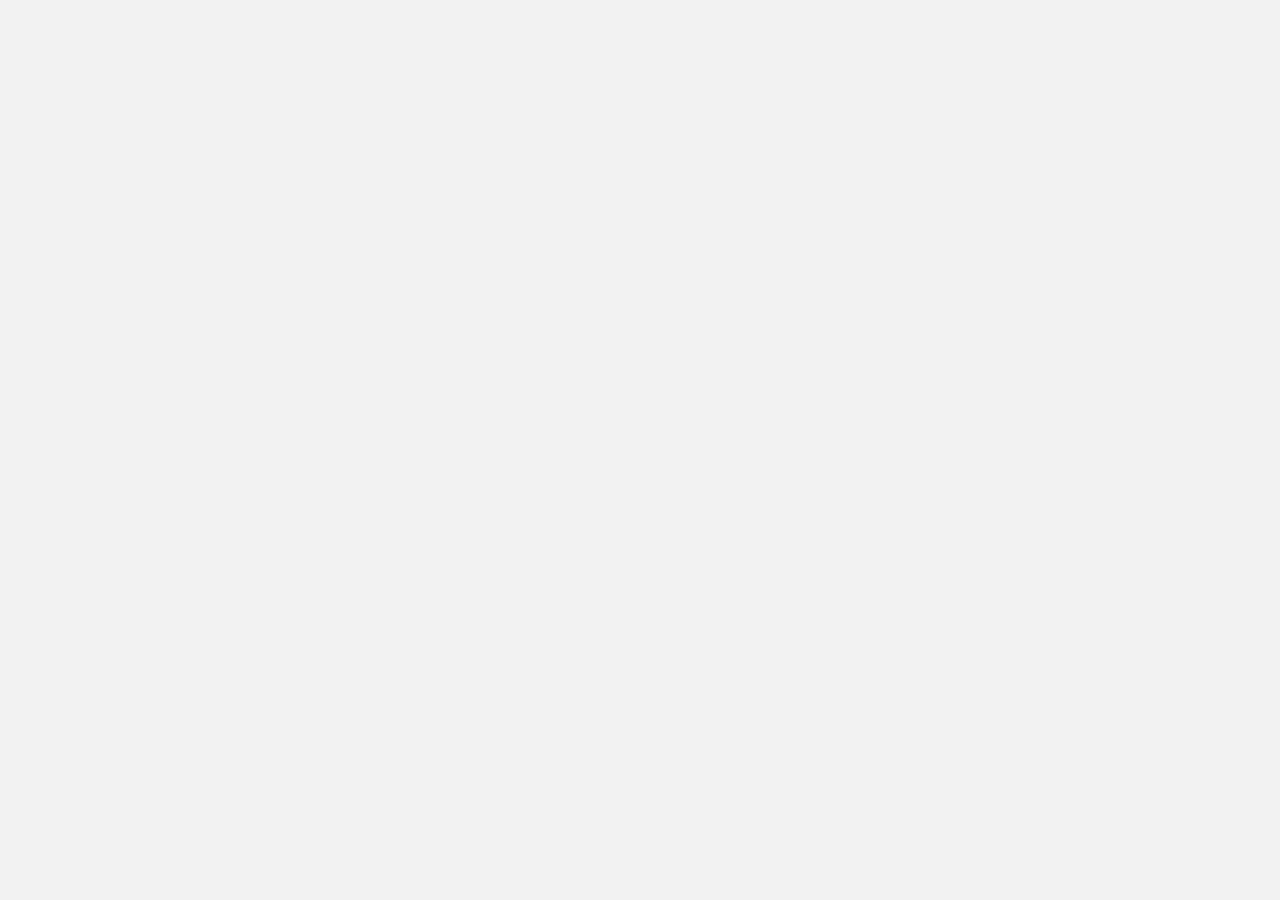
==== index.html @ d8f7013b "Update index.html" ====
<!--
Author: W3layouts
Author URL: http://w3layouts.com
License: Creative Commons Attribution 3.0 Unported
License URL: http://creativecommons.org/licenses/by/3.0/
-->
<!DOCTYPE HTML>
<html>
	<head>
		<title>Tempo run</title>
		<link href="css/style.css" rel="stylesheet" type="text/css" media="all" />
		<script src="http://ajax.googleapis.com/ajax/libs/jquery/1.8.3/jquery.min.js"></script>
		<link href='http://fonts.googleapis.com/css?family=Open+Sans' rel='stylesheet' type='text/css'>
		 <meta name="viewport" content="width=device-width, initial-scale=1">
		 <link rel="stylesheet" href="css/jquery.sidr.light.css">
		 <script type="application/x-javascript"> addEventListener("load", function() { setTimeout(hideURLbar, 0); }, false); function hideURLbar(){ window.scrollTo(0,1); } </script>
		 </script>
		  <link rel="stylesheet" href="css/style.css">
		 <script src="js/jquery.sidr.min.js"></script>
		 <script type="text/javascript" src="js/login.js"></script>
		  <!----Calender -------->
		  <link rel="stylesheet" href="css/clndr.css" type="text/css" />
		  <script src="js/underscore-min.js"></script>
		  <script src= "js/moment-2.2.1.js"></script>
		  <script src="js/clndr.js"></script>
		  <script src="js/site.js"></script>
		  <!----End Calender -------->
		  <!----images-text-sliedr---->
		 <link rel="stylesheet" href="css/responsiveslides.css">
		<script src="js/responsiveslides.min.js"></script>
		  <script>
		    // You can also use "$(window).load(function() {"
			    $(function () {
			      // Slideshow 1
			      $("#slider1").responsiveSlides({
			        maxwidth: 1600,
			        speed: 600
			      });
			});
		  </script>
		  <!---starrt-bx-slider---->
		  <!-- bxSlider Javascript file -->
			<script src="js/jquery.bxslider.min.js"></script>
			<!-- bxSlider CSS file -->
			<link href="css/jquery.bxslider.css" rel="stylesheet" />
			<script>
				$(document).ready(function(){
					  $('.bxslider').bxSlider();
				});
			</script>
			<!----progress-meter---->
			<script>
				$(function() {
					$(".meter > span").each(function() {
						$(this)
							.data("origWidth", $(this).width())
							.width(0)
							.animate({
								width: $(this).data("origWidth")
							}, 1200);
					});
				});
			</script>
			<!----//progress-meter---->
		</head>
		
		<body>
	
		</body>
</html>
---- css/style.css ----
/* reset */
html,body,div,span,applet,object,iframe,h1,h2,h3,h4,h5,h6,p,blockquote,pre,a,abbr,acronym,address,big,cite,code,del,dfn,em,img,ins,kbd,q,s,samp,small,strike,strong,sub,sup,tt,var,b,u,i,dl,dt,dd,ol,nav ul,nav li,fieldset,form,label,legend,table,caption,tbody,tfoot,thead,tr,th,td,article,aside,canvas,details,embed,figure,figcaption,footer,header,hgroup,menu,nav,output,ruby,section,summary,time,mark,audio,video{margin:0;padding:0;border:0;font-size:100%;font:inherit;vertical-align:baseline;}
article, aside, details, figcaption, figure,footer, header, hgroup, menu, nav, section {display: block;}
ol,ul{list-style:none;margin:0px;padding:0px;}
blockquote,q{quotes:none;}
blockquote:before,blockquote:after,q:before,q:after{content:'';content:none;}
table{border-collapse:collapse;border-spacing:0;}
/* start editing from here */
a{text-decoration:none;}
.txt-rt{text-align:right;}/* text align right */
.txt-lt{text-align:left;}/* text align left */
.txt-center{text-align:center;}/* text align center */
.float-rt{float:right;}/* float right */
.float-lt{float:left;}/* float left */
.clear{clear:both;}/* clear float */
.pos-relative{position:relative;}/* Position Relative */
.pos-absolute{position:absolute;}/* Position Absolute */
.vertical-base{	vertical-align:baseline;}/* vertical align baseline */
.vertical-top{	vertical-align:top;}/* vertical align top */
nav.vertical ul li{	display:block;}/* vertical menu */
nav.horizontal ul li{	display: inline-block;}/* horizontal menu */
img{max-width:100%;}
/*end reset*/
body{
	font-family: 'Open Sans', sans-serif;
	background:#F2F2F2;
}
/*---start-wrap-----*/
.wrap{
	padding:0 10px;
}
.wrap input[type="text"],input[type="button"],input[type="submit"]{
	-webkit-appearance:none;
}
/*----start-title------*/
.title{
	text-align: center;
	margin-top: -2.2em;
	margin-left: 1em;
}
.title h1{
	font-size:1em;
	color: #2B2937;
	margin:0.5em;
	font-weight: 400;
}
/*---start-header-----*/
/*---start-frist-nav----*/
.frist-top-nav ul li{
	display: inline-block;
	float: left;
}
#mobile-header {
     display: block;
     margin-top: 0.5em;
   }
.frist-top-nav ul li a{
	color: #9095AA;
	padding:0.9em 1.5em;
	display: block;
	-webkit-transition: all 0.5s ease-in-out;
	-moz-transition: all 0.5s ease-in-out;
	-o-transition: all 0.5s ease-in-out;
	transition: all 0.5s ease-in-out;
}
.qurter-icon1{
	background: url(../images/imgs-sprit.png) no-repeat -36px -11px;
	width: 32px;
	height: 32px;
	display: inline-block;
	vertical-align: middle;
}
.mess-icon1{
	background: url(../images/imgs-sprit.png) no-repeat 4px -11px;
	width: 32px;
	height: 32px;
	display: inline-block;
	vertical-align: middle;
	margin-right: 3px;
}
.bref-icon1{
	background: url(../images/imgs-sprit.png) no-repeat -67px -11px;
	width: 32px;
	height: 32px;
	display: inline-block;
	vertical-align: middle;
	margin-right: 3px;
}
.c1{
	background: url(../images/imgs-sprit.png) no-repeat -100px 3px #FFF;
	width: 43px;
	height: 43px;
	display: inline-block;
	vertical-align: middle;
	margin-right: 3px;
	border: 2px solid #fff;
}
.menu .profile_img {
	margin-top: 3px;
}
.sub-menu ul li a{
	margin-right:3px;
}
.frist-top-nav{
	float: left;
}
.frist-top-nav ul li:first-child a{
	border-top-left-radius: 5px;
	-webkit-border-top-left-radius: 5px;
	-moz-border-top-left-radius: 5px;
	-o-border-top-left-radius: 5px;
	border-bottom-left-radius: 5px;
	-webkit-border-bottom-left-radius: 5px;
	-moz-border-bottom-left-radius: 5px;
	-o-border-bottom-left-radius: 5px;
}
.top-nav-right{
	float:right;
}
#navigation {
	background: #2B2937;
	border-radius: 5px;
	-webkit-border-radius: 5px;
	-moz-border-radius: 5px;
	-o-border-radius: 5px;
	position: relative;
	border-bottom: 3px solid #1A1822;
}
#navigation h1{
	font-family: 'Open Sans', sans-serif;
	color: #2B2937;
}
.frist-top-nav li.active a,.frist-top-nav li a:hover {
	background: #394264;
	color: #fff;
}
.mess{
	position: relative;
}
.frist-top-nav li a label{
	position: absolute;
	top:5px;
	right:9px;
	color: #FFF;
	background: #F02148;
	padding: 1px 0px 5px 7px;
	width: 13px;
	height:13px;
	border-radius: 0.8em;
	font-size: 0.8em;
	-webkit-border-radius: 0.8em;
	-moz-border-radius: 0.8em;
	-o-border-radius: 0.8em;
}
/********* profile details **********/
.profile_details{
	float:right;
	margin:0px 25px;
}
/*-------LOGIN STARTS HERE -------*/
#loginContainer {
    position:relative;
    float:left;
    padding-right:10px;
    padding-top: 19px;
}
/* Login Button */
#loginButton { 
    display:inline-block;  
    position:relative;
    z-index:30;
    cursor:pointer;
}
/* Login Button Text */
#loginButton span {
    color:#FFF; 
    font-size:1em; 
    background:url(../images/loginArrow.png) no-repeat 26px 8px;
    display:block;
    padding: 0 30px 0 0;
    font-family: 'Open Sans', sans-serif;

}
#loginButton.active span {
    background-position:26px -20px;
}
/* Login Box */
#loginBox {
    position:absolute;
    top:53px;
    right:10px;
    display:none;
    z-index:1;
}
/* Login Form */
#loginForm {
    width:200px; 
    background:#394264;
    border-radius:5px;
    -webkit-border-radius:5px;
    border-radius:5px;
    border-radius:5px;
    position:relative;
}
#loginForm:after {
	content: '';
	position: absolute;
	right: 40px;
	top: -6px;
	border-left: 6px solid rgba(0, 0, 0, 0);
	border-right: 6px solid rgba(0, 0, 0, 0);
	border-bottom: 6px solid #394264;
}
fieldset#body {
    padding:15px;
}
.profile_img{
	float:right;
}
.profile_img img{
	display:block;
	border-radius:3em;
	-webkit-border-radius:3em;
	-moz-border-radius:3em;
	-o-border-radius:3em;
	border:3px solid #50597b;
}

/*---//End-frist-nav----*/
/*---start-top-nav----*/
	.menu, .menu ul {
		margin: 0;
		padding: 0;
		list-style: none;
		font-family: 'Open Sans', sans-serif;
		font-weight:400;
	}
	.top-menu {
		background: #2DA5DA;
		border: 1px solid rgba(95, 95, 95, 0.08);
		border-radius: 0.1em;
		margin-bottom: 1.8%;
	}
	.top-left-grid{
		float: left;
		width: 63%;
	}
	.menu:before,
	.menu:after {
		content: "";
		display: table;
	}
	
	.menu:after {
		clear: both;
	}
	
	.menu {
		zoom:1;
	}
	
	.menu li {
		float: left;
		position: relative;
		border-right: 1px ridge #46B9EC;
	}
	.menu li:last-child{
		border-right:none;
	}
	.menu a {
		float: left;
		color: #010613;
		text-transform: uppercase;
		font-size:0.875em;
		text-decoration: none;
		-webkit-transition: all 0.5s ease-out;
		-moz-transition: all 0.5s ease-out;
		-ms-transition: all 0.5s ease-out;
		-o-transition: all 0.5s ease-out;
		transition: all 0.5s ease-out;
	}
	
	.menu li:hover > a {
		color: #fafafa;
	}
	
	*html .menu li a:hover { /* IE6 only */
		color: #fafafa;
	}
	
	.menu ul {
		margin: 20px 0 0 0;
		_margin: 0;
		opacity: 0;
		visibility: hidden;
		position: absolute;
		top: 82px;
		z-index: 1;
		right: -23px;
		background: #323757;
		-webkit-transition: all .2s ease-in-out;
		-moz-transition: all .2s ease-in-out;
		-ms-transition: all .2s ease-in-out;
		-o-transition: all .2s ease-in-out;
		transition: all .2s ease-in-out;
		-webkit-border-radius: 5px;
		-moz-border-radius: 5px;
		-o-border-radius: 5px;
		border-bottom: 3px solid #1A1822;
	}

	.menu li:hover > ul {
		opacity: 1;
		visibility: visible;
		margin: 0;
	}
	
	.menu ul ul {
		top: 6px;
		left: 158px;
		margin: 0 0 0 20px;
		border-radius: 5px;
		-webkit-border-radius: 5px;
		-moz-border-radius: 5px;
		-o-border-radius: 5px;
	}
	
	.menu ul li {
		float: none;
		display: block;
		border: 0;
	}
	.menu ul li:first-child{
		border-top:none;
	}
	.menu ul li:first-child a{
		border-top-left-radius: 5px;
		-webkit-border-top-left-radius: 5px;
		-moz-border-top-left-radius: 5px;
		-o-border-top-left-radius: 5px;
	}
	.menu ul li:last-child {   
		-moz-box-shadow: none;
		-webkit-box-shadow: none;
		box-shadow: none;    
	}
	.sub-menu ul li a{
		background: #323757;
		font-size: 0.8em;
		font-weight:bold;
	}
	.sub-menu ul li a span{
		margin-right:3px;
	}
	.menu ul a {    
		padding: 8px 15px;
		width: 108px;
		_height: 10px; /*IE6 only*/
		display: block;
		white-space: nowrap;
		float: none;
		text-transform: none;
	}
	
	.menu ul a:hover {
		background: #394165;
		color:#FFF;
	}
	
	.menu ul li:first-child > a {
	}
	.active-icon{
		display: block;
	}
	.menu ul li:first-child > a:after {
		content: '';
		position: absolute;
		left: 80px;
		top: -6px;
		border-left: 10px solid transparent;
		border-right:10px solid transparent;
		border-bottom:10px solid #323757;
	}
	
	.menu ul ul li:first-child a:after {
		left: -100px;
		top: 50%;
		margin-top: -6px;
		border-left: 0;	
		border-bottom:20px solid transparent;
		border-top: 20px solid transparent;
		border-right:20px solid #323757;
	}
	
	.menu ul li:first-child a:hover:after {
		border-bottom-color:#323757; 
	}
	
	.menu ul ul li:first-child a:hover:after {
		border-right-color: #323757; 
		border-bottom-color: transparent; 	
	}
	
	.menu ul li:last-child > a {
		-moz-border-radius: 0 0 3px 3px;
		-webkit-border-radius: 0 0 3px 3px;
		border-radius: 0 0 3px 3px;
	}
	
	/* Mobile */
	.menu-trigger {
		display: none;
	}
	.sub-menu img{
		border:none;
		display:inline-block;
		vertical-align:middle;
	}
	.sub-menu li a{
		color:#9095AA;
	}
	.active-icon{
		padding:3px;
		border-radius: 3em;
		-webkit-border-radius: 3em;
		-moz-border-radius: 3em;
		-o-border-radius: 3em;
		margin-top: 0.3em;
	}
	
/*---start-top-menus-----*/
.top-menus h1,.buttons h2,.check-radio-progress h2,.input-boxs h3,.text-image-carousel h3,.message-status h3,.various-grids h3,.payment-prices h3,.blog-comments-news h3,.modal-window h3,.heading-paragraphs-heading h3,.icons-list h3{
	font-size: 1.2em;
	margin: 0.5em 0;
}
/*---start-top-nav2-----*/
.top-nav2 ul li{
	display:block;
}
.top-nav2{
	width: 100%;
	background: #2B2937;
	border-radius: 5px;
	-webkit-border-radius: 5px;
	-moz-border-radius: 5px;
	-o-border-radius: 5px;
	position: relative;
	margin-top: 1.8%;
}
.top-nav2 ul li a{
	color: #9095AA;
	padding: 0.8em 1em;
	font-size:0.875em;
	display: block;
	-webkit-transition: all 0.5s ease-in-out;
	-moz-transition: all 0.5s ease-in-out;
	-o-transition: all 0.5s ease-in-out;
	transition: all 0.5s ease-in-out;
}
.top-nav2 ul li:first-child a{
	border-top-left-radius: 5px;
	-webkit-border-top-left-radius: 5px;
	-moz-border-top-left-radius: 5px;
	-o-border-top-left-radius: 5px;
	border-bottom-left-radius: 5px;
	-webkit-border-bottom-left-radius: 5px;
	-moz-border-bottom-left-radius: 5px;
	-o-border-bottom-left-radius: 5px;
}
.top-nav2 ul li:last-child a{
	border-top-right-radius: 5px;
	-webkit-border-top-right-radius: 5px;
	-moz-border-top-right-radius: 5px;
	-o-border-top-right-radius: 5px;
	border-bottom-right-radius: 5px;
	-webkit-border-bottom-right-radius: 5px;
	-moz-border-bottom-right-radius: 5px;
	-o-border-bottom-right-radius: 5px;
}
.top-nav2 li.active a, .top-nav2 li a:hover {
	background: #394264;
	color: #fff;
}
/*! Freebie Structure */
.top-nav3 {
	margin-top: 1.5em;
}
	ul.menu3
	{
		background: #2B2937;
		border-radius: 5px;
		-webkit-border-radius: 5px;
		-moz-border-radius: 5px;
		-o-border-radius: 5px;
		position: relative;
	}

	ul.menu3 li:first-child
	{
		-webkit-border-top-left-radius: 3px;
		-webkit-border-bottom-left-radius: 3px;
		-moz-border-radius-topleft: 3px;
		-moz-border-radius-bottomleft: 3px;
		border-top-left-radius: 3px;
		border-bottom-left-radius: 3px;
	}
	ul.menu3 li:last-child a
	{
		-webkit-border-top-right-radius: 3px;
		-webkit-border-bottom-right-radius: 3px;
		-moz-border-radius-topright: 3px;
		-moz-border-radius-bottomright: 3px;
		border-top-right-radius: 3px;
		border-bottom-right-radius: 3px;
	}

	ul.menu3 li
	{
		float: left;
		margin: 0;
		position: relative;
		/* Gradient */
		background:#2B2937; /* Old browsers */
	}
	ul.menu3 li:last-child{
		-webkit-border-top-right-radius: 5px;
		-webkit-border-bottom-right-radius: 5px;
		-moz-border-radius-topright: 5px;
		-moz-border-radius-bottomright: 5px;
		border-top-right-radius: 5px;
		border-bottom-right-radius: 3px;
	}
	ul.menu3 li span:not(.arrow)
	{
		display: table;
		padding: 10px 1em 8px 2em;
	}
	ul.menu3 li:first-child span:not(.arrow)
	{
		padding-left: 17px;
	}
	ul.menu3 li.active{
		background:#394264;
		border-bottom: 4px solid #252C45;
	}
	ul.menu3 li.active:hover{
		background:#2B2937;
	}
	ul.menu3 li:last-child span:not(.arrow)
	{
		display: table;
		padding: 17px;
		padding-left: 37px;
	}

	ul.menu3 li .arrow
	{
		position: absolute;
		top: 0;
		right: -23px;
		display: block;
		background: url(../images/imgs-sprit.png) no-repeat -0px -58px;
		width: 23px;
		height: 37px;
		z-index: 5;
	}
	ul.menu3 li a
	{
		color: #9095AA;
		font-size: 0.875em;
	}
		/* Mouse Events */
		ul.menu3 li:hover
		{
			color: #fff;
			background: #394264;
		}
		ul.menu3 li:active
		{
			background: #394264;
			color: #fff;
		}
		ul.menu3 li:hover .arrow
		{
			background: url(../images/imgs-sprit.png) no-repeat -0px -96px;
		}
		ul.menu3 li:active .arrow
		{
			background: url(../images/imgs-sprit.png) no-repeat -0px -96px;
		}
/*---start-top-nav4-----*/
.top-nav4 ul li{
	display:inline-block;
}
.top-nav4 ul li a{
	font-size: 0.875em;
	color: #9095AA;
	-webkit-transition: all 0.5s ease-in-out;
	-moz-transition: all 0.5s ease-in-out;
	-o-transition: all 0.5s ease-in-out;
	transition: all 0.5s ease-in-out;
	font-weight: 400;
}
.top-nav4 ul li a span{
	background: url(../images/imgs-sprit.png) no-repeat -66px -134px;
	height: 20px;
	width: 20px;
	display: inline-block;
}
.top-nav4 li.active a{ 
	background:none;
	color: #F02148;
}
.top-nav4 li a:hover{
	color: #F02148;
} 
.top-nav4 {
	margin: 0.5em 0;
}
/*---End-top-nav4-----*/
/*---start-pagenate-row-----*/
/*---start--left-pagenate-----*/
.left-pagenate {
	width:100%;
	margin-right: 2%;
	background: #2B2937;
	-webkit-border-radius: 5px;
	-moz-border-radius: 5px;
	-o-border-radius: 5px;
}
.left-frist{
	float: left;
	background: #313855;
	border-top-left-radius: 5px;
	border-bottom-left-radius: 5px;
	padding: 10px;
}
.left-frist span{
	background: url(../images/imgs-sprit.png) no-repeat 4px -136px #313855;
	height: 20px;
	width: 20px;
	display: block;
}
.left-pagenate ul li{
	display: inline-block;
	float: left;
	margin: 0 0.34em;
}
.left-pagenate ul{
	margin-top: 0.5em;
	float:left;
	margin: 0px 0.677em;
}
.left-pagenate ul li a{
	display: block;
	color: #9095AA;
	height:25px;
	line-height: 1.9em;
	width: 25px;
	text-align: center;
	font-size:0.875em;
	border-radius:30em;
	-webkit-border-radius:30em;
	-moz-border-radius:30em;
	-o-border-radius:30em;
	margin-top: 0.5em;
	
}
.left-pagenate li.active a ,.left-pagenate li a:hover{
	background: #394264;
	color: #fff;
	border-radius:30em;
	
}
.right-frist{
	float: left;
	background: #313855;
	border-top-right-radius: 5px;
	border-bottom-right-radius: 5px;
	padding: 10px;
}
.right-frist span{
	background: url(../images/imgs-sprit.png) no-repeat -22px -136px #313855;
	height: 20px;
	width: 20px;
	display: block;
}
/*---start--right-pagenate-----*/
.right-pagenate {
	width: 100%;
	margin-right: 0%;
	margin-top:1em;
}
.right-left-frist{
	background:#2B2937;
	border-top-left-radius: 5px;
	border-bottom-left-radius: 5px;
	float: left;
	padding:7px  10px;
	-webkit-border-radius: 5px;
	-moz-border-radius: 5px;
	-o-border-radius: 5px;
	border-bottom: 3px solid #1A1822;
	color: #9095AA;
	-webkit-transition: all 0.5s ease-in-out;
	-moz-transition: all 0.5s ease-in-out;
	-o-transition: all 0.5s ease-in-out;
	transition: all 0.5s ease-in-out;
}
.right-left-frist span{
	background: url(../images/imgs-sprit.png) no-repeat -41px -138px;
	height: 20px;
	width:15px;
	display: inline-block;
	vertical-align: middle;
}
.right-pagenate ul li{
	display: inline-block;
	float: left;
	margin: 0 0.33em;
}
.right-pagenate ul{
	float:left;
	margin: 0 1.5em;
}
.right-pagenate ul li a{
	display: block;
	color: #9095AA;
	padding: 7px 10px;
	background: #2B2937;
	-webkit-border-radius: 5px;
	-moz-border-radius: 5px;
	-o-border-radius: 5px;
	-webkit-transition: all 0.5s ease-in-out;
	-moz-transition: all 0.5s ease-in-out;
	-o-transition: all 0.5s ease-in-out;
	transition: all 0.5s ease-in-out;
}
.right-pagenate li.active a ,.right-pagenate li a:hover{
	background: #394264;
	color: #fff;
}
.right-frist-right{
	background: #2B2937;
	border-top-right-radius: 5px;
	border-bottom-right-radius: 5px;
	float: left;
	padding:7px 10px;
	-webkit-border-radius: 5px;
	-moz-border-radius: 5px;
	-o-border-radius: 5px;
	border-bottom: 3px solid #1A1822;
	color: #9095AA;
	-webkit-transition: all 0.5s ease-in-out;
	-moz-transition: all 0.5s ease-in-out;
	-o-transition: all 0.5s ease-in-out;
	transition: all 0.5s ease-in-out;
}
.right-frist-right span{
	background: url(../images/imgs-sprit.png) no-repeat -65px -137px;
	height: 20px;
	width: 18px;
	display: inline-block;
	vertical-align: middle;
}
.right-frist-right:hover,.right-left-frist:hover{
	color:#fff;
	background: #394264;
	border-bottom: 3px solid #252C45;
}
/*---End-pagenate-row-----*/

/*---End-header-----*/
/*---start-tabs-calender-row-----*/

/*---start-calender-----*/
/* start calender and stories */
.cal_of_storie{
	margin-top: 2.777777%;
}
.column_right_grid {
	padding: 0em 0 1em 0;
	background: #2B2937;
	background: #2B2937;
	border-radius: 5px;
	-webkit-border-radius: 5px;
	-moz-border-radius: 5px;
	-o-border-radius: 5px;
	border-bottom: 3px solid #1A1822;
	margin: 1.2em 0;
	padding-top: 0.3em;
}
.calender{
	float: none;
	width: 100%;
}
.stories{
	float:right;
	width:42.33333%;
}
.stories_text{
	padding: 21.33333% 10%;
	background: #EA6060;
}
.stories_text h3{
	width: 80%;
	margin: 0 auto;
	font-size:3em;
	color: #ffffff;
	text-transform:uppercase;
}
.btn1{
	margin-top:8%;
	text-align:center;
}
/*---//END-calender-----*/
/*----End-navigatiios-part----->
 /*---start-buttons-----*/
.big-buttons-col1{
	width: 100%;
	margin-right: 0%;
	float:none;
}
.big-buttons-col1:last-child{
	margin:0;
}
.big-buttons-col1 li{
	margin-bottom:0.5em;
}
.big-buttons input[type="button"]{
	width:100%;
}
/*---start-green-btns-----*/
.buttons input[type="button"]{
	font-family: 'Open Sans', sans-serif;
}
.g-btngreen{
	font-size: 1em;
	background: #1ABC9C;
	color: #fff;
	padding: 1em 0;
	display: inline-block;
	text-align: center;
	font-weight: 400;
	-webkit-border-radius: 5px;
	-moz-border-radius: 5px;
	-o-border-radius: 5px;
	cursor: pointer;
	box-shadow: 0 4px #18937B;
	border:none;
	outline:none;
	cursor:pointer;
}
.g-btngreen:hover{
	background: #18937B;
	box-shadow: 0 4px #0C5D4D;
}
.g-btngreen:active{
	background: #0C5D4D;
	box-shadow: 0 4px #053E33;
}
.g-btngreen:disabled{
	background: #AACFCD;
	box-shadow: 0 4px #A6C2C0;
}
.g-btnn{
	font-size: 1em;
	background: #1ABC9C;
	color: #fff;
	padding: 1em 0;
	width:240px;
	display: inline-block;
	text-align: center;
	font-weight: 400;
	-webkit-border-radius: 5px;
	-moz-border-radius: 5px;
	-o-border-radius: 5px;
	cursor: pointer;
	box-shadow: 0 4px #18937B;
	border:none;
	outline:none;
	cursor:pointer;
}
.g-btnh{
	font-size: 1em;
	background: #18937B;
	color: #fff;
	padding: 1em 0;
	width:240px;
	display: inline-block;
	text-align: center;
	font-weight: 400;
	-webkit-border-radius: 5px;
	-moz-border-radius: 5px;
	-o-border-radius: 5px;
	box-shadow: 0 4px #0C5D4D;
	border:none;
	outline:none;
	cursor:pointer;
}
.g-btna{
	font-size: 1em;
	background: #0C5D4D;
	color: #fff;
	padding: 1em 0;
	width:240px;
	display: inline-block;
	text-align: center;
	font-weight: 400;
	-webkit-border-radius: 5px;
	-moz-border-radius: 5px;
	-o-border-radius: 5px;
	box-shadow: 0 4px #053E33;
	border:none;
	outline:none;
	cursor:pointer;
}
.g-btnd{
	font-size: 1em;
	background: #AACFCD;
	color: #fff;
	padding: 1em 0;
	width:240px;
	display: inline-block;
	text-align: center;
	font-weight: 400;
	-webkit-border-radius: 5px;
	-moz-border-radius: 5px;
	-o-border-radius: 5px;
	box-shadow: 0 4px #A6C2C0;
	border:none;
	outline:none;
	cursor:pointer;
}
/*---start-Yellow-btns-----*/
.l-btnyellow{
	font-size: 1em;
	background: #EAC80D;
	color: #fff;
	padding: 1em 0;
	width:240px;
	display: inline-block;
	text-align: center;
	font-weight: 400;
	-webkit-border-radius: 5px;
	-moz-border-radius: 5px;
	-o-border-radius: 5px;
	box-shadow: 0 4px #BFA30C;
	border:none;
	outline:none;
	cursor:pointer;
}
.l-btnyellow:hover{
	background: #BFA30C;
	box-shadow: 0 4px #8C7708;
}
.l-btnyellow:active{
	background: #8C7708;
	box-shadow: 0 4px #655604;
}
.l-btnyellow:disabled{
	background: #E4D78F;
	box-shadow: 0 4px #D0C483;
}
.l-btnn{
	font-size: 1em;
	background: #EAC80D;
	color: #fff;
	padding: 1em 0;
	width:240px;
	display: inline-block;
	text-align: center;
	font-weight: 400;
	-webkit-border-radius: 5px;
	-moz-border-radius: 5px;
	-o-border-radius: 5px;
	box-shadow: 0 4px #BFA30C;
	border:none;
	outline:none;
	cursor:pointer;
}
.l-btnh{
	font-size: 1em;
	background: #BFA30C;
	color: #fff;
	padding: 1em 0;
	width:240px;
	display: inline-block;
	text-align: center;
	font-weight: 400;
	-webkit-border-radius: 5px;
	-moz-border-radius: 5px;
	-o-border-radius: 5px;
	box-shadow: 0 4px #8C7708;
	border:none;
	outline:none;
	cursor:pointer;
}
.l-btna{
	font-size: 1em;
	background: #8C7708;
	color: #fff;
	padding: 1em 0;
	width:240px;
	display: inline-block;
	text-align: center;
	font-weight: 400;
	-webkit-border-radius: 5px;
	-moz-border-radius: 5px;
	-o-border-radius: 5px;
	box-shadow: 0 4px #655604;
	border:none;
	outline:none;
	cursor:pointer;
}
.l-btnd{
	font-size: 1em;
	background: #E4D78F;
	color: #fff;
	padding: 1em 0;
	width:240px;
	display: inline-block;
	text-align: center;
	font-weight: 400;
	-webkit-border-radius: 5px;
	-moz-border-radius: 5px;
	-o-border-radius: 5px;
	box-shadow: 0 4px #D0C483;
	border:none;
	outline:none;
	cursor:pointer;
}
/*---start-blue-btns-----*/
.b-btnblue{
	font-size: 1em;
	background: #5D6A99;
	color: #fff;
	padding: 1em 0;
	width:240px;
	display: inline-block;
	text-align: center;
	font-weight: 400;
	-webkit-border-radius: 5px;
	-moz-border-radius: 5px;
	-o-border-radius: 5px;
	box-shadow: 0 4px #3D4A79;
	border:none;
	outline:none;
	cursor:pointer;
}
.b-btnblue:hover{
	background:#3D4A79;
	box-shadow: 0 4px #293357;
}
.b-btnblue:active{
	background: #293357;
	box-shadow: 0 4px #12182F;
}
.b-btnblue:disabled{
	background:#A8AFC5;
	box-shadow: 0 4px #969DB3;
}
.b-btnn{
	font-size: 1em;
	background: #5D6A99;
	color: #fff;
	padding: 1em 0;
	width:240px;
	display: inline-block;
	text-align: center;
	font-weight: 400;
	-webkit-border-radius: 5px;
	-moz-border-radius: 5px;
	-o-border-radius: 5px;
	box-shadow: 0 4px #3D4A79;
	border:none;
	outline:none;
	cursor:pointer;
}
.b-btnh{
	font-size: 1em;
	background: #3D4A79;
	color: #fff;
	padding: 1em 0;
	width:240px;
	display: inline-block;
	text-align: center;
	font-weight: 400;
	-webkit-border-radius: 5px;
	-moz-border-radius: 5px;
	-o-border-radius: 5px;
	box-shadow: 0 4px #293357;
	border:none;
	outline:none;
	cursor:pointer;
}
.b-btna{
	font-size: 1em;
	background: #293357;
	color: #fff;
	padding: 1em 0;
	width:240px;
	display: inline-block;
	text-align: center;
	font-weight: 400;
	-webkit-border-radius: 5px;
	-moz-border-radius: 5px;
	-o-border-radius: 5px;
	box-shadow: 0 4px #12182F;
	border:none;
	outline:none;
	cursor:pointer;
}
.b-btnd{
	font-size: 1em;
	background: #A8AFC5;
	color: #fff;
	padding: 1em 0;
	width:240px;
	display: inline-block;
	text-align: center;
	font-weight: 400;
	-webkit-border-radius: 5px;
	-moz-border-radius: 5px;
	-o-border-radius: 5px;
	box-shadow: 0 4px #969DB3;
	border:none;
	outline:none;
	cursor:pointer;
}
/*---start-red-btns-----*/
.r-btnred{
	font-size: 1em;
	background: #E52C39;
	color: #fff;
	padding: 1em 0;
	width:240px;
	display: inline-block;
	text-align: center;
	font-weight: 400;
	-webkit-border-radius: 5px;
	-moz-border-radius: 5px;
	-o-border-radius: 5px;
	box-shadow: 0 4px #AA1A24;
	border:none;
	outline:none;
	cursor:pointer;
}
.r-btnred:hover{
	background:#AA1A24;
	box-shadow: 0 4px #760D15;
}
.r-btnred:active{
	background: #760D15;
	box-shadow: 0 4px #4B050B;
}
.r-btnred:disabled{
	background:#E59197;
	box-shadow: 0 4px #D47D83;
}
.r-btnn{
	font-size: 1em;
	background: #E52C39;
	color: #fff;
	padding: 1em 0;
	width:240px;
	display: inline-block;
	text-align: center;
	font-weight: 400;
	-webkit-border-radius: 5px;
	-moz-border-radius: 5px;
	-o-border-radius: 5px;
	box-shadow: 0 4px #AA1A24;
	border:none;
	outline:none;
	cursor:pointer;
}
.r-btnh{
	font-size: 1em;
	background: #AA1A24;
	color: #fff;
	padding: 1em 0;
	width:240px;
	display: inline-block;
	text-align: center;
	font-weight: 400;
	-webkit-border-radius: 5px;
	-moz-border-radius: 5px;
	-o-border-radius: 5px;
	box-shadow: 0 4px #760D15;
	border:none;
	outline:none;
	cursor:pointer;
}
.r-btna{
	font-size: 1em;
	background: #760D15;
	color: #fff;
	padding: 1em 0;
	width:240px;
	display: inline-block;
	text-align: center;
	font-weight: 400;
	-webkit-border-radius: 5px;
	-moz-border-radius: 5px;
	-o-border-radius: 5px;
	box-shadow: 0 4px #4B050B;
	border:none;
	outline:none;
	cursor:pointer;
}
.r-btnd{
	font-size: 1em;
	background: #E59197;
	color: #fff;
	padding: 1em 0;
	width:240px;
	display: inline-block;
	text-align: center;
	font-weight: 400;
	-webkit-border-radius: 5px;
	-moz-border-radius: 5px;
	-o-border-radius: 5px;
	box-shadow: 0 4px #D47D83;
	border:none;
	outline:none;
	cursor:pointer;
}
 /*---End-buttons-----*/
/*---start-connect-social------*/
.connect-social{
	margin: 1em 0 2em 0;
}
.connect-social ul li{
	display: block;
	margin-right: 0%;
}
.connect-social ul li:last-child{
	margin:0;
}
.connect-social ul li a{
	-webkit-border-radius: 5px;
	-moz-border-radius: 5px;
	-o-border-radius: 5px;
	color: #FFF;
	font-size: 0.89em;
	display: block;
	line-height: 2em;
	width:70%;
	margin: 1em auto;
	padding: 4.5px 0 4.5px 20px;
}
/*----*/
.cface img{
	vertical-align: middle;
	border-right: 1px solid #054383;
	padding: 0.45em 0.6em;
	margin-right: 9px;
}
.cface{
	background-color: #014B96;
	font-family: 'Open Sans', sans-serif;
	font-size: 12px;
	text-decoration: none;
	color: #fff;
	position: relative;
	padding:0px 20px;
	border-left: solid 1px #034497;
	-webkit-border-top-right-radius: 5px;
	-webkit-border-bottom-right-radius: 5px;
	-moz-border-radius-topright: 5px;
	-moz-border-radius-bottomright: 5px;
	border-top-right-radius: 5px;
	border-bottom-right-radius: 5px;
	-webkit-box-shadow: inset 0px 1px 0px #014B96, 0px 5px 0px 0px #113153, 0px 10px 5px #777;
	-moz-box-shadow: inset 0px 1px 0px #014B96, 0px 5px 0px 0px #113153, 0px 10px 5px #777;
	-o-box-shadow: inset 0px 1px 0px #014B96, 0px 5px 0px 0px #113153, 0px 10px 5px #777;
	box-shadow: inset 0px 1px 0px #014B96, 0px 5px 0px 0px #113153, 0px 10px 5px #777;
	/*----*/
	/* Note: This gradient may render differently in browsers that don't support the unprefixed gradient syntax */

	/* IE10 Consumer Preview */ 
	background-image: -ms-linear-gradient(top left, #014B96 0%, #014B96 100%);
	
	/* Mozilla Firefox */ 
	background-image: -moz-linear-gradient(top left, #014B96 0%, #014B96 100%);
	
	/* Opera */ 
	background-image: -o-linear-gradient(top left, #014B96 0%, #014B96 100%);
	
	/* Webkit (Safari/Chrome 10) */ 
	background-image: -webkit-gradient(linear, left top, right bottom, color-stop(0, #014B96), color-stop(1, #014B96));
	
	/* Webkit (Chrome 11+) */ 
	background-image: -webkit-linear-gradient(top left, #014B96 0%, #014B96 100%);
	
	/* W3C Markup, IE10 Release Preview */ 
	background-image: linear-gradient(to bottom right, #014B96 0%, #014B96 100%);
	margin-left: 37px;
}
.cface:active{
	top: 3px;
	background: #014b96; /* Old browsers */
	background: -moz-linear-gradient(top,  #014b96 0%, #024b93 100%); /* FF3.6+ */
	background: -webkit-gradient(linear, left top, left bottom, color-stop(0%,#014b96), color-stop(100%,#024b93)); /* Chrome,Safari4+ */
	background: -webkit-linear-gradient(top,  #014b96 0%,#024b93 100%); /* Chrome10+,Safari5.1+ */
	background: -o-linear-gradient(top,  #014b96 0%,#024b93 100%); /* Opera 11.10+ */
	background: -ms-linear-gradient(top,  #014b96 0%,#024b93 100%); /* IE10+ */
	background: linear-gradient(to bottom,  #014b96 0%,#024b93 100%); /* W3C */
	filter: progid:DXImageTransform.Microsoft.gradient( startColorstr='#014b96', endColorstr='#024b93',GradientType=0 ); /* IE6-9 */
	-webkit-box-shadow: inset 0px 1px 0px #014b96, 0px 2px 0px 0px #014b96, 0px 5px 3px #999;
}
.cface::before {
	background-color: #2561b4;
	content:url(../images/cfacebook.png) no-repeat;
	width: 35px;
	max-height: 29px;
	height: 100%;
	position: absolute;
	display: block;
	padding: 4px 1px;
	top: 0px;
	left: -33px;
	font-size: 16px;
	font-weight: bold;
	color: #8fd1ea;
	text-shadow: 1px 1px 0px #07526e;
	border-right: solid 1px #034497;
	/* IE10 Consumer Preview */ 
	background-image: -ms-linear-gradient(top left, #014B96 0%, #014B96 100%);
	
	/* Mozilla Firefox */ 
	background-image: -moz-linear-gradient(top left, #014B96 0%, #014B96 100%);
	
	/* Opera */ 
	background-image: -o-linear-gradient(top left, #014B96 0%, #014B96 100%);
	
	/* Webkit (Safari/Chrome 10) */ 
	background-image: -webkit-gradient(linear, left top, right bottom, color-stop(0, #014B96), color-stop(1, #014B96));
	
	/* Webkit (Chrome 11+) */ 
	background-image: -webkit-linear-gradient(top left, #014B96 0%, #014B96 100%);
	
	/* W3C Markup, IE10 Release Preview */ 
	background-image: linear-gradient(to bottom right, #014B96 0%, #014B96 100%);;
	-webkit-border-top-left-radius: 5px;
	-webkit-border-bottom-left-radius: 5px;
	-moz-border-radius-topleft: 5px;
	-moz-border-radius-bottomleft: 5px;
	border-top-left-radius: 5px;
	border-bottom-left-radius: 5px;
	-webkit-box-shadow: inset 0px 1px 0px #014B96, 0px 5px 0px 0px #113153, 0px 10px 5px #777;
	-moz-box-shadow: inset 0px 1px 0px #014B96, 0px 5px 0px 0px #113153, 0px 10px 5px #777;
	-o-box-shadow: inset 0px 1px 0px #014B96, 0px 5px 0px 0px #113153, 0px 10px 5px #777;
	box-shadow: inset 0px 1px 0px #014B96, 0px 5px 0px 0px #113153, 0px 10px 5px #777;
}
.cface:active::before {
	top: -3px;
	-webkit-box-shadow: inset 0px 1px 0px #014B96, 0px 5px 0px 0px #113153, 0px 10px 5px #777;
	-moz-box-shadow: inset 0px 1px 0px #014B96, 0px 5px 0px 0px #113153, 0px 10px 5px #777;
	-o-box-shadow: inset 0px 1px 0px #014B96, 0px 5px 0px 0px #113153, 0px 10px 5px #777;
	box-shadow: inset 0px 1px 0px #014B96, 0px 5px 0px 0px #113153, 0px 10px 5px #777;
}
/*----*/
.ctwitt{
	background-color: #31AAE1;
	font-family: 'Open Sans', sans-serif;
	font-size: 12px;
	text-decoration: none;
	color: #fff;
	position: relative;
	padding:0px 20px;
	border-left: solid 1px #31AAE1;
	-webkit-border-top-right-radius: 5px;
	-webkit-border-bottom-right-radius: 5px;
	-moz-border-radius-topright: 5px;
	-moz-border-radius-bottomright: 5px;
	border-top-right-radius: 5px;
	border-bottom-right-radius: 5px;
	-webkit-box-shadow: inset 0px 1px 0px #32A8DE, 0px 5px 0px 0px #006594, 0px 10px 5px #777;
	-moz-box-shadow: inset 0px 1px 0px #32A8DE, 0px 5px 0px 0px #006594, 0px 10px 5px #777;
	-o-box-shadow: inset 0px 1px 0px #32A8DE, 0px 5px 0px 0px #006594, 0px 10px 5px #777;
	box-shadow: inset 0px 1px 0px #32A8DE, 0px 5px 0px 0px #006594, 0px 10px 5px #777;
	/*----*/
	/* Note: This gradient may render differently in browsers that don't support the unprefixed gradient syntax */
	/* IE10 Consumer Preview */ 
	background-image: -ms-linear-gradient(top left, #31AAE1 0%, #31AAE1 100%);
	
	/* Mozilla Firefox */ 
	background-image: -moz-linear-gradient(top left, #31AAE1 0%, #31AAE1 100%);
	
	/* Opera */ 
	background-image: -o-linear-gradient(top left, #31AAE1 0%, #31AAE1 100%);
	
	/* Webkit (Safari/Chrome 10) */ 
	background-image: -webkit-gradient(linear, left top, right bottom, color-stop(0, #31AAE1), color-stop(1, #31AAE1));
	
	/* Webkit (Chrome 11+) */ 
	background-image: -webkit-linear-gradient(top left, #31AAE1 0%, #31AAE1 100%);
	
	/* W3C Markup, IE10 Release Preview */ 
	background-image: linear-gradient(to bottom right, #31AAE1 0%, #31AAE1 100%);
	margin-left: 37px;
	
}
.ctwitt:active{
	top: 3px;
	background: #31AAE1; /* Old browsers */
	/* Note: This gradient may render differently in browsers that don't support the unprefixed gradient syntax */
	/* IE10 Consumer Preview */ 
	background-image: -ms-linear-gradient(bottom right, #31AAE1 0%, #31AAE1 100%);
	
	/* Mozilla Firefox */ 
	background-image: -moz-linear-gradient(bottom right, #31AAE1 0%, #31AAE1 100%);
	
	/* Opera */ 
	background-image: -o-linear-gradient(bottom right, #31AAE1 0%, #31AAE1 100%);
	
	/* Webkit (Safari/Chrome 10) */ 
	background-image: -webkit-gradient(linear, right bottom, left top, color-stop(0, #31AAE1), color-stop(1, #31AAE1));
	
	/* Webkit (Chrome 11+) */ 
	background-image: -webkit-linear-gradient(bottom right, #31AAE1 0%, #31AAE1 100%);
	
	/* W3C Markup, IE10 Release Preview */ 
	background-image: linear-gradient(to top left, #31AAE1 0%, #31AAE1 100%);
	-webkit-box-shadow: inset 0px 1px 0px #31AAE1 , 0px 2px 0px 0px #31AAE1, 0px 5px 3px #999;
	-moz-box-shadow: inset 0px 1px 0px #31AAE1 , 0px 2px 0px 0px #31AAE1, 0px 5px 3px #999;
	-o-box-shadow: inset 0px 1px 0px #31AAE1 , 0px 2px 0px 0px #31AAE1, 0px 5px 3px #999;
	box-shadow: inset 0px 1px 0px #31AAE1 , 0px 2px 0px 0px #31AAE1, 0px 5px 3px #999;
}
.ctwitt:before{
	background-color: #2561b4;
	content:url(../images/ctwitter.png) no-repeat;
	width: 35px;
	max-height: 29px;
	height: 100%;
	position: absolute;
	display: block;
	padding: 4px 1px;
	top: 0px;
	left: -33px;
	font-size: 16px;
	font-weight: bold;
	color: #8fd1ea;
	text-shadow: 1px 1px 0px #31AAE1;
	border-right: solid 1px #138AC0;
	-webkit-box-shadow: inset 0px 1px 0px #32A8DE, 0px 5px 0px 0px #006594, 0px 10px 5px #777;
	-moz-box-shadow: inset 0px 1px 0px #32A8DE, 0px 5px 0px 0px #006594, 0px 10px 5px #777;
	-o-box-shadow: inset 0px 1px 0px #32A8DE, 0px 5px 0px 0px #006594, 0px 10px 5px #777;
	box-shadow: inset 0px 1px 0px #32A8DE, 0px 5px 0px 0px #006594, 0px 10px 5px #777;
	/*----*/
	/* Note: This gradient may render differently in browsers that don't support the unprefixed gradient syntax */
	/* IE10 Consumer Preview */ 
	background-image: -ms-linear-gradient(top left, #31AAE1 0%, #31AAE1 100%);
	
	/* Mozilla Firefox */ 
	background-image: -moz-linear-gradient(top left, #31AAE1 0%, #31AAE1 100%);
	
	/* Opera */ 
	background-image: -o-linear-gradient(top left, #31AAE1 0%, #31AAE1 100%);
	
	/* Webkit (Safari/Chrome 10) */ 
	background-image: -webkit-gradient(linear, left top, right bottom, color-stop(0, #31AAE1), color-stop(1, #31AAE1));
	
	/* Webkit (Chrome 11+) */ 
	background-image: -webkit-linear-gradient(top left, #31AAE1 0%, #31AAE1 100%);
	
	/* W3C Markup, IE10 Release Preview */ 
	background-image: linear-gradient(to bottom right, #31AAE1 0%, #31AAE1 100%);
	-webkit-border-top-left-radius: 5px;
	-webkit-border-bottom-left-radius: 5px;
	-moz-border-radius-topleft: 5px;
	-moz-border-radius-bottomleft: 5px;
	border-top-left-radius: 5px;
	border-bottom-left-radius: 5px;
}
.ctwitt:active::before {
	top: -3px;
	-webkit-box-shadow: inset 0px 1px 0px #32A8DE, 0px 5px 0px 0px #006594, 0px 10px 5px #777;
	-moz-box-shadow: inset 0px 1px 0px #32A8DE, 0px 5px 0px 0px #006594, 0px 10px 5px #777;
	-o-box-shadow: inset 0px 1px 0px #32A8DE, 0px 5px 0px 0px #006594, 0px 10px 5px #777;
	box-shadow: inset 0px 1px 0px #32A8DE, 0px 5px 0px 0px #006594, 0px 10px 5px #777;
}
.ctwitt img{
	vertical-align: middle;
	border-right: 1px solid #006594;
	padding: 0.45em 0.6em;
	margin-right: 9px;
}
/*----*/
.cgoogle{
	background-color: #DF4A33;
	font-family: 'Open Sans', sans-serif;
	font-size: 12px;
	text-decoration: none;
	color: #fff;
	position: relative;
	padding: 0px 20px;
	border-left: solid 1px #cf4a36;
	-webkit-border-top-right-radius: 5px;
	-webkit-border-bottom-right-radius: 5px;
	-moz-border-radius-topright: 5px;
	-moz-border-radius-bottomright: 5px;
	border-top-right-radius: 5px;
	border-bottom-right-radius: 5px;
	-webkit-box-shadow: inset 0px 1px 0px #CF4A36, 0px 5px 0px 0px #8B4237, 0px 10px 5px #777;
	-moz-box-shadow: inset 0px 1px 0px #CF4A36, 0px 5px 0px 0px #8B4237, 0px 10px 5px #777;
	-o-box-shadow: inset 0px 1px 0px #CF4A36, 0px 5px 0px 0px #8B4237, 0px 10px 5px #777;
	box-shadow: inset 0px 1px 0px #CF4A36, 0px 5px 0px 0px #8B4237, 0px 10px 5px #777;
	background-image: -ms-linear-gradient(top left, #DF4A33 0%, #DF4A33 100%);
	background-image: -moz-linear-gradient(top left, #DF4A33 0%, #DF4A33 100%);
	background-image: -o-linear-gradient(top left, #DF4A33 0%, #DF4A33 100%);
	background-image: -webkit-gradient(linear, left top, right bottom, color-stop(0, #DF4A33), color-stop(1, #DF4A33));
	background-image: -webkit-linear-gradient(top left, #DF4A33 0%, #DF4A33 100%);
	background-image: linear-gradient(to bottom right, #DF4A33 0%, #DF4A33 100%);
	margin-left: 37px;
}
.cgoogle:active{
	top: 3px;
	background: #DF4A33; /* Old browsers */
	/* Note: This gradient may render differently in browsers that don't support the unprefixed gradient syntax */
	/* IE10 Consumer Preview */ 
	background-image: -ms-linear-gradient(top left, #DF4A33 0%, #DF4A33 100%);
	
	/* Mozilla Firefox */ 
	background-image: -moz-linear-gradient(top left, #DF4A33 0%, #DF4A33 100%);
	
	/* Opera */ 
	background-image: -o-linear-gradient(top left, #DF4A33 0%, #DF4A33 100%);
	
	/* Webkit (Safari/Chrome 10) */ 
	background-image: -webkit-gradient(linear, left top, right bottom, color-stop(0, #DF4A33), color-stop(1, #DF4A33));
	
	/* Webkit (Chrome 11+) */ 
	background-image: -webkit-linear-gradient(top left, #DF4A33 0%, #DF4A33 100%);
	
	/* W3C Markup, IE10 Release Preview */ 
	background-image: linear-gradient(to bottom right, #DF4A33 0%, #DF4A33 100%);
	-webkit-box-shadow: inset 0px 1px 0px #DF4A33 , 0px 2px 0px 0px #DF4A33, 0px 5px 3px #999;
	-moz-box-shadow: inset 0px 1px 0px #DF4A33 , 0px 2px 0px 0px #DF4A33, 0px 5px 3px #999;
	-o-box-shadow: inset 0px 1px 0px #DF4A33 , 0px 2px 0px 0px #DF4A33, 0px 5px 3px #999;
	box-shadow: inset 0px 1px 0px #DF4A33 , 0px 2px 0px 0px #DF4A33, 0px 5px 3px #999;
}
.cgoogle:before{
	background-color:#CF4A36;
	content:url(../images/cgoogle.png) no-repeat;
	width: 35px;
	max-height: 29px;
	height: 100%;
	position: absolute;
	display: block;
	padding: 4px 1px;
	top: 0px;
	left: -33px;
	font-size: 16px;
	font-weight: bold;
	color: #8fd1ea;
	text-shadow: 1px 1px 0px #CF4A36;
	border-right: solid 1px #CF4A36;
	-webkit-box-shadow: inset 0px 1px 0px #CF4A36, 0px 5px 0px 0px #8B4237, 0px 10px 5px #777;
	-moz-box-shadow: inset 0px 1px 0px #CF4A36, 0px 5px 0px 0px #8B4237, 0px 10px 5px #777;
	-o-box-shadow: inset 0px 1px 0px #CF4A36, 0px 5px 0px 0px #8B4237, 0px 10px 5px #777;
	box-shadow: inset 0px 1px 0px #CF4A36, 0px 5px 0px 0px #8B4237, 0px 10px 5px #777;
	background-image: -ms-linear-gradient(top left, #DF4A33 0%, #DF4A33 100%);
	background-image: -moz-linear-gradient(top left, #DF4A33 0%, #DF4A33 100%);
	background-image: -o-linear-gradient(top left, #DF4A33 0%, #DF4A33 100%);
	background-image: -webkit-gradient(linear, left top, right bottom, color-stop(0, #DF4A33), color-stop(1, #DF4A33));
	background-image: -webkit-linear-gradient(top left, #DF4A33 0%, #DF4A33 100%);
	background-image: linear-gradient(to bottom right, #DF4A33 0%, #DF4A33 100%);
	-webkit-border-top-left-radius: 5px;
	-webkit-border-bottom-left-radius: 5px;
	-moz-border-radius-topleft: 5px;
	-moz-border-radius-bottomleft: 5px;
	border-top-left-radius: 5px;
	border-bottom-left-radius: 5px;
}
.cgoogle:active::before {
	top: -3px;
	-webkit-box-shadow: inset 0px 1px 0px #CF4A36, 0px 5px 0px 0px #8B4237, 0px 10px 5px #777;
	-moz-box-shadow: inset 0px 1px 0px #CF4A36, 0px 5px 0px 0px #8B4237, 0px 10px 5px #777;
	-o-box-shadow: inset 0px 1px 0px #CF4A36, 0px 5px 0px 0px #8B4237, 0px 10px 5px #777;
	box-shadow: inset 0px 1px 0px #CF4A36, 0px 5px 0px 0px #8B4237, 0px 10px 5px #777;
}

.cgoogle img{
	vertical-align: middle;
	border-right: 1px solid #961500;
	padding: 0.45em 0.6em;
	margin-right: 9px;
}
/*----*/
/*----*/
.cin{
	background-color: #0076B3;
	font-family: 'Open Sans', sans-serif;
	font-size: 12px;
	text-decoration: none;
	color: #fff;
	position: relative;
	padding: 0px 20px;
	border-left: solid 1px #0076B3;
	-webkit-border-top-right-radius: 5px;
	-webkit-border-bottom-right-radius: 5px;
	-moz-border-radius-topright: 5px;
	-moz-border-radius-bottomright: 5px;
	border-top-right-radius: 5px;
	border-bottom-right-radius: 5px;
	-webkit-box-shadow: inset 0px 1px 0px #0076B3, 0px 5px 0px 0px #1B455A, 0px 10px 5px #777;
	-moz-box-shadow: inset 0px 1px 0px #0076B3, 0px 5px 0px 0px #1B455A, 0px 10px 5px #777;
	-o-box-shadow: inset 0px 1px 0px #0076B3, 0px 5px 0px 0px #1B455A, 0px 10px 5px #777;
	box-shadow: inset 0px 1px 0px #0076B3, 0px 5px 0px 0px #1B455A, 0px 10px 5px #777;
	/* Note: This gradient may render differently in browsers that don't support the unprefixed gradient syntax */

	/* IE10 Consumer Preview */ 
	background-image: -ms-linear-gradient(top left, #0076B3 0%, #0076B3 100%);
	
	/* Mozilla Firefox */ 
	background-image: -moz-linear-gradient(top left, #0076B3 0%, #0076B3 100%);
	
	/* Opera */ 
	background-image: -o-linear-gradient(top left, #0076B3 0%, #0076B3 100%);
	
	/* Webkit (Safari/Chrome 10) */ 
	background-image: -webkit-gradient(linear, left top, right bottom, color-stop(0, #0076B3), color-stop(1, #0076B3));
	
	/* Webkit (Chrome 11+) */ 
	background-image: -webkit-linear-gradient(top left, #0076B3 0%, #0076B3 100%);
	
	/* W3C Markup, IE10 Release Preview */ 
	background-image: linear-gradient(to bottom right, #0076B3 0%, #0076B3 100%);
	margin-left: 37px;
}
.cin:active{
	top: 3px;
	background: #0076B3; /* Old browsers */
	/* IE10 Consumer Preview */ 
	background-image: -ms-linear-gradient(top left, #0076B3 0%, #0076B3 100%);
	
	/* Mozilla Firefox */ 
	background-image: -moz-linear-gradient(top left, #0076B3 0%, #0076B3 100%);
	
	/* Opera */ 
	background-image: -o-linear-gradient(top left, #0076B3 0%, #0076B3 100%);
	
	/* Webkit (Safari/Chrome 10) */ 
	background-image: -webkit-gradient(linear, left top, right bottom, color-stop(0, #0076B3), color-stop(1, #0076B3));
	
	/* Webkit (Chrome 11+) */ 
	background-image: -webkit-linear-gradient(top left, #0076B3 0%, #0076B3 100%);
	
	/* W3C Markup, IE10 Release Preview */ 
	background-image: linear-gradient(to bottom right, #0076B3 0%, #0076B3 100%);
	-webkit-box-shadow: inset 0px 1px 0px #0076B3 , 0px 2px 0px 0px #0076B3, 0px 5px 3px #999;
	-moz-box-shadow: inset 0px 1px 0px #0076B3 , 0px 2px 0px 0px #0076B3, 0px 5px 3px #999;
	-o-box-shadow: inset 0px 1px 0px #0076B3 , 0px 2px 0px 0px #0076B3, 0px 5px 3px #999;
	box-shadow: inset 0px 1px 0px #0076B3 , 0px 2px 0px 0px #0076B3, 0px 5px 3px #999;
}
.cin:before{
	background-color:#0076B3;
	content:url(../images/cin.png) no-repeat;
	width: 35px;
	max-height: 29px;
	height: 100%;
	position: absolute;
	display: block;
	padding: 4px 1px;
	top: 0px;
	left: -33px;
	font-size: 16px;
	font-weight: bold;
	color: #8fd1ea;
	text-shadow: 1px 1px 0px #0076B3;
	border-right:solid 1px #3B8EB9;
	--webkit-box-shadow: inset 0px 1px 0px #0076B3, 0px 5px 0px 0px #1B455A, 0px 10px 5px #777;
	-moz-box-shadow: inset 0px 1px 0px #0076B3, 0px 5px 0px 0px #1B455A, 0px 10px 5px #777;
	-o-box-shadow: inset 0px 1px 0px #0076B3, 0px 5px 0px 0px #1B455A, 0px 10px 5px #777;
	box-shadow: inset 0px 1px 0px #0076B3, 0px 5px 0px 0px #1B455A, 0px 10px 5px #777;
	/* Note: This gradient may render differently in browsers that don't support the unprefixed gradient syntax */

	/* IE10 Consumer Preview */ 
	background-image: -ms-linear-gradient(top left, #0076B3 0%, #0076B3 100%);
	
	/* Mozilla Firefox */ 
	background-image: -moz-linear-gradient(top left, #0076B3 0%, #0076B3 100%);
	
	/* Opera */ 
	background-image: -o-linear-gradient(top left, #0076B3 0%, #0076B3 100%);
	
	/* Webkit (Safari/Chrome 10) */ 
	background-image: -webkit-gradient(linear, left top, right bottom, color-stop(0, #0076B3), color-stop(1, #0076B3));
	
	/* Webkit (Chrome 11+) */ 
	background-image: -webkit-linear-gradient(top left, #0076B3 0%, #0076B3 100%);
	
	/* W3C Markup, IE10 Release Preview */ 
	background-image: linear-gradient(to bottom right, #0076B3 0%, #0076B3 100%);
	-webkit-border-top-left-radius: 5px;
	-webkit-border-bottom-left-radius: 5px;
	-moz-border-radius-topleft: 5px;
	-moz-border-radius-bottomleft: 5px;
	border-top-left-radius: 5px;
	border-bottom-left-radius: 5px;
}
.cin:active::before {
	top: -3px;
	-webkit-box-shadow: inset 0px 1px 0px #0076B3, 0px 5px 0px 0px #1B455A, 0px 10px 5px #777;
	-moz-box-shadow: inset 0px 1px 0px #0076B3, 0px 5px 0px 0px #1B455A, 0px 10px 5px #777;
	-o-box-shadow: inset 0px 1px 0px #0076B3, 0px 5px 0px 0px #1B455A, 0px 10px 5px #777;
	box-shadow: inset 0px 1px 0px #0076B3, 0px 5px 0px 0px #1B455A, 0px 10px 5px #777;
}
/*----*/
.cin img{
	vertical-align: middle;
	border-right: 1px solid #035985;
	padding: 0.45em 0.6em;
	margin-right: 9px;
}
/*---startr-like-social------*/
.like-social{
	margin:1em 0;
}
.like-social ul li{
	display:block;
	margin-right:0%;
	margin-bottom:0.5em;
}
.like-social li a img{
	vertical-align: middle;
	padding: 0.5em;
	display: inline-block;
	padding-left: 1em;
}
.like-social li a{
	width: 100%;
}
.lface{
	font-size: 0.89em;
	background: #014B96;
	border-bottom: 3px solid #002C59;
	height: 33px;
	-webkit-border-radius: 5px;
	-moz-border-radius: 5px;
	-o-border-radius: 5px;
	padding-top: 1px;
	color: #FFF;
	display: block;
}
.lface img{
	padding:0.5em;
}
.lface span{
	font-weight:bold;
	margin-left: 1em;
}
.lface label{
	border-left: 1px solid #054383;
	text-align: right;
	padding: .4em 1em;
	margin-left: 1em;
}
/*----*/
.ltweet{
	font-size: 0.89em;
	background: #31AAE1;
	border-bottom: 3px solid #006594;
	height: 33px;
	-webkit-border-radius: 5px;
	-moz-border-radius: 5px;
	-o-border-radius: 5px;
	padding-top: 1px;
	color: #FFF;
	display: block;
}
.ltweet img{
	padding:0.5em;
}
.ltweet span{
	font-weight:bold;
	margin-left: 1em;
}
.ltweet label{
	text-align: right;
	padding: .4em 1em;
	margin-left: 1em;
	border-left: 1px solid #188BC0;
}
/*----*/
.lgoogle{
	font-size: 0.89em;
	background: #DF4A32;
	border-bottom: 3px solid #961500;
	height: 33px;
	-webkit-border-radius: 5px;
	-moz-border-radius: 5px;
	-o-border-radius: 5px;
	padding-top: 1px;
	color: #FFF;
	display: block;
}
.lgoogle img{
	padding:0.5em;
}
.lgoogle span{
	font-weight:bold;
	margin-left: 1em;
}
.lgoogle label{
	border-left: 1px solid #961500;
	text-align: right;
	padding: .4em 1em;
	margin-left: 1em;
}
/*----*/
.lin{
	font-size: 0.89em;
	background: #0076B3;
	border-bottom: 3px solid #003D5C;
	height: 33px;
	-webkit-border-radius: 5px;
	-moz-border-radius: 5px;
	-o-border-radius: 5px;
	padding-top: 1px;
	color: #FFF;
	display: block;
}
.lin img{
	padding:0.5em;
}
.lin span{
	font-weight:bold;
	margin-left: 1em;
}
.lin label{
	border-left: 1px solid #003D5C;
	text-align: right;
	padding: .4em 1em;
	margin-left: 1em;
}
/*----*/
.lpin{
	font-size: 0.89em;
	background: #C91517;
	border-bottom: 3px solid #67090A;
	height: 33px;
	-webkit-border-radius: 5px;
	-moz-border-radius: 5px;
	-o-border-radius: 5px;
	padding-top: 1px;
	color: #FFF;
	display: block;
}
.lpin img{
	padding:0.5em;
}
.lpin span{
	font-weight:bold;
	margin-left: 1em;
}
.lpin label{
	border-left: 1px solid #67090A;
	text-align: right;
	padding: .4em 1em;
	margin-left: 1em;
}
/*-----start-checkboxs-----*/
.uncheked{
	height:20px;
	width:20px;
	display:block;
	background:url(../images/check-sprit.png) no-repeat;
}
.cheked{
	height:20px;
	width:20px;
	display:block;
	background:url(../images/check-sprit.png) no-repeat 50% 50%;
}
.disabled{
	height:20px;
	width:20px;
	display:block;
	background:url(../images/check-sprit.png) no-repeat 0% 100%;
}
.checkbox-grid-left input[type="checkbox"]{
	display:none;
}
.checkbox-grid-left input[type="checkbox"]+label{
	display:inline-block;
}
.checkbox-grid-left p{
	display:block;
}
.checkbox-grid-left a{
	vertical-align: super;
	margin-left: 10px;
	color: #222;
	font-size: 1em;
}
input[type=checkbox].css-checkbox10 + label.css-label10 {
	height: 22px;
	width: 21px;
	display: inline-block;
	line-height: 18px;
	background-repeat: no-repeat;
	background-position: 0 0px;
	cursor: pointer;
	background-image: url(../images/check-sprit.png);
}
input[type=checkbox].css-checkbox10:checked + label.css-label10 {
	background-position: 0px -30px;
}
input[type=checkbox].css-checkbox11 + label.css-label11 {
	height: 22px;
	width: 21px;
	display: inline-block;
	line-height: 18px;
	background-repeat: no-repeat;
	background-position: 0 -30px;
	cursor: pointer;
	background-image: url(../images/check-sprit.png);
}
input[type=checkbox].css-checkbox11:checked + label.css-label11 {
	background-position: 0px 0px;
}
input[type=checkbox].css-checkbox12 + label.css-label12 {
	height: 22px;
	width: 21px;
	display: inline-block;
	line-height: 18px;
	background-repeat: no-repeat;
	background-position: 0 -59px;
	cursor: pointer;
	background-image: url(../images/check-sprit.png);
}
input[type=checkbox].css-checkbox12:checked + label.css-label12 {
	background-position: 0px -30px;
}
input[type=checkbox].css-checkbox13 + label.css-label13 {
	height: 22px;
	width: 21px;
	display: inline-block;
	line-height: 18px;
	background-repeat: no-repeat;
	background-position: 0 0px;
	cursor: pointer;
	background-image: url(../images/check-sprit1.png);
}
input[type=checkbox].css-checkbox13:checked + label.css-label13 {
	background-position: 0px -30px;
}
input[type=checkbox].css-checkbox14 + label.css-label14 {
	height: 22px;
	width: 21px;
	display: inline-block;
	line-height: 18px;
	background-repeat: no-repeat;
	background-position: 0 -30px;
	cursor: pointer;
	background-image: url(../images/check-sprit1.png);
}
input[type=checkbox].css-checkbox14:checked + label.css-label14 {
	background-position: 0px 0px;
}
input[type=checkbox].css-checkbox15 + label.css-label15 {
	height: 22px;
	width: 21px;
	display: inline-block;
	line-height: 18px;
	background-repeat: no-repeat;
	background-position: 0 -59px;
	cursor: pointer;
	background-image: url(../images/check-sprit1.png);
}
input[type=checkbox].css-checkbox15:checked + label.css-label15{
	background-position: 0px -30px;
}
/*-----*/
.checkbox-grid-right{
	float:left;
}
.uncheked-circle{
	height:20px;
	width:20px;
	display:block;
	background:url(../images/check-sprit1.png) no-repeat;
}
.cheked-circle{
	height:20px;
	width:20px;
	display:block;
	background:url(../images/check-sprit1.png) no-repeat 50% 50%;
}
.disabled-circle{
	height:20px;
	width:20px;
	display:block;
	background:url(../images/check-sprit1.png) no-repeat 0% 100%;
}
.checkbox-grid-right input[type="checkbox"]{
	display:none;
}
.checkbox-grid-right input[type="checkbox"]+label{
	display:inline-block;
}
.checkbox-grid-right p{
	display:block;
}
.checkbox-grid-right a{
	vertical-align: super;
	margin-left: 10px;
	color: #222;
	font-size: 1em;
}
.checkbox-grid {
	width:100%;
	float: none;
	margin-right:0%;
	margin-bottom: 1em;
}
.checkbox-grid-left {
	float: left;
	width: 50%;
}
/*-----radio-switch-buttons-----*/
.switech-grid {
	float:left;
	width:50%;
}
.radio-switch-grids {
	width:100%;
	float: none;
}
.switch {
 	margin: 5px auto 30px auto;
	position: relative;
}
.switch label {
  width: 100%;
  height: 100%;
  position: relative;
  display: block;
}

.switch input {
  top: 0; 
  right: 0; 
  bottom: 0; 
  left: 0;
  opacity: 0;
  z-index: 100;
  position: absolute;
  width: 100%;
  height: 100%;
  cursor: pointer;
}
/* DEMO 3 */

.switch.demo3 {
  width: 100px;
  height: 29px;
  font-size:0.875em;
}

.switch.demo3 label {
  display: block;
  width: 100%;
  height: 100%;
  -webkit-border-radius: 5px;
	-moz-border-radius: 5px;
	-o-border-radius: 5px;
}

.switch.demo3 label:after {
  content: "";
  position: absolute;
  z-index: -1;
  top: -8px; right: -8px; bottom: -8px; left: -8px;
  border-radius: inherit;
  background: #394264;
  text-align: center;
}
.switch.demo3 label i {
 	display: block;
	height: 100%;
	width: 50%;
	border-radius: inherit;
	position: absolute;
	z-index: 2;
	right: 50%;
	top: 0;
	text-align: center;
	background: #1ABC9C;
}
.switch.demo3 label i:before {
 	content: "off";
	text-transform: uppercase;
	font-style: normal;
	position: absolute;
	top: 50%;
	margin-top: -12px;
	right: -60%;
	color: #fff;
}
.switch.demo3 input:checked ~ label {
  background: #394264;
}
.switch.demo3 input:checked ~ label i {
  right: -1%;
}
.switch.demo3 input:checked ~ label i:before {
  content: "on";
  right: 115%;
  color: #FFF;
  text-align: center;
}
/*-----start-progress-bar-----*/
.progress-grid{
	float:none;
	width:100%;
	margin-right:0;
	position: relative;
}
/*----progress-meter----*/
.meter { 
			height: 17px;
			position: relative;
			margin: 0px 0 10px 0;
			background:#2B2937;
			-moz-border-radius: 25px;
			-webkit-border-radius: 25px;
			border-radius: 25px;
			-webkit-box-shadow: inset 0 -1px 1px rgba(255,255,255,0.3);
			-moz-box-shadow: inset 0 -1px 1px rgba(255,255,255,0.3);
			box-shadow: inset 0 -1px 1px rgba(255,255,255,0.3);
		}
		.meter > span {
			display: block;
			height: 100%;
			   -webkit-border-top-right-radius: 8px;
			-webkit-border-bottom-right-radius: 8px;
			       -moz-border-radius-topright: 8px;
			    -moz-border-radius-bottomright: 8px;
			           border-top-right-radius: 8px;
			        border-bottom-right-radius: 8px;
			    -webkit-border-top-left-radius: 20px;
			 -webkit-border-bottom-left-radius: 20px;
			        -moz-border-radius-topleft: 20px;
			     -moz-border-radius-bottomleft: 20px;
			            border-top-left-radius: 20px;
			         border-bottom-left-radius: 20px;
			background-color: #1ABC9C;
			-webkit-box-shadow: 
			  inset 0 2px 9px  rgba(255,255,255,0.3),
			  inset 0 -2px 6px rgba(0,0,0,0.4);
			-moz-box-shadow: 
			  inset 0 2px 9px  rgba(255,255,255,0.3),
			  inset 0 -2px 6px rgba(0,0,0,0.4);
			box-shadow: 
			  inset 0 2px 9px  rgba(255,255,255,0.3),
			  inset 0 -2px 6px rgba(0,0,0,0.4);
			position: relative;
			overflow: hidden;
		}
		.meter > span:after, .animate > span > span {
			content: "";
			position: absolute;
			top: 0; left: 0; bottom: 0; right: 0;
			background-image: 
			   -webkit-gradient(linear, 0 0, 100% 100%, 
			      color-stop(.25, rgba(255, 255, 255, .2)), 
			      color-stop(.25, transparent), color-stop(.5, transparent), 
			      color-stop(.5, rgba(255, 255, 255, .2)), 
			      color-stop(.75, rgba(255, 255, 255, .2)), 
			      color-stop(.75, transparent), to(transparent)
			   );
			background-image: 
				-moz-linear-gradient(
				  -45deg, 
			      rgba(255, 255, 255, .2) 25%, 
			      transparent 25%, 
			      transparent 50%, 
			      rgba(255, 255, 255, .2) 50%, 
			      rgba(255, 255, 255, .2) 75%, 
			      transparent 75%, 
			      transparent
			   );
			z-index: 1;
			-webkit-background-size: 50px 50px;
			-moz-background-size: 50px 50px;
			background-size: 50px 50px;
			-webkit-animation: move 2s linear infinite;
			-moz-animation: move 2s linear infinite;
			   -webkit-border-top-right-radius: 8px;
			-webkit-border-bottom-right-radius: 8px;
			       -moz-border-radius-topright: 8px;
			    -moz-border-radius-bottomright: 8px;
			           border-top-right-radius: 8px;
			        border-bottom-right-radius: 8px;
			    -webkit-border-top-left-radius: 20px;
			 -webkit-border-bottom-left-radius: 20px;
			        -moz-border-radius-topleft: 20px;
			     -moz-border-radius-bottomleft: 20px;
			            border-top-left-radius: 20px;
			         border-bottom-left-radius: 20px;
			overflow: hidden;
		}
		
		.animate > span:after {
			display: none;
		}
		
		@-webkit-keyframes move {
		    0% {
		       background-position: 0 0;
		    }
		    100% {
		       background-position: 50px 50px;
		    }
		}
		
		@-moz-keyframes move {
		    0% {
		       background-position: 0 0;
		    }
		    100% {
		       background-position: 50px 50px;
		    }
		}
		
		
		.orange > span {
			background-color:#F02148;
		}
		
		.red > span {
			background-color: #F02148;
		}
		
		.nostripes > span > span, .nostripes > span:after {
			-webkit-animation: none;
			-moz-animation: none;
			background-image: none;
		}
/*----//progress-meter----*/
/*---//End-wrap-----*/
/*---start-input-boxs----*/
.input-boxs{
	font-family: 'Open Sans', sans-serif;
}
.input-box-grid{
	width:100%;
	float: none;
	margin-right:0%;
}
.last-input-box-grid{
	margin:0;
}
.input-box-grid input[type="text"]{
	width: 87%;
	font-family: 'Open Sans', sans-serif;
	font-size: 1.2em;
	outline: none;
}
.normal-input-white{
	color: #777;
	border: 1px solid #B3B3B3;
}
.focused-input-white{
	color: #222;
	border: 1px solid #1ABC9C;
}
.alert-input-white{
	color: #E52C39;
	border: 1px solid #E52C39;
}
.deactive-input-white{
	color: #E6E6E6;
	border: 1px solid #CCCCCC;
	background:#F2F2F2;
}
.input-box-grid-white input[type="text"],.input-box-grid-dark input[type="text"]{
	padding: 0.5em 0.8em;
	margin: 0.4em 0;
	-webkit-border-radius: 5px;
	-moz-border-radius: 5px;
	-o-border-radius: 5px;
	border-radius: 5px;
}
/*-----*/
.normal-input-dark{
	color:#9095AA;
	border: 1px solid #394264;
	background:#394264;
}
.focused-input-dark{
	color: #FFF;
	border: 1px solid #1ABC9C;
	background:#394264;
}
.alert-input-dark{
	color: #E52C39;
	border: 1px solid #E52C39;
	background:#394264;
}
.deactive-input-dark{
	color: #E6E6E6;
	background:#9095AA;
	border: 1px solid #CCCCCC;
}
/*-----*/
.input-box-grid-dark-search1{
	background: #394264;
	border: 1px solid #333B58;
	-webkit-border-radius: 5px;
	-moz-border-radius: 5px;
	-o-border-radius: 5px;
	border-radius: 5px;
	position: relative;
	width: 97%;
	border:1px solid #272E48;
	margin-bottom: 1.2em;
}
.input-box-grid-dark-search1 input[type="text"]{
	background: none;
	border: none;
	color: #9095AA;
	padding: 0.8em;
	font-size:0.875em;
	position:relative;
}
.input-box-grid-dark-search1 input[type="submit"]{
	background: url(../images/search-icon1.png) no-repeat 50% #394264;
	border: none;
	height: 19px;
	width: 32px;
	outline: none;
	position: absolute;
	top: 14px;
	right: 9px;
	cursor:pointer;
}
.textbox-search{
	margin-top:0.5em;
}
/*-----*/
.input-box-grid-dark-search2{
	background: #394264;
	border: 1px solid #333B58;
	-webkit-border-radius: 5px;
	-moz-border-radius: 5px;
	-o-border-radius: 5px;
	border-radius: 5px;
	position: relative;
	width: 97%;
	border:1px solid #1ABC9C;
	margin-top:0.5em;
	margin-bottom: 1.2em;
}
.input-box-grid-dark-search2 input[type="text"]{
	background: none;
	border: none;
	color: #fff;
	padding: 0.8em;
	font-size:0.875em;
	position:relative;
	width:97%;
}
.input-box-grid-dark-search2 input[type="submit"]{
	background: url(../images/search-icon1h.png) no-repeat 50% #394264;
	border: none;
	height: 19px;
	width: 32px;
	outline: none;
	position: absolute;
	top: 14px;
	right: 9px;
	cursor:pointer;
}
.textbox-search{
	margin-top:0.5em;
}
/*----*/
.input-box-grid-white-search1{
	background: #CCCCCC;
	-webkit-border-radius: 5px;
	-moz-border-radius: 5px;
	-o-border-radius: 5px;
	border-radius: 5px;
	position: relative;
	width: 97%;
	border:1px solid #CCCCCC;
	margin-top:0.5em;
	margin-bottom: 1.2em;
	padding-bottom: 1px;
}
.input-box-grid-white-search1 input[type="text"]{
	background: none;
	border: none;
	color: #9095AA;
	padding: 0.8em;
	font-size:0.875em;
	position:relative;
	background:#fff;
	margin-left: 2px;
	width:78%;
}
.input-box-grid-white-search1 input[type="submit"]{
	background: url(../images/search-icon1h.png) no-repeat 50%;
	border: none;
	height: 19px;
	width: 32px;
	outline: none;
	cursor:pointer;
	position: absolute;
	top: 14px;
	right: 3px;
}
.textbox-search{
	margin-top:0.5em;
}
/*----*/
.input-box-grid-white-search2{
	background: #1ABC9C;
	-webkit-border-radius: 5px;
	-moz-border-radius: 5px;
	-o-border-radius: 5px;
	border-radius: 5px;
	position: relative;
	width: 97%;
	border:1px solid #CCCCCC;
	margin-top:0.5em;
	padding-bottom: 1px;
}
.input-box-grid-white-search2 input[type="text"]{
	background: none;
	border: none;
	color: #222;
	padding: 0.8em;
	font-size:0.875em;
	position:relative;
	background:#fff;
	margin-left: 2px;
	width:78%;
}
.input-box-grid-white-search2 input[type="submit"]{
	background: url(../images/search-icon1h.png) no-repeat 50%;
	border: none;
	height: 19px;
	width: 32px;
	outline: none;
	position: absolute;
	top: 14px;
	right: 3px;
	cursor:pointer;
}
.textbox-search{
	margin-top:0.5em;
}
/*---increment------*/
.incerment label {
  font: bold 20px Helvetica, sans-serif;
  display: block;
  float: left;
  text-align: right;
  padding: 5px 10px 0 0;
  width: 140px;
}
.incerment input[type=text] {
  float: left;
  width: 40px;
  font: bold 20px Helvetica, sans-serif;
  padding: 3px 0 0 0;
  text-align: center;
}
.incerment form div {
  overflow: hidden;
}
.incerment button{
  margin: 0 0 0 5px;
  text-indent: -9999px;
  cursor: pointer;
  width: 29px;
  height: 29px;
  float: left;
  text-align: center;
  background:url(../images/buttons.png) no-repeat;
}
.inc,.dec{
	background:#9095AA;
	padding: 1px 11px;
}
.incerment.dec {
  background-position: 0 -29px;
}

.incerment.buttons {
  padding: 20px 0 0 140px;
}
/*---start-textareaboxs-----*/
.textarea-box1{
	float:left;
	width:100%;
	margin-right:0%;
	margin: 1em 0;
}
.textarea-box1 textarea{
	width: 87%;
	height: 100px;
	border: 1px solid #CCCCCC;
	color: #222;
	font-family: 'Open Sans', sans-serif;
	padding: 1em;
	font-size:0.875em;
	line-height: 1.8em;
	-webkit-border-radius: 5px;
	-moz-border-radius: 5px;
	-o-border-radius: 5px;
	border-radius: 5px;
} 
.textarea-box2{
	float:none;
	width:100%;
	margin-right:0%;
	margin-top:1em;
}
.textarea-box2 textarea{
	width: 87%;
	height: 100px;
	border: 1px solid #222;
	color: #FFF;
	font-family: 'Open Sans', sans-serif;
	background:#394264;
	padding: 1em;
	font-size:0.875em;
	line-height: 1.8em;
	-webkit-border-radius: 5px;
	-moz-border-radius: 5px;
	-o-border-radius: 5px;
	border-radius: 5px;
} 
/*---slider-----*/
/*---start-message-box-staus-----*/
.message-box{
	background:#2B2937;
	border-bottom: 3px solid #1A1822;
	-webkit-border-radius: 5px;
	-moz-border-radius: 5px;
	-o-border-radius: 5px;
	border-radius: 5px;
	margin-bottom: 2em;
}
.message-box-header-left{
	float: left;
	width: 50%;
	padding: .2em  0  0 .5em;
}
.message-box-header-left img{
	vertical-align:middle;
	margin-right:5px;
}
.message-box-header-left a{
	font-size:1em;
	color:#9095AA;
}
.message-box-header-left a span{
	color: #FFF;
	background: #F02148;
	padding: 1px 7px 2px 7px;
	width: 22px;
	height: 16px;
	border-radius: 0.7em;
	font-size: 0.8em;
	-webkit-border-radius: 0.8em;
	-moz-border-radius: 0.8em;
	-o-border-radius: 0.8em;
}
.message-box-header-right{
	float: right;
	width: 37%;
}
.message-box-header-right p{
	font-size:0.8em;
	color:#9095AA;
	display: inline-table;
}
.message-box-header-right label{
	color: #9095AA;
	font-weight: bold;
	border-left: 1px solid rgba(144, 149, 170, 0.22);
	padding: 0 2em;
	margin: 0 0.5em;
}
.message-box-header-right-left{
	float: left;
	margin-top: 16px;
}
.message-box-header-right-right{
	float:right;
	width:90%;
}
.message-box-header-right-right ul li{
	display:inline-block;
	float: left;
}
.message-box-header-right-right ul li a{
	padding:0.5em  0.8em;
	display: block;
	transition: 0.5s all;
	-webkit-transition: 0.5s all;
	-moz-transition: 0.5s all;
	-o-transition: 0.5s all;
}
.message-box-header-right-right ul li:nth-child(2) a{
	border-top-right-radius:0.3em;
}
.message-box-header-right-right ul li a:hover{
	background:#394264;
}
.message-box-header-right-right ul li a img{
	vertical-align:middle;
}
.left-msg{
	border:1px solid rgba(144, 149, 170, 0.22);
	border-top:none;
	border-bottom:none;
}
.message-box-header {
	border-bottom: 1px solid rgba(144, 149, 170, 0.22);
}
/*---start-msg-row-----*/
.messge-row-col1{
	width:27%;
	float:left;
}
.messge-row{
	border-bottom: 1px solid rgba(144, 149, 170, 0.22);
}
.messge-row-col1 ul li{
	display:inline-block;
	padding: 17px 8px;
	border-right: 1px solid rgba(144, 149, 170, 0.22);
	float: left;
}
.messge-row {
	height: 56px;
	overflow: hidden;
}
.messge-row:hover{
	background:#2E3146;
}
.messge-row-col3{
	float: left;
	width:33%;
	border-right: 1px solid rgba(144, 149, 170, 0.22);
	padding: 6px 5px;
}
.messge-row-col4{
	float: right;
	width:28%;
	padding: 5px 0;
	text-align: center;
}
.messge-row-col2 span{
	font-size:0.8em;
	color:#9095AA;
}
.messge-row-col3 p{
	font-size: 0.875em;
	color: #9095AA;
	line-height: 1.5em;
	padding: 0 0px;
}
.messge-row-col4 p{
	font-size: 0.875em;
	color:#9095AA;
	line-height:1.5em;
}
.yewllow-notification{
	background:#EAC80D;
}
.green-right{
	background:#1ABC9C;
}
.red-alert{
	background:#F02148;
}
/*----skills-row----*/
/*---strat-personal-skills-left------*/
.personal-skills-left{
}
.left-chart{
	float:none;
	width:100%;
	background: #2B2937;
	border-bottom: 3px solid #1A1822;
	-webkit-border-radius: 5px;
	-moz-border-radius: 5px;
	-o-border-radius: 5px;
	border-radius: 5px;
	padding-top: 2em;
}
.left-chart p{
	text-align: center;
	margin: 1em 0 2em 0;
}
.left-chart p img{
	vertical-align:middle;
	cursor:pointer;
}
.left-chart p span{
	margin: 1em 1em 0 1em;
	color: #9095AA;
	display: inline-block;
}
.left-chart-skils-row li{
	width: 33%;
	text-align: center;
	display: inline-block;
	padding: 0.8em 0;
	border-right: 1px solid #9095AA;
	float:left;
}
.left-chart-skils-row li:last-child{
	border-right:none;
}
.left-chart-skils-row li label{
	color: #9095AA;
	font-size:0.8em;
}
.left-chart-skils-row li h5{
	color:#FFF;
	font-size:1.2em;
}
.left-chart-skils-row li:first-child{
	border-top:5px solid #EAC80D;
	transition:0.5s all;
	-webkit-transition:0.5s all;
	-moz-transition:0.5s all;
	-o-transition:0.5s all;
}
.left-chart-skils-row li:nth-child(2){
	border-top:5px solid #1ABC9C;
	transition:0.5s all;
	-webkit-transition:0.5s all;
	-moz-transition:0.5s all;
	-o-transition:0.5s all;
}
.left-chart-skils-row li:nth-child(2):hover,.left-chart-skils-row li:first-child:hover,.left-chart-skils-row li:nth-child(3):hover,.accout-profile-info ul li:hover{
	background: #2B2937;
	cursor:pointer;
}
.left-chart-skils-row li:nth-child(3){
	border-top:5px solid #E52C39;
	border-right:none;
	transition:0.5s all;
	-webkit-transition:0.5s all;
	-moz-transition:0.5s all;
	-o-transition:0.5s all;
}
.left-chart-skils-row{
	background:#394264;
}
.right-chart{
	float:none;
	width:100%;
	background: #2B2937;
	border-bottom: 3px solid #1A1822;
	-webkit-border-radius: 5px;
	-moz-border-radius: 5px;
	-o-border-radius: 5px;
	border-radius: 5px;
	padding-top: 1em;
}
/*-----*/
/* various containers */
.container {
    width: 100%;
    margin: 0 auto;
}
.canvas-container {
    min-height: 300px;
    max-height: 600px;
    position: relative;
}
.widget {
    position: relative;
    margin-bottom: 80px;
    margin-bottom: 30px;
    -webkit-box-sizing: border-box;
    -moz-box-sizing: border-box;
    box-sizing: border-box;
}
.widget p {
    margin-top: 0;
    text-align: center;
}
.widget h3 {
    margin: -12px 0 12px -12px;
    padding: 12px;
    width: 100%;
    text-align: center;
    color: #627b86;
    line-height: 2em;
    background: #d0dde3;
}


/* Doughnut-specific */
.widget.doughnut .canvas-container {
    min-height: 250px;
    max-height: 550px;
}
.canvas-container {
	position: relative;
}
.widget.doughnut .status {
    display: none;
}
.right-chart-header{
	padding: 0em 1em 1em 1em;
}
.right-chart-header-left{
	float:left;
}
.right-chart-header-left h5{
	color:#9095AA;
	font-size:1.5em;
}
.right-chart-header-right{
	float:right;
	margin-top: 14px;
}
.right-chart-header-right ul li{
	display:inline-block;
}
.right-chart-header-right ul li img{
	vertical-align:middle;
	cursor:pointer;
}
.date-notifi li a{
	background:#394264;
	color:#9095AA;
	font-size:0.875em;
	padding:0.4em 0.5em;
	-webkit-border-radius: 5px;
	-moz-border-radius: 5px;
	-o-border-radius: 5px;
	border-radius: 5px;
	-webkit-transition: all 0.5s ease-in-out;
	-moz-transition: all 0.5s ease-in-out;
	-o-transition: all 0.5s ease-in-out;
	transition: all 0.5s ease-in-out;
}
.date-notifi{
	float:left;
}
.main{
	float:right;
}
.right-chart-header-right ul li a:hover{
	color: #FFF;
	background: #1ABC9C;
}
/* Line-specific */
.widget.line p span {
    color: #dbba34;
}
.widget.line p strong {
    color: #637b85;
    font-weight: 400;
}
.chart-legend ul {
    list-style: none;
    width: 100%;
    margin: 30px auto 0;
}
.chart-legend li {
    text-indent: 16px;
    line-height: 24px;
    position: relative;
    font-weight: 200;
    display: block;
    float: left;
    width: 50%;
    font-size: 0.8em;
}
.chart-legend  li:before {
    display: block;
    width: 10px;
    height: 16px;
    position: absolute;
    left: 0;
    top: 3px;
    content: "";
}
.ship:before { background-color: #637b85; }
.rework:before { background-color: #2c9c69; }
.admin:before { background-color: #dbba34; }
.prod:before { background-color: #c62f29; }
.stauts-chart2-staus ul li{
	display:inline-block;
}
.stauts-chart2-staus ul li span{
	font-size: 0.875em;
	color: #9095AA;
	margin:0 0.5em;
}
.stauts-chart2-staus ul li a{
	display:inline-block;
	-webkit-border-radius: 2px;
	-moz-border-radius: 2px;
	-o-border-radius: 2px;
	border-radius: 2px;
}
.fire{
	padding:0.3em 1em;
	background:#EAC80D;
}
.chor{
	padding:0.3em 1em;
	background:#1ABC9C;
}
.ie{
	padding:0.3em 1em;
	background:#E52C39;
}
.stauts-chart2-staus {
	margin-left: 4%;
	margin-top: 1%;
}
/*-----social-triger----*/

/* DEMO 1 */

.wrapper-dropdown-1 {
    /* Size and position */
    position: relative; /* Enable absolute positionning for children and pseudo elements */
    width:55px;
    padding: 10px;
    margin: 0 auto;
	top: 10px;
    /* Styles */
    color: #fff;
    outline: none;
    cursor: pointer;
    /* Font settings */
    font-weight: bold;
}

.wrapper-dropdown-1:after {
    content:" ";
	position: absolute;
	right: 16px;
	top: 5%;
	margin-top: -14px;
	background: url(../images/icon3.png) no-repeat;
	width: 32px;
	height: 32px;
}

.wrapper-dropdown-1 .dropdown {
    /* Size & position */
    position: absolute;
    top: 100%;
    left: 0;
    right: 0;
	text-align: center;
    /* Styles */
    list-style: none;
    font-weight: normal; /* Cancels previous font-weight: bold; */

    /* Hiding */
    opacity: 0;
}

.wrapper-dropdown-1 .dropdown li a {
    display: block;
    text-decoration: none;
    color:#9095AA;
    padding:10px;
    font-size:0.8em;
}
/* Active state */
.wrapper-dropdown-1.active .dropdown {
    opacity: 1;
    pointer-events: auto;
    z-index: 999;
}
/* No CSS3 support */

.no-opacity       .wrapper-dropdown-1 .dropdown,
.no-pointerevents .wrapper-dropdown-1 .dropdown {
    display: none;
    opacity: 1; /* If opacity support but no pointer-events support */
    pointer-events: auto; /* If pointer-events support but no pointer-events support */
}

.no-opacity       .wrapper-dropdown-1.active .dropdown,
.no-pointerevents .wrapper-dropdown-1.active .dropdown {
    display: block;
}
/*---start-various-----*/
.accout-login{
	float: none;
	width: 100%;
	background: #2B2937;
	border-bottom: 5px solid #1A1822;
	-webkit-border-radius: 5px;
	-moz-border-radius: 5px;
	-o-border-radius: 5px;
	border-radius: 5px;
	padding: 2em 0em 0 0;
	margin-right: 0%;
}
.accout-login h4{
	font-size: 1.2em;
	color: #fff;
	padding: 0px 1em;
	text-align: center;
	margin-bottom: 0em;
}
.accout-login input[type="text"]{
	padding: 0.8em 1em;	
	-webkit-border-radius: 5px;
	-moz-border-radius: 5px;
	-o-border-radius: 5px;
	border-radius: 5px;
	font-family: 'Open Sans', sans-serif;
	color: #9095AA;
	width: 89.8%;
	margin:1em 0;
	border: 1px solid;
	outline: none;
	border: 1px solid #222;
	transition: border-color 0.3s;
	-o-transition: border-color 0.3s;
	-ms-transition: border-color 0.3s;
	-moz-transition: border-color 0.3s;
	-webkit-transition: border-color 0.3s;
}
.accout-login input[type="text"]:active,.accout-login input[type="text"]:hover{
	border-color:;
	color:#FFF;
	border:1px solid #1ABC9C;
}
.ac-mail{
	background: url(../images/ac-msg.png) no-repeat 1% 50% #394264;
	text-indent: 25px;
	display:block;
}
.ac-pass{
	background: url(../images/ac-lock.png) no-repeat 1% 50% #394264;
	text-indent: 23px;
	display:block;
}
.accout-login input[type="submit"]{
	background: #1ABC9C;
	padding: 0.6em 1.5em;
	-webkit-border-radius: 3px;
	-moz-border-radius: 3px;
	-o-border-radius: 3px;
	border-radius: 3px;
	font-family: 'Open Sans', sans-serif;
	color: #FFF;
	border: none;
	cursor: pointer;
	font-size: 1.1em;
	outline: none;
	margin: 1em auto;
	display: block;
	-webkit-transition: all 0.5s ease-in-out;
	-moz-transition: all 0.5s ease-in-out;
	-o-transition: all 0.5s ease-in-out;
	transition: all 0.5s ease-in-out;
}
.accout-login input[type="submit"]:hover{
	color:#eee;
	background: #394264;
}
.accout-login form{
	padding:0.5em 1em;
}
.accout-login p a{
	color: #9095AA;
	font-size: 0.8em;
	text-align: center;
	margin: 0 auto;
	display: block;
}
.accout-login p a:hover{
	text-decoration:underline;
}
.ac-facebook{
	padding: 1.2em 1em;
	background: #014B96;
	display: block;
	margin-top: 0.8em;
	-webkit-transition: all 0.5s ease-in-out;
	-moz-transition: all 0.5s ease-in-out;
	-o-transition: all 0.5s ease-in-out;
	transition: all 0.5s ease-in-out;
}
.ac-facebook:hover{
	background:#024589;
	color:#3C85D0;
}
.ac-twitter{
	padding: 0.9em 1em;
	background: #31AAE1;
	display: block;
	-webkit-transition: all 0.5s ease-in-out;
	-moz-transition: all 0.5s ease-in-out;
	-o-transition: all 0.5s ease-in-out;
	transition: all 0.5s ease-in-out;
}
.ac-twitter:hover{
	background:#31A5DA;
	color:#8CD0EF;
}
.ac-social-login li a{
	color:#FFF;
	font-size:0.875em;
	text-align:center;
}
.ac-social-login li a img{
	vertical-align:middle;
}
/*---start-accout-profile-----*/
.accout-profile{
	background: #2B2937;
	float: none;
	width: 100%;
	margin-left:0%;
	-webkit-border-radius: 3px;
	-moz-border-radius: 3px;
	-o-border-radius: 3px;
	border-bottom: 5px solid #1A1822;
	margin-top: 1em;
}
.accout-profile-header-left{
	float: left;
	width: 36%;
	text-align: right;
	margin-top: 121px;
}
.accout-profile-header-right{
	float: right;
	width:60%;
	margin-top: 145px;
}
.accout-profile-header-right h5{
	color:#FFF;
	font-size: 1.1em;
}
.accout-profile-header-right span{
	font-size: 0.875em;
	color: #9095AA;
	margin: 0.1em 0.3em 0.5em 0.3em;
	display:block;
}
.accout-profile-header-right a{
	display: inline-block;
	background: #1ABC9C;
	padding: 4px 10px;
	color: #fff;
	font-size: 0.8em;
	-webkit-border-radius: 3px;
	-moz-border-radius: 3px;
	-o-border-radius: 3px;
	border-bottom: 2px solid #146F5D;
	-webkit-transition: all 0.5s ease-in-out;
	-moz-transition: all 0.5s ease-in-out;
	-o-transition: all 0.5s ease-in-out;
	transition: all 0.5s ease-in-out;
}
.accout-profile-header-right a:hover{
	background: #3C7E71;
	color: #eee;
}
.accout-profile-header {
	background: url(../images/profile-bg.png) no-repeat 100% 0%;
	background-size: 100% 64%;
	-webkit-border-radius: 5px;
	-moz-border-radius: 5px;
	-o-border-radius: 5px;
	border-radius: 5px;
}
.accout-profile-header-left{
	background: #FFF;
	padding: 3px;
	border-radius:30em;
	
	-webkit-border-radius:30em;
	
	-moz-border-radius:30em;
	
	-o-border-radius:30em;
	
	height:80px;
	width:80px;
	margin-left: 3%;
}
.accout-profile-info p{
	font-size:0.875em;
	color: #9095AA;
	width:90%;
	margin:1em auto;
}
.accout-profile-info ul li{
	display: inline-block;
	width: 32.9%;
	text-align: center;
	float: left;
	border-right: 1px solid #505F8A;
	padding: 0.3em 0;
	transition:0.5s all;
	-webkit-transition:0.5s all;
	-moz-transition:0.5s all;
	-o-transition:0.5s all;
	cursor:pointer;
}
.accout-profile-info ul li:nth-child(3){
	border:none;
}
.accout-profile-info ul li:last-child{
	border-right:0px;
}
.accout-profile-info ul li a{
	color:#FFF;
}
.accout-profile-info ul li a span{
	font-size:0.8em;
	color: #9095AA;
	margin:0.3em 0;
	display:block;
}
.accout-profile-info ul{
	background:#394264;
}
.accout-profile-info ul li a label{
	font-size: 1.2em;
	cursor:pointer;
}
/*---End-accout-profile-----*/
/*---start-video-players------*/
.video-players{
	width: 100%;
	float: none	;
	margin: 1.8em 0;
	background: #2B2937;
	border-bottom: 3px solid #1A1822;
	-webkit-border-radius: 5px;
	-moz-border-radius: 5px;
	-o-border-radius: 5px;
	border-radius: 5px;
}
.various-grids-left{
	float: none;
	width: 100%%;
	margin-right:0%;
}
/*---start-various-grids-right------*/
.various-grids-right{
	float:none;
	width:100%;
}
.various-grids-right-grid{
	background: url(../images/pin-pic.png) no-repeat;
	background-size:100%;
	height:300px;
	-webkit-border-radius: 5px;
	-moz-border-radius: 5px;
	-o-border-radius: 5px;
	border-radius: 5px;
}
.various-grids-right-grid a{
	color:#FFF;
	background:#1ABC9C;
	text-transform:uppercase;
	display:block;
	padding:1em;
	width:50%;
	font-size:0.875em;
	border-top-left-radius: 5px;
	-webkit-border-top-left-radius: 5px;
	-moz-border-top-left-radius: 5px;
	-o-border-top-left-radius: 5px;
	-webkit-transition: all 0.5s ease-in-out;
	-moz-transition: all 0.5s ease-in-out;
	-o-transition: all 0.5s ease-in-out;
	transition: all 0.5s ease-in-out;
}
.various-grids-right-grid a:hover{
	color:#E5E5E5;
	background:#21A58B;
}
.various-grids-right-grid p{
	color:#FFF;
	background:#2B2937;
	padding:1em;
}
/*---start-calender------*/
.calender-head{
	background: url(../images/cal-pic.png) no-repeat 6% 11%;
	background-size:100%;
	border-top-left-radius: 5px;
	-webkit-border-top-left-radius: 5px;
	-moz-border-top-left-radius: 5px;
	-o-border-top-left-radius: 5px;
	-webkit-border-top-right-radius: 5px;
	-moz-border-top-right-radius: 5px;
	-o-border-top-right-radius: 5px;
	border-top-right-radius: 5px;
}
.calender-header{
	padding:0.5em 1em;
}
.calender-header-left{
	float:left;
}
.calender-header-left a{
	color:#FFF;
	font-size: 0.875em;
}
.calender-header-left a span{
	font-weight:bold;
}
.calender-header-right{
	float:right;
}
.calender-header-right ul li{
	display:inline-block;
}
.calender-header-right li a{
	color:#FFF;
	font-size:0.875em;
	text-transform:uppercase;
}
.calender-header-right li a span{
	vertical-align:top;
	font-size:0.7em;
	margin-right:2px;
}
.calender-sub-header-left{
	float:left;
}
.calender-sub-header-left a{
	color: #FFF;
	
}
.calender-sub-header-left a label{
	font-size: 3.2em;
	font-weight: 700;
	background: url(../images/cloud-icon1.png) no-repeat 0% 50%;
	padding: 0px 0px 0px 60px;
}
.calender-sub-header-left a span{
	font-size: 0.4em;
	vertical-align: top;
	margin-left: 2px;
}
.calender-sub-header-right{
	float:right;
	margin-top: 0.5em;
}
.calender-sub-header-right a{
	display:block;
	color:#fff;
	font-size:1.2em;
}
.calender-sub-header-right  span{
	font-size: 0.875em;
	color: #9095AA;
}
.calender-sub-header {
	padding: 2em 14px 0;
}
.calender-header-current{
	background:#2B2937;
	padding: 0.8em 0;
}
.calender-header-current-left{
	float: left;
	border-right: 1px solid rgba(144, 149, 170, 0.38);
	width: 48%;
	text-align: center;
}
.calender-header-current-left a{
	background: url(../images/cal-icon1.png) no-repeat 7% 50%;
	color: #FFF;
	padding: 0px 0px 0px 65px;
	font-size: 1.5em;
}
.calender-header-current-left a span{
	font-size: 0.4em;
	vertical-align: top;
}
.calender-header-current-right a{
	background: url(../images/cal-icon2.png) no-repeat 7% 50%;
	color: #FFF;
	padding: 0px 0px 0px 38px;
	font-size: 1.2em;
	margin-top: 10px;
	display: block;
}
.calender-header-current-right a span{
	margin-left: 6px;
	font-size: 0.875em;
}
.calender-header-current-right{
	float: right;
	width: 47%;
	text-align: center;
}
.day-to-day-update{
	background:#394264;
}
.day-to-day-update ul{
	width: 8.8%;
	float: left;
	padding: 0 11px;
	-webkit-transition: all 0.5s ease-in-out;
	-moz-transition: all 0.5s ease-in-out;
	-o-transition: all 0.5s ease-in-out;
	transition: all 0.5s ease-in-out;
}
.day-to-day-update ul li{
	display:block;
	text-align:center;
	padding: 7px 3px;
}
.day-to-day-update ul li h4{
	color:#FFF;
	font-size:0.875em;
}
.day-to-day-update ul li label{
	color:#9095AA;
}
.day-to-day-update ul li:nth-child(3){
	border-top: 1px solid rgba(144, 149, 170, 0.32);
}
.day-to-day-update ul li:nth-child(3),.day-to-day-update ul li:nth-child(4){
	border-bottom: 1px solid rgba(144, 149, 170, 0.32);
}
.day-to-day-update ul li span{
	color:#9095AA;
	font-size:0.3em;
	vertical-align:top;
}
.day-to-day-update ul li p{
	color:#9095AA;
	font-size:0.8em;
}
.day-to-day-update ul:hover{
	opacity:0.9;
	background:#3F4665;
	cursor:pointer;
}
.drk{
	background:#313855;
}
.various-grids-right-grid-calender {
	margin-top: 2em;
	-webkit-border-radius: 3px;
	-moz-border-radius: 3px;
	-o-border-radius: 3px;
	border-bottom: 5px solid #1A1822;
}
/*---start-pricing-tabels-----*/
.payment-online-form-left{
	width: 100%;
	margin-right: 0%;
	background: #2B2937;
	-webkit-border-radius: 5px;
	-moz-border-radius: 5px;
	-o-border-radius: 5px;
	border-radius: 5px;
	border-bottom: 4px solid #1A1822;
	float: none;
}
.payment-online-form-left h4{
	font-size: 1.3em;
	color: #FFF;
	padding: 0.5em 0;	
}
.payment-online-form-left span{
	vertical-align: middle;
	margin-right: 5px;
}
.payment-online-form-left form{
	padding:0 3%;
}
.payment-online-form-left input[type="text"]{
	padding: 0.7em 0.8em;
	-webkit-border-radius: 5px;
	-moz-border-radius: 5px;
	-o-border-radius: 5px;
	border-radius: 5px;
	font-family: 'Open Sans', sans-serif;
	color: #9095AA;
	width: 90%;
	margin: 1em 0;
	border: 1px solid;
	outline: none;
	border: 1px solid #222;
	transition: border-color 0.3s;
	-o-transition: border-color 0.3s;
	-ms-transition: border-color 0.3s;
	-moz-transition: border-color 0.3s;
	-webkit-transition: border-color 0.3s;
	float:left;
}
.text-box-dark{
	background:#394264;
}
.text-box-light{
	background: url(../images/calender.png) #394264 no-repeat 95% 50%;
	cursor:pointer;
}
.payment-online-form-left  input[type="text"]:active, .payment-online-form-left input[type="text"]:hover {
	border-color: ;
	color: #FFF;
	border: 1px solid #1ABC9C;
}
.shipping{
	width: 32px;
	height: 32px;
	display: inline-block;
	background: url(../images/shipping-icon.png) no-repeat 50%;
}
.payment{
	width: 32px;
	height: 32px;
	display: inline-block;
	background: url(../images/doller-small.png) no-repeat 50%;
}
.payment-date-section{
	background: url(../images/calender.png) no-repeat #fff 50%;
}
.payment-sendbtns{
	float:right;
	margin: 0.5em 0 1em;
}
.payment-sendbtns input[type="reset"]{
	background: #394264;
	padding: 0.5em 0.8em;
	font-family: 'Open Sans', sans-serif;
	border: none;
	color: #9095AA;
	cursor: pointer;
	font-size:0.875em;
	display: block;
	-webkit-border-radius: 5px;
	-moz-border-radius: 5px;
	-o-border-radius: 5px;
	border-radius: 5px;
	-webkit-transition: all 0.5s ease-in-out;
	-moz-transition: all 0.5s ease-in-out;
	-o-transition: all 0.5s ease-in-out;
	transition: all 0.5s ease-in-out;
	outline:none;
}
.payment-sendbtns input[type="reset"]:hover{
	color:#FFF;
	background: #1ABC9C;
}
.payment-sendbtns input[type="submit"]{
	background: #1ABC9C;
	padding: 0.5em 0.8em;
	font-family: 'Open Sans', sans-serif;
	border: none;
	color: #fff;
	cursor: pointer;
	font-size:0.875em;
	display: block;
	-webkit-border-radius: 5px;
	-moz-border-radius: 5px;
	-o-border-radius: 5px;
	border-radius: 5px;
	-webkit-transition: all 0.5s ease-in-out;
	-moz-transition: all 0.5s ease-in-out;
	-o-transition: all 0.5s ease-in-out;
	transition: all 0.5s ease-in-out;
	outline:none;
}
.payment-sendbtns input[type="submit"]:hover{
	color:#eee;
	background: #394264;
}
.payment-sendbtns li{
	display:inline-block;
}
.payment-type li{
	display:inline-block;
}
/*---start-checkbox----*/
input[type=checkbox].css-checkbox1,input[type=checkbox].css-checkbox2{
	display: none;
}
input[type=checkbox].css-checkbox1 + label.css-label1 {
	height: 20px;
	width:21px;
	display: inline-block;
	line-height: 18px;
	background-repeat: no-repeat;
	background-position: 0 0;
	vertical-align: super;
	cursor: pointer;
	background-image: url(../images/pay-check.png);
}
input[type=checkbox].css-checkbox1:checked + label.css-label1 {
	background-position: -20px 0px;
}
input[type=checkbox].css-checkbox2 + label.css-label2 {
	height: 20px;
	width: 23px;
	display: inline-block;
	line-height: 18px;
	background-repeat: no-repeat;
	background-position: -20px 0px;
	vertical-align: super;
	cursor: pointer;
	background-image: url(../images/pay-check.png);
}
input[type=checkbox].css-checkbox2:checked + label.css-label2 {
	background-position: 0px 0px;
}
.payment-type a{
	display: inline-block;
}
.payment-online-form-right{
	margin-top:1em;
	float: none;
	width: 100%;
	background: #2B2937;
	-webkit-border-radius: 5px;
	-moz-border-radius: 5px;
	-o-border-radius: 5px;
	border-radius: 5px;
	border-bottom: 4px solid #1A1822;
	padding-bottom: 2em;
}
.payment-online-form-right a{
	-webkit-transition: all 0.5s ease-in-out;
	-moz-transition: all 0.5s ease-in-out;
	-o-transition: all 0.5s ease-in-out;
	transition: all 0.5s ease-in-out;
}
.payment-online-form-right a:hover{
	color:#1ABC9C;
}
.payment-online-form-right ul li{
	display:block;
	padding: 0.5em;
}
.payment-online-form-right ul li a{
	color:#9095AA;
}
.payment-online-form-right h4{
	color: #FFF;
	font-size: 1em;
	text-transform: uppercase;
	border-bottom: 1px solid rgba(144, 149, 170, 0.22);
	padding: 0.8em;
}
.payment-online-form-right ul {
	padding: 0px 1em;
}
.payment-online-form-right h5{
	color: #FFF;
	padding: 0.5em 0.8em 0.4em;
	font-size: 1em;
}
.payment-type {
	border-top: 1px solid rgba(144, 149, 170, 0.22);
	margin-top: 1.5em;
}
input[type=checkbox].css-checkbox3,input[type=checkbox].css-checkbox4,input[type=checkbox].css-checkbox5,input[type=checkbox].css-checkbox6{
	display: none;
}
input[type=checkbox].css-checkbox3 + label.css-label3 {
	height: 22px;
	width: 21px;
	display: inline-block;
	line-height: 18px;
	background-repeat: no-repeat;
	background-position: 0 -38px;
	vertical-align: middle;
	cursor: pointer;
	background-image: url(../images/filter-bg.png);
}
input[type=checkbox].css-checkbox3:checked + label.css-label3 {
	background-position: 0px 0px;
}
input[type=checkbox].css-checkbox4 + label.css-label4 {
	height: 22px;
	width: 21px;
	display: inline-block;
	line-height: 18px;
	background-repeat: no-repeat;
	background-position: 0 0px;
	vertical-align: middle;
	cursor: pointer;
	background-image: url(../images/filter-bg.png);
}
input[type=checkbox].css-checkbox4:checked + label.css-label4 {
	background-position: 0px -38px;
}
input[type=checkbox].css-checkbox5 + label.css-label5 {
	height: 22px;
	width: 21px;
	display: inline-block;
	line-height: 18px;
	background-repeat: no-repeat;
	background-position: 0 -38px;
	vertical-align: middle;
	cursor: pointer;
	background-image: url(../images/filter-bg.png);
}
input[type=checkbox].css-checkbox5:checked + label.css-label5 {
	background-position: 0px 0px;
}
input[type=checkbox].css-checkbox6 + label.css-label6 {
	height: 22px;
	width: 21px;
	display: inline-block;
	line-height: 18px;
	background-repeat: no-repeat;
	background-position: 0 0px;
	vertical-align: middle;
	cursor: pointer;
	background-image: url(../images/filter-bg.png);
}
input[type=checkbox].css-checkbox6:checked + label.css-label6 {
	background-position: 0px -38px;
}
/*----start-rating-----*/
/*-----*/
.priceing-tabels {
	margin-top: 1em;
}
.priceing-tabel1{
 	width:100%;
	float: none;
	background: #2B2937;
	text-align: center;
	margin-right: 0%;
	-webkit-border-radius: 5px;
	-moz-border-radius: 5px;
	-o-border-radius: 5px;
	border-radius: 5px;
	border-bottom: 4px solid #1A1822;
}
.priceing-tabel1:last-child{
	margin-right:0;
}
.priceing-tabel1 ul li{
  	list-style-type:none;
}
.priceing-header a{
	color: #C1C0C3;
	font-size:2em;
	padding: 0.3em 0;
	display: block;
	padding: 0.3em 0;
}
.priceing-header a span{
	font-size: 0.6em;
	vertical-align:top;
}
.priceing-header a label{
	font-size: 0.3em;
	color: #9095AA;
}
.priceing-header h4{
	background: #EAC80D;
	color: #FFF;
	text-transform: uppercase;
	border-bottom: 5px solid #BFA30C;
	padding: 0.5em 0;
	font-size: 1em;
	border-top-left-radius: 4px;
	-webkit-border-top-left-radius: 4px;
	-moz-border-top-left-radius: 4px;
	-o-border-top-left-radius: 4px;
	border-top-right-radius: 4px;
	-webkit-border-top-right-radius: 4px;
	-moz-border-top-right-radius: 4px;
	-o-border-top-right-radius: 4px;
	font-weight:bold;
}
.priceing-tabel1 ul li a{
	color: #9095AA;
	font-size: 0.875em;
	padding: 0.5em 0;
	display: block;
	border-top: 1px solid rgba(144, 149, 170, 0.22);
	-webkit-transition: all 0.5s ease-in-out;
	-moz-transition: all 0.5s ease-in-out;
	-o-transition: all 0.5s ease-in-out;
	transition: all 0.5s ease-in-out;
}
.priceing-tabel1 ul li a:hover{
	color:#FFF;
	background:#394264;
}
.price-btn{
	color: #FFF;
	border-top: 1px solid rgba(144, 149, 170, 0.22);
	display: block;
	padding: 0.3em 0;
	font-size: 1.2em;
	background: url(../images/cart.png) no-repeat 24% 50%;
	-webkit-transition: all 0.5s ease-in-out;
	-moz-transition: all 0.5s ease-in-out;
	-o-transition: all 0.5s ease-in-out;
	transition: all 0.5s ease-in-out;
}
.price-btn:hover{
	color:#EAC80D;
	background: url(../images/carth.png) no-repeat 24% 50%;
}
.priceing-tabel1-green h4{
	background:#1ABC9C;
	border-bottom: 5px solid #18937B;
}
.price-btn-green:hover{
	color:#1ABC9C;
}
.priceing-tabel1-dark h4{
	background:#5D6A99;
	border-bottom: 5px solid #474F6F;
}
.price-btn-dark:hover{
	color:#5D6A99;
}
.priceing-tabel1-yellow,.priceing-tabel1-dark{
	margin:1em 0;
}
/*---start-Blog comments and news-----*/
.blog-section{
	float:none;
	width:100%;
	margin-right:0%;
}
.blog-artical{
	background:#2B2937;
	border-top-left-radius: 4px;
	-webkit-border-top-left-radius: 4px;
	-moz-border-top-left-radius: 4px;
	-o-border-top-left-radius: 4px;
	border-top-right-radius: 4px;
	-webkit-border-top-right-radius: 4px;
	-moz-border-top-right-radius: 4px;
	-o-border-top-right-radius: 4px;
	-webkit-border-radius: 5px;
	-moz-border-radius: 5px;
	-o-border-radius: 5px;
	border-radius: 5px;
	border-bottom: 4px solid #1A1822;
}
.blog-artical-head,.blog-artical-head img{
	position:relative;
}
.artical-date{
	background: url(../images/news-date-icon.png) no-repeat;
	width: 75px;
	height: 75px;
	display: block;
	position: absolute;
	top: -11px;
	left: 3%;
}
.artical-date{
	color:#FFF;
	text-align:center;
	-webkit-transition: all 0.5s ease-in-out;
	-moz-transition: all 0.5s ease-in-out;
	-o-transition: all 0.5s ease-in-out;
	transition: all 0.5s ease-in-out;
	cursor:pointer;
}
.artical-date:hover{
	color:#2B2937;
}
.artical-date span{
	display: block;
	margin-top: 9px;
	font-size: 1.3em;
}
.artical-info{
	padding: 2% 4% 5%;
}
.artical-info a h4{
	color:#FFF;
	font-size:1.2em;
	-webkit-transition: all 0.5s ease-in-out;
	-moz-transition: all 0.5s ease-in-out;
	-o-transition: all 0.5s ease-in-out;
	transition: all 0.5s ease-in-out;
}
.artical-info a h4:hover{
	color:#1ABC9C;
}
.artical-info p{
	font-size: 0.875em;
	color: #9095AA;
	line-height: 1.5em;
	margin-top:0.5em;
}
.artical-related-info-row-left{
	float:left;	
	padding: 0.9em 0.5em 0.5em 1.5em;
}
.artical-related-info-row-left li,.artical-related-info-row-right li{
	display:inline-block;
}
.artical-related-info-row-left li a{
	font-size: 0.875em;
	color: #9095AA;
	line-height: 1.5em;
	margin-top:0.5em;
}
.artical-related-info-row-right{
	float:right;
}
.spech{
	background: url(../images/spech.png) no-repeat 10% 50%;
	padding: 0px 0px 0px 30px;
}
.author{
	background: url(../images/pencile.png) no-repeat 10% 50%;
	padding: 0px 0px 0px 40px;
	color: #FFF;
	font-size: 1em;
	-webkit-transition: all 0.5s ease-in-out;
	-moz-transition: all 0.5s ease-in-out;
	-o-transition: all 0.5s ease-in-out;
	transition: all 0.5s ease-in-out;
}
.author:hover{
	color: #9095AA;
}
.articl-readmore{
	background: url(../images/readmore.png) no-repeat 4% 50%;
	padding: 4px 7px 0px 40px;
	font-size: 1em;
	display: block;
	height: 27px;
	color:#1ABC9C;
	-webkit-transition: all 0.5s ease-in-out;
	-moz-transition: all 0.5s ease-in-out;
	-o-transition: all 0.5s ease-in-out;
	transition: all 0.5s ease-in-out;
}
.articl-readmore:hover{
	color:#FFF;
	background:url(../images/readmoreh.png) no-repeat 4% 50%;
}
.artical-related-info {
	border-top: 1px solid rgba(144, 149, 170, 0.22);
}
.artical-related-info-row-right li {
	border-left: 1px solid rgba(144, 149, 170, 0.22);
	padding: 0.5em;
}
.artical-img{
	border-top-left-radius: 4px;
	-webkit-border-top-left-radius: 4px;
	-moz-border-top-left-radius: 4px;
	-o-border-top-left-radius: 4px;
	border-top-right-radius: 4px;
	-webkit-border-top-right-radius: 4px;
	-moz-border-top-right-radius: 4px;
	-o-border-top-right-radius: 4px;
}
/*---start-comment-section----*/
.comment-box{
	background: #2B2937;
	-webkit-border-radius: 5px;
	-moz-border-radius: 5px;
	-o-border-radius: 5px;
	border-radius: 5px;
	border-bottom: 4px solid #1A1822;
	margin: 1em 0;
	padding: 0px 0px 0.6em 0;
}
.comment-people-pic{
	float: left;
	width:22%;
	text-align: center;
	margin-top: 18px;
	margin-left:3%;
}
.comment-people-pic img{
	border-radius:30em;
	
	-webkit-border-radius:30em;
	
	-moz-border-radius:30em;
	
	-o-border-radius:30em;
	
	background:#FFF;
	padding:3px;
}
.comment-info{
	float:right;
	width:70%;
}
.comment-info-head-left{
	float:none;
	padding:1em 0 0.5em 0;
}
.comment-info-head-left a{
	color:#FFF;
	font-size:1.2em;
}
.comment-info-head-right{
	float:none;
	padding: 0em 1em 0.5em 0;
}
.comment-info-head-right ul li{
	display:inline-block;
}
.date-of-post{
	font-size: 0.875em;
	color: #62646D;
	line-height: 1.5em;
}
.replay{
	font-size: 0.875em;
	color: #9095AA;
	line-height: 1.5em;
	-webkit-transition: all 0.5s ease-in-out;
	-moz-transition: all 0.5s ease-in-out;
	-o-transition: all 0.5s ease-in-out;
	transition: all 0.5s ease-in-out;
}
.replay:hover{
	color:#FFF;
}
.comment-place p{
	font-size: 0.8em;
	color: #9095AA;
	line-height: 1.5em;
	overflow:hidden;
}
.comment-box-replay-icon{
	float: left;
	width: 10%;
	text-align: right;
	margin-top: 5%;
}
.comment-box-replay-box{
	float: right;
	width: 88%;
	background: #32364E;
	-webkit-border-radius: 5px;
	-moz-border-radius: 5px;
	-o-border-radius: 5px;
	border-radius: 5px;
	border-bottom: 4px solid #1A1822;
	margin: 1em 0;
	padding: 0px 0px 0.6em 0;
}
.replay-pic{
	margin: 21px 0 0 9px;
}
.replay-comment-info{
	width:70%;
	margin-right:0%;
}
.comment-box-replay-box-replay-to{
	background:#2E3146;
}
.comment-box-replay-icon-right{
	float:right;
	text-align:left;
}
.comment-box-replay-box-left{
	float:left;
	background:#2B2937;
}
/*---start-latest-news-grids----*/
.news-latter-box{
	background: #2B2937;
	-webkit-border-radius: 5px;
	-moz-border-radius: 5px;
	-o-border-radius: 5px;
	border-radius: 5px;
	border-bottom: 4px solid #1A1822;
}
.news-latter-box h4{
	color: #FFF;
	font-size: 1.2em;
	border-bottom: 1px solid rgba(144, 149, 170, 0.22);
	padding: 0.8em;
	text-transform: uppercase;
}
.news-latter-box form{
	padding:0 0.8em 1em;
}
.news-latter-box input[type="text"]{
	padding:0.8em 0.8em;
	-webkit-border-radius: 5px;
	-moz-border-radius: 5px;
	-o-border-radius: 5px;
	border-radius: 5px;
	font-family: 'Open Sans', sans-serif;
	color: #9095AA;
	width:60	%;
	margin-right: 13px;
	border: 1px solid;
	outline: none;
	border: 1px solid #222;
	transition: border-color 0.3s;
	-o-transition: border-color 0.3s;
	-ms-transition: border-color 0.3s;
	-moz-transition: border-color 0.3s;
	-webkit-transition: border-color 0.3s;
	background:#394264;
}
.news-latter-box input[type="text"]:active, .news-latter-box input[type="text"]:hover {
	color: #FFF;
	border: 1px solid #1ABC9C;
}
.news-latter-box input[type="submit"]{
	background: #1ABC9C;
	padding: 0.6em 1em;
	-webkit-border-radius: 3px;
	-moz-border-radius: 3px;
	-o-border-radius: 3px;
	border-radius: 3px;
	font-family: 'Open Sans', sans-serif;
	color: #FFF;
	border: none;
	cursor: pointer;
	text-transform: uppercase;
	font-size:0.875em;
	outline: none;
	margin: 1em auto;
	-webkit-transition: all 0.5s ease-in-out;
	-moz-transition: all 0.5s ease-in-out;
	-o-transition: all 0.5s ease-in-out;
	transition: all 0.5s ease-in-out;
}
.news-latter-box input[type="submit"]:hover{
	color: #394264;
}
.news-latter-artical{
	padding: 0 0 0.6em 0;
	-webkit-border-radius: 5px;
	-moz-border-radius: 5px;
	-o-border-radius: 5px;
	border-radius: 3px;
	background: #2B2937;
	border-bottom: 4px solid #1A1822;
	margin-top:2em;
}
.latest-news-grids {
	float: none;
	width: 100%;
}
.news-latter-artical-pic{
	width:100%;
	border-top-left-radius: 4px;
	-webkit-border-top-left-radius: 4px;
	-moz-border-top-left-radius: 4px;
	-o-border-top-left-radius: 4px;
	border-top-right-radius: 4px;
	-webkit-border-top-right-radius: 4px;
	-moz-border-top-right-radius: 4px;
	-o-border-top-right-radius: 4px;
}
.news-latter-artical h4 a{
	font-size:1.2em;
	color:#FFF;
	padding:0.5em;
	display:block;
	-webkit-transition: all 0.5s ease-in-out;
	-moz-transition: all 0.5s ease-in-out;
	-o-transition: all 0.5s ease-in-out;
	transition: all 0.5s ease-in-out;
}
.news-latter-artical h4 a:hover{
	color:#1ABC9C;
}
.news-latter-artical p{
	font-size: 0.875em;
	color: #9095AA;
	line-height: 1.5em;
	padding: 0px 1em 1em 1em;
}
.news-latter-artical-related-left{
	float:left;
}
.news-latter-artical-related-left a{
	font-size: 0.875em;
	color: #62646D;
	line-height: 1.5em;
	-webkit-transition: all 0.5s ease-in-out;
	-moz-transition: all 0.5s ease-in-out;
	-o-transition: all 0.5s ease-in-out;
	transition: all 0.5s ease-in-out;
}
.news-latter-artical-related-left a:hover{
	color:#FFF;
}
.news-latter-artical-related-right{
	float:right;
}
.news-latter-artical-related{
	padding:0.4em 1em;
}
/*---start-people-comment------*/
.people-comment{
	background: #2B2937;
	-webkit-border-radius: 5px;
	-moz-border-radius: 5px;
	-o-border-radius: 5px;
	border-radius: 5px;
	border-bottom: 4px solid #1A1822;
	margin: 1em 0;
	padding: 11px 0px 0.6em 0;
}
.people-comment-pic{
	float: none;
	text-align: center;
	padding-top: 14px;
}
.people-comment-pic img{
	border-radius:30em;
	-webkit-border-radius:30em;
	-moz-border-radius:30em;
	-o-border-radius:30em;
	background: #fff;
	padding: 3px;
}
.people-comment-place{
	float:none;
	width: 100%;
	position: relative;
}
.people-comment-place p{
	color:#EEE;
	font-size: 0.875em;
	line-height: 1.5em;
	text-align: center;
}
.people-comment-place p a{
	font-size: 1.2em;
	color: #9095AA;
	line-height: 1.5em;
	-webkit-transition: all 0.5s ease-in-out;
	-moz-transition: all 0.5s ease-in-out;
	-o-transition: all 0.5s ease-in-out;
	transition: all 0.5s ease-in-out;
	display: block;
	text-align:center;
}
.people-comment-place p a:hover{
	color:#FFF;
}
.start-quit{
	vertical-align:text-bottom;
}
.end-quit{
	vertical-align: top;
}
/*----start-tooltips-and-tabs-left------*/
.tooltips-and-tabs-left{
	float:none;
	width:100%;
	margin-right:0%;
}
.tooltips-and-tabs-right{
	float: none;
	background: #2B2937;
	width: 100%;
	-webkit-border-radius: 5px;
	-moz-border-radius: 5px;
	-o-border-radius: 5px;
	border-radius: 5px;
	border-bottom: 4px solid #1A1822;
}
.tooltips-top-row ul li{
	display: inline-block;
	width: 31.3%;
	float: left;
	margin-right: 2%;
}
.tooltips-top-row ul li:nth-child(3){
	margin-right: 0%;
}
.tooltips-top-row ul li:last-child{
	margin-right:0%;
}
.gray-tootip{
	background: #394264;
	position: relative;
	border-bottom: 3px solid #2B2935;
}
.gray-tootip span{
	position: absolute;
	height: 30px;
	width: 30px;
	display: block;
	left: 42%;
	bottom: -30px;
	background: url(../images/dark-tool.png) no-repeat;
}
.green-tootip span{
	position: absolute;
	height: 30px;
	width: 30px;
	display: block;
	left: 42%;
	bottom: -30px;
	background: url(../images/green-tool.png) no-repeat;
}
.gray-tootip,.red-tootip{
	font-size: 0.875em;
	color: #9095AA;
	line-height: 1.5em;
}
.green-tootip{
	font-size: 0.875em;
	color: #eee;
	line-height: 1.5em;
	position: relative;
	border-bottom: 3px solid #18937B;
}
.green-tootip{
	background:#1ABC9C;
}
.red-tootip{
	background:#E52C39;
	font-size: 0.875em;
	color: #eee;
	line-height: 1.5em;
	position: relative;
	border-bottom: 3px solid #760D15;
}
.red-tootip span{
	position: absolute;
	height: 30px;
	width: 30px;
	display: block;
	left: 42%;
	bottom: -30px;
	background: url(../images/red-tool.png) no-repeat;
}
.tooltips-top-row li a{
	display: block;
	padding: 15% 16%;
	text-align: center;
}
.tooltips-top-row ul li a{
	-webkit-border-radius: 5px;
	-moz-border-radius: 5px;
	-o-border-radius: 5px;
	border-radius: 5px;
}
.tooltips-bottom-row ul li{
	display:inline-block;
	float:left;
}
.left-tootip{
	background:#32364E;
	-webkit-border-radius: 5px;
	-moz-border-radius: 5px;
	-o-border-radius: 5px;
	border-radius: 5px;
	border-bottom: 3px solid #1A1822;
	width:40%;
	float:left;
	margin-right:2%;
	position:relative;
}
.left-tootip span{
	position: absolute;
	height: 30px;
	width: 30px;
	display: block;
	right: -28px;
	top: 50%;
	bottom: -30px;
	background: url(../images/right-dark-tool.png) no-repeat;
}
.left-tootip h5{
	font-size:0.875em;
	text-transform:uppercase;
	color:#9095AA;
	background:#2B2937;
	padding:0.8em;
	font-weight: bold;
	border-top-left-radius: 4px;
	-webkit-border-top-left-radius: 4px;
	-moz-border-top-left-radius: 4px;
	-o-border-top-left-radius: 4px;
	border-top-right-radius: 4px;
	-webkit-border-top-right-radius: 4px;
	-moz-border-top-right-radius: 4px;
	-o-border-top-right-radius: 4px;
}
.left-tootip p{
	font-size: 0.875em;
	color: #9095AA;
	line-height: 1.5em;
	padding:0.5em 1em;
}
.tooltips-bottom-row{
	margin-top:1em;
}
.top-tootip{
	float:right;
	width: 56.5%;
	background:#1ABC9C;
	border-bottom:3px solid #18937B;
	-webkit-border-radius: 5px;
	-moz-border-radius: 5px;
	-o-border-radius: 5px;
	border-radius: 5px;
	position:relative;
}
.top-tootip span{
	position: absolute;
	height: 30px;
	width: 30px;
	display: block;
	right: -28px;
	top: -3%;
	left: 47%;
	bottom: -30px;
	background: url(../images/top-green-tool.png) no-repeat;
}
.top-tootip h5{
	font-size: 0.875em;
	text-transform: uppercase;
	color: #fff;
	font-weight: bold;
	text-align:center;
	padding:0.8em 0;
}
.top-tootip p{
	color: #FFF;
	font-size: 0.875em;
	line-height: 1.5em;
	text-align: center;
	width: 60%;
	margin: 0 auto;
	padding-bottom: 1.2em;
}
.tooltips-bottom-row{
	margin-bottom:1em;
}
/*---start-tags-list---*/
.white-tag-list li{
	display:inline-block;
}
.white-tag-list li a{
	-webkit-border-radius: 5px;
	-moz-border-radius: 5px;
	-o-border-radius: 5px;
	border-radius: 5px;
	display: block;
	margin-right: 5px;
}
.green-tag{
	background: url(../images/tag-close.png) no-repeat #1ABC9C 90% 50%;
	-webkit-transition: all 0.5s ease-in-out;
	-moz-transition: all 0.5s ease-in-out;
	-o-transition: all 0.5s ease-in-out;
	transition: all 0.5s ease-in-out;
	padding: 0.6em 3.5em 0.6em 1em;
	color: #FFF;
	box-shadow: 0 4px #23695B;
	border: none;
	outline: none;
	font-family: 'Open Sans', sans-serif;
	font-size: 1em;
	-webkit-border-radius: 5px;
	-moz-border-radius: 5px;
	-o-border-radius: 5px;
	border-radius: 5px;
	display: block;
	cursor:pointer;
}
.green-tag:hover{
	background: url(../images/tag-close.png) no-repeat #17B092 90% 50%;
	cursor:pointer;
}
.tag-grid input[type="button"]{
	margin-bottom:0.5em;
}
.red-tag{
	background: url(../images/tag-close.png) no-repeat #E52C39 90% 50%;
	border-bottom: 4px solid;
	-webkit-transition: all 0.5s ease-in-out;
	-moz-transition: all 0.5s ease-in-out;
	-o-transition: all 0.5s ease-in-out;
	transition: all 0.5s ease-in-out;
	color: #FFF;
	padding: 0.6em 3.5em 0.6em 1em;
	box-shadow: 0 4px #760D15;
	border: none;
	outline: none;
	font-family: 'Open Sans', sans-serif;
	font-size: 1em;
	-webkit-border-radius: 5px;
	-moz-border-radius: 5px;
	-o-border-radius: 5px;
	border-radius: 5px;
	display: block;
	cursor:pointer;
}
.red-tag:hover{
	background: url(../images/tag-close.png) no-repeat #D92B37 90% 50%;
}
.purple-tag{
	background: url(../images/tag-close.png) no-repeat #5D6A99 90% 50%;
	border-bottom: 4px solid ;
	-webkit-transition: all 0.5s ease-in-out;
	-moz-transition: all 0.5s ease-in-out;
	-o-transition: all 0.5s ease-in-out;
	transition: all 0.5s ease-in-out;
	color: #FFF;
	padding: 0.6em 3.5em 0.6em 1em;
	box-shadow: 0 4px #3D4A79;
	border: none;
	outline: none;
	font-family: 'Open Sans', sans-serif;
	font-size: 1em;
	-webkit-border-radius: 5px;
	-moz-border-radius: 5px;
	-o-border-radius: 5px;
	border-radius: 5px;
	display: block;
	cursor:pointer;
}
.purple-tag:hover{
	background: url(../images/tag-close.png) no-repeat #5B668F 90% 50%;
}
.yellow-tag{
	background: url(../images/tag-close.png) no-repeat #EAC80D 90% 50%;
	-webkit-transition: all 0.5s ease-in-out;
	-moz-transition: all 0.5s ease-in-out;
	-o-transition: all 0.5s ease-in-out;
	transition: all 0.5s ease-in-out;
	color: #FFF;
	padding: 0.6em 3.5em 0.6em 1em;
	box-shadow: 0 4px #BFA30C;
	border: none;
	outline: none;
	font-family: 'Open Sans', sans-serif;
	font-size: 1em;
	-webkit-border-radius: 5px;
	-moz-border-radius: 5px;
	-o-border-radius: 5px;
	border-radius: 5px;
	display: block;
	cursor:pointer;
}
.yellow-tag:hover{
	background: url(../images/tag-close.png) no-repeat #D8B90E 90% 50%;
}
.white-write{
	color:#2B2937;
	font-size:1.2em;
	-webkit-transition: all 0.5s ease-in-out;
	-moz-transition: all 0.5s ease-in-out;
	-o-transition: all 0.5s ease-in-out;
	transition: all 0.5s ease-in-out;
	padding: 0.7em 4.5em 0.7em 1em;
}
.white-write:hover{
	color:#1ABC9C;
}
.white-tag-list{
	background: #FFF;
	padding: 0.5em 1em 0.9em;
	border: 2px solid #1ABC9C;
	-webkit-border-radius: 5px;
	-moz-border-radius: 5px;
	-o-border-radius: 5px;
	border-radius: 5px;
	margin-bottom: 1.5em;
}
.tag-grid ul{
	width: 85.5%;
}
.dark-tag-list{
	background:#394264;
	border:1px solid #222;
}
.dark-write{
	color:#FFF;
}
.litepurple-tag{
	background: url(../images/tag-close.png) no-repeat #C2C2C2 90% 50%;
	border-bottom:4px solid #888888;
}
.litepurple-tag:hover{
	background: url(../images/tag-close.png) no-repeat #B7B6B6 90% 50%;
}
.dark-tag-list-small li a{
	padding: 0.4em 4.5em 0.4em 1em;
}
.dark-tag-list-small{
	padding:0.5em 1em;
}
.dark-write-small{
	font-size:0.875em;
}
/*---news-tags----*/
.latest-news-tab-grid{
	-webkit-transition: all 0.5s ease-in-out;
	-moz-transition: all 0.5s ease-in-out;
	-o-transition: all 0.5s ease-in-out;
	transition: all 0.5s ease-in-out;
}
.frist-news-grid{
	background: #32364E;
	margin-bottom: 1px;
}
.news-tabs li {
	list-style:none;
	display:inline;
	float:left;
	width:49%;
	padding: 1em 0;
	text-align: center;
}
.news-tabs li:first-child{
	border-right: 1px solid rgba(144, 149, 170, 0.22);
}
.news-tabs a {
	padding:5px 10px;
	display:inline-block;
	color:#9095AA;
	text-decoration:none;
}
.news-tabs a.active {
	color:#FFF;
}
.news-tabs{
	background: #2B2937;
	border-bottom: 1px solid rgba(144, 149, 170, 0.22);
	border-top-left-radius: 4px;
	-webkit-border-top-left-radius: 4px;
	-moz-border-top-left-radius: 4px;
	-o-border-top-left-radius: 4px;
	border-top-right-radius: 4px;
	-webkit-border-top-right-radius: 4px;
	-moz-border-top-right-radius: 4px;
	-o-border-top-right-radius: 4px;
}
.latest-news-tab-grid-pic{
	float:left;
	width: 30%;
}
.latest-news-tab-grid-pic img{
	display:block;
	width:100%;
}
.latest-news-tab-grid-info{
	float: right;
	width:65%;
	padding: .3em 0;
}
.latest-news-tab-grid-info p{
	font-size: 0.875em;
	color: #9095AA;
	width: 97%;
	line-height: 1.5em;
}
.second-news-grid{
	background:#2E3146;
}
.latest-news-tab-grid:hover{
	background:#393D56;
}
/*---start-modal-window-----*/
.modal-window-grid {
	background: url(../images/modal-bg.png) no-repeat 100% 50%;
	width: 100%;
	background-size: 100% auto;
	padding: 5em 0;
}
.modalalert-form{
	width:100%;
	margin:0 auto;;
	background:#394264;
	-webkit-border-radius: 5px;
	-moz-border-radius: 5px;
	-o-border-radius: 5px;
	border-radius: 5px;
	border-bottom: 5px solid #293357;
}
.modalalert-form h4{
	background: #2B2937;
	padding: 0.5em 1em;
	text-align: center;
	color: #A8AFC5;
	border-top-left-radius: 5px;
	-webkit-border-top-left-radius: 5px;
	-moz-border-top-left-radius: 5px;
	-o-border-top-left-radius: 5px;
	border-top-right-radius: 5px;
	-webkit-border-top-right-radius: 5px;
	-moz-border-top-right-radius: 5px;
	-o-border-top-right-radius: 5px;
	font-size: 1.2em;
}
.modalalert-form ul li{
	display:inline-block;
}
.modalalert-form p{
	font-size: 0.875em;
	color: #9095AA;
	width: 80%;
	line-height: 1.5em;
	text-align: center;
	margin: 1em auto 1em auto;
}
.modal-window-grid ul{
	text-align:center;
	margin: 0.5em 0 1em;
}
.modal-window-grid ul li{
	display:inline-block;
}
.modal-window-grid ul li a{
	-webkit-transition: all 0.5s ease-in-out;
	-moz-transition: all 0.5s ease-in-out;
	-o-transition: all 0.5s ease-in-out;
	transition: all 0.5s ease-in-out;
}
.modal-accepet{
	background: #E52C39;
	color: #FFF;
	padding: 0.5em 1em;
	-webkit-border-radius: 5px;
	-moz-border-radius: 5px;
	-o-border-radius: 5px;
	border-radius: 5px;
	display: block;
	margin-right: 5px;
	font-size:0.875em;
}
.modal-accepet:hover{
	background: #C22631;
}
.modal-cancel{
	background: #1ABC9C;
	color: #FFF;
	padding: 0.5em 1em;
	-webkit-border-radius: 5px;
	-moz-border-radius: 5px;
	-o-border-radius: 5px;
	border-radius: 5px;
	display: block;
	font-size:0.875em;
}
.modal-cancel:hover{
	background:#17B193;
}
/*---End-modal-window-----*/
/*---start-headingb and paragraphs-----*/
.headings-list h1{
	font-size:40px
}
.headings-list h1,.headings-list h2,.headings-list h3,.headings-list h4,.headings-list h5,.headings-list h6{
	color:#2B2937;
	font-weight: 400;
}
.headings-list h2{
	font-size:35px
}
.headings-list h3{
	font-size:30px
}
.headings-list h4{
	font-size:25px
}
.headings-list h5{
	font-size:20px
}
.headings-list h6{
	font-size:15px
}
/*---start-paragraphs-list-----*/
.paragraphs-list{
	width:80%;
	margin:0 auto;
}
.para1{
	color:#2B2937;
	font-size:1.1em;
	line-height:1.5em;
	margin:1em 0 0.5em;
}
.para2{
	color:#2B2937;
	font-size:0.9em;
	line-height:1.5em;
	margin:2em 0 1em;
}
.para3{
	color:#2B2937;
	font-size:0.8em;
	line-height:1.5em;
	margin:2em 0 1em;
}
/*---End-headingb and paragraphs-----*/
.icons-list ul li{
	display: inline-block;
	width:30%;
	margin: 0 0 3% 0;
}
.icons-list ul li a{
	width: 50px;
	height: 50px;
	display: block;
	margin: 0 auto;
}
.approval-icon{
	background: url(../images/icons-sprite.png) no-repeat 0px -6px;
}
.approval-icon:hover{
	background: url(../images/icons-sprite.png) no-repeat 0px -209px;
}
.bar-icon{
	background: url(../images/icons-sprite.png) no-repeat -76px -5px;
}
.bar-icon:hover{
	background: url(../images/icons-sprite.png) no-repeat -76px -209px;
}
.msg-icon{
	background: url(../images/icons-sprite.png) no-repeat -150px -5px;
}
.msg-icon:hover{
	background: url(../images/icons-sprite.png) no-repeat -150px -209px;
}
.cenima-icon{
	background: url(../images/icons-sprite.png) no-repeat -226px -5px;
}
.cenima-icon:hover{
	background: url(../images/icons-sprite.png) no-repeat -226px -209px;
}
.calender-icon{
	background: url(../images/icons-sprite.png) no-repeat -302px -5px;
}
.calender-icon:hover{
	background: url(../images/icons-sprite.png) no-repeat -302px -208px;
}
.bref-icon{
	background: url(../images/icons-sprite.png) no-repeat -375px -5px;
}
.bref-icon:hover{
	background: url(../images/icons-sprite.png) no-repeat -375px -209px;
}
.box-icon{
	background: url(../images/icons-sprite.png) no-repeat -449px -5px;
}
.box-icon:hover{
	background: url(../images/icons-sprite.png) no-repeat -449px -209px;
}
.box1-icon{
	background: url(../images/icons-sprite.png) no-repeat 0px -76px;
}
.box1-icon:hover{
	background: url(../images/icons-sprite.png) no-repeat 0px -280px;
}
.cloud-icon{
	background: url(../images/icons-sprite.png) no-repeat -76px -78px;
}
.cloud-icon:hover{
	background: url(../images/icons-sprite.png) no-repeat -76px -280px;
}
.devel-icon{
	background: url(../images/icons-sprite.png) no-repeat -149px -78px;
}
.devel-icon:hover{
	background: url(../images/icons-sprite.png) no-repeat -149px -282px;
}
.doller-icon{
	background: url(../images/icons-sprite.png) no-repeat -225px -78px;
}
.doller-icon:hover{
	background: url(../images/icons-sprite.png) no-repeat -225px -282px;
}
.game-icon{
	background: url(../images/icons-sprite.png) no-repeat -301px -78px;
}
.game-icon:hover{
	background: url(../images/icons-sprite.png) no-repeat -301px -282px;
}
.gear-icon{
	background: url(../images/icons-sprite.png) no-repeat -374px -78px;
}
.gear-icon:hover{
	background: url(../images/icons-sprite.png) no-repeat -374px -282px;
}
.lock-icon{
	background: url(../images/icons-sprite.png) no-repeat -453px -78px;
}
.lock-icon:hover{
	background: url(../images/icons-sprite.png) no-repeat -453px -282px;
}
.photo-icon{
	background: url(../images/icons-sprite.png) no-repeat 0px -154px;
}
.photo-icon:hover{
	background: url(../images/icons-sprite.png) no-repeat 0px -358px;
}
.photos-icon{
	background: url(../images/icons-sprite.png) no-repeat -77px -151px;
}
.photos-icon:hover{
	background: url(../images/icons-sprite.png) no-repeat -76px -355px;
}
.qurter-icon{
	background: url(../images/icons-sprite.png) no-repeat -150px -150px;
}
.qurter-icon:hover{
	background: url(../images/icons-sprite.png) no-repeat -149px -354px;
}
.share-icon{
	background: url(../images/icons-sprite.png) no-repeat -228px -151px;
}
.share-icon:hover{
	background: url(../images/icons-sprite.png) no-repeat -228px -355px;
}
.start-icon{
	background: url(../images/icons-sprite.png) no-repeat -299px -148px;
}
.start-icon:hover{
	background: url(../images/icons-sprite.png) no-repeat -299px -351px;
}
.super-icon{
	background: url(../images/icons-sprite.png) no-repeat -376px -146px;
}
.super-icon:hover{
	background: url(../images/icons-sprite.png) no-repeat -376px -349px;
}
.upload-icon{
	background: url(../images/icons-sprite.png) no-repeat -450px -150px;
}
.upload-icon:hover{
	background: url(../images/icons-sprite.png) no-repeat -450px -356px;
}
/*---start-big-icons-list-----*/
/*---start-copy-tight----*/
.copy-tight{
	text-align:center;
	margin:1em 0;
}
.copy-tight p{
	font-size:0.875em;
	color:#2B2937;
}
.copy-tight p a{
	color:#1ABC9C;
	transition:0.5s all;
	-webkit-transition:0.5s all;
	-moz-transition:0.5s all;
	-o-transition:0.5s all;
}
.copy-tight p a:hover{
	color:#2B2937;
}
---- css/style.css ----
/* reset */
html,body,div,span,applet,object,iframe,h1,h2,h3,h4,h5,h6,p,blockquote,pre,a,abbr,acronym,address,big,cite,code,del,dfn,em,img,ins,kbd,q,s,samp,small,strike,strong,sub,sup,tt,var,b,u,i,dl,dt,dd,ol,nav ul,nav li,fieldset,form,label,legend,table,caption,tbody,tfoot,thead,tr,th,td,article,aside,canvas,details,embed,figure,figcaption,footer,header,hgroup,menu,nav,output,ruby,section,summary,time,mark,audio,video{margin:0;padding:0;border:0;font-size:100%;font:inherit;vertical-align:baseline;}
article, aside, details, figcaption, figure,footer, header, hgroup, menu, nav, section {display: block;}
ol,ul{list-style:none;margin:0px;padding:0px;}
blockquote,q{quotes:none;}
blockquote:before,blockquote:after,q:before,q:after{content:'';content:none;}
table{border-collapse:collapse;border-spacing:0;}
/* start editing from here */
a{text-decoration:none;}
.txt-rt{text-align:right;}/* text align right */
.txt-lt{text-align:left;}/* text align left */
.txt-center{text-align:center;}/* text align center */
.float-rt{float:right;}/* float right */
.float-lt{float:left;}/* float left */
.clear{clear:both;}/* clear float */
.pos-relative{position:relative;}/* Position Relative */
.pos-absolute{position:absolute;}/* Position Absolute */
.vertical-base{	vertical-align:baseline;}/* vertical align baseline */
.vertical-top{	vertical-align:top;}/* vertical align top */
nav.vertical ul li{	display:block;}/* vertical menu */
nav.horizontal ul li{	display: inline-block;}/* horizontal menu */
img{max-width:100%;}
/*end reset*/
body{
	font-family: 'Open Sans', sans-serif;
	background:#F2F2F2;
}
/*---start-wrap-----*/
.wrap{
	padding:0 10px;
}
.wrap input[type="text"],input[type="button"],input[type="submit"]{
	-webkit-appearance:none;
}
/*----start-title------*/
.title{
	text-align: center;
	margin-top: -2.2em;
	margin-left: 1em;
}
.title h1{
	font-size:1em;
	color: #2B2937;
	margin:0.5em;
	font-weight: 400;
}
/*---start-header-----*/
/*---start-frist-nav----*/
.frist-top-nav ul li{
	display: inline-block;
	float: left;
}
#mobile-header {
     display: block;
     margin-top: 0.5em;
   }
.frist-top-nav ul li a{
	color: #9095AA;
	padding:0.9em 1.5em;
	display: block;
	-webkit-transition: all 0.5s ease-in-out;
	-moz-transition: all 0.5s ease-in-out;
	-o-transition: all 0.5s ease-in-out;
	transition: all 0.5s ease-in-out;
}
.qurter-icon1{
	background: url(../images/imgs-sprit.png) no-repeat -36px -11px;
	width: 32px;
	height: 32px;
	display: inline-block;
	vertical-align: middle;
}
.mess-icon1{
	background: url(../images/imgs-sprit.png) no-repeat 4px -11px;
	width: 32px;
	height: 32px;
	display: inline-block;
	vertical-align: middle;
	margin-right: 3px;
}
.bref-icon1{
	background: url(../images/imgs-sprit.png) no-repeat -67px -11px;
	width: 32px;
	height: 32px;
	display: inline-block;
	vertical-align: middle;
	margin-right: 3px;
}
.c1{
	background: url(../images/imgs-sprit.png) no-repeat -100px 3px #FFF;
	width: 43px;
	height: 43px;
	display: inline-block;
	vertical-align: middle;
	margin-right: 3px;
	border: 2px solid #fff;
}
.menu .profile_img {
	margin-top: 3px;
}
.sub-menu ul li a{
	margin-right:3px;
}
.frist-top-nav{
	float: left;
}
.frist-top-nav ul li:first-child a{
	border-top-left-radius: 5px;
	-webkit-border-top-left-radius: 5px;
	-moz-border-top-left-radius: 5px;
	-o-border-top-left-radius: 5px;
	border-bottom-left-radius: 5px;
	-webkit-border-bottom-left-radius: 5px;
	-moz-border-bottom-left-radius: 5px;
	-o-border-bottom-left-radius: 5px;
}
.top-nav-right{
	float:right;
}
#navigation {
	background: #2B2937;
	border-radius: 5px;
	-webkit-border-radius: 5px;
	-moz-border-radius: 5px;
	-o-border-radius: 5px;
	position: relative;
	border-bottom: 3px solid #1A1822;
}
#navigation h1{
	font-family: 'Open Sans', sans-serif;
	color: #2B2937;
}
.frist-top-nav li.active a,.frist-top-nav li a:hover {
	background: #394264;
	color: #fff;
}
.mess{
	position: relative;
}
.frist-top-nav li a label{
	position: absolute;
	top:5px;
	right:9px;
	color: #FFF;
	background: #F02148;
	padding: 1px 0px 5px 7px;
	width: 13px;
	height:13px;
	border-radius: 0.8em;
	font-size: 0.8em;
	-webkit-border-radius: 0.8em;
	-moz-border-radius: 0.8em;
	-o-border-radius: 0.8em;
}
/********* profile details **********/
.profile_details{
	float:right;
	margin:0px 25px;
}
/*-------LOGIN STARTS HERE -------*/
#loginContainer {
    position:relative;
    float:left;
    padding-right:10px;
    padding-top: 19px;
}
/* Login Button */
#loginButton { 
    display:inline-block;  
    position:relative;
    z-index:30;
    cursor:pointer;
}
/* Login Button Text */
#loginButton span {
    color:#FFF; 
    font-size:1em; 
    background:url(../images/loginArrow.png) no-repeat 26px 8px;
    display:block;
    padding: 0 30px 0 0;
    font-family: 'Open Sans', sans-serif;

}
#loginButton.active span {
    background-position:26px -20px;
}
/* Login Box */
#loginBox {
    position:absolute;
    top:53px;
    right:10px;
    display:none;
    z-index:1;
}
/* Login Form */
#loginForm {
    width:200px; 
    background:#394264;
    border-radius:5px;
    -webkit-border-radius:5px;
    border-radius:5px;
    border-radius:5px;
    position:relative;
}
#loginForm:after {
	content: '';
	position: absolute;
	right: 40px;
	top: -6px;
	border-left: 6px solid rgba(0, 0, 0, 0);
	border-right: 6px solid rgba(0, 0, 0, 0);
	border-bottom: 6px solid #394264;
}
fieldset#body {
    padding:15px;
}
.profile_img{
	float:right;
}
.profile_img img{
	display:block;
	border-radius:3em;
	-webkit-border-radius:3em;
	-moz-border-radius:3em;
	-o-border-radius:3em;
	border:3px solid #50597b;
}

/*---//End-frist-nav----*/
/*---start-top-nav----*/
	.menu, .menu ul {
		margin: 0;
		padding: 0;
		list-style: none;
		font-family: 'Open Sans', sans-serif;
		font-weight:400;
	}
	.top-menu {
		background: #2DA5DA;
		border: 1px solid rgba(95, 95, 95, 0.08);
		border-radius: 0.1em;
		margin-bottom: 1.8%;
	}
	.top-left-grid{
		float: left;
		width: 63%;
	}
	.menu:before,
	.menu:after {
		content: "";
		display: table;
	}
	
	.menu:after {
		clear: both;
	}
	
	.menu {
		zoom:1;
	}
	
	.menu li {
		float: left;
		position: relative;
		border-right: 1px ridge #46B9EC;
	}
	.menu li:last-child{
		border-right:none;
	}
	.menu a {
		float: left;
		color: #010613;
		text-transform: uppercase;
		font-size:0.875em;
		text-decoration: none;
		-webkit-transition: all 0.5s ease-out;
		-moz-transition: all 0.5s ease-out;
		-ms-transition: all 0.5s ease-out;
		-o-transition: all 0.5s ease-out;
		transition: all 0.5s ease-out;
	}
	
	.menu li:hover > a {
		color: #fafafa;
	}
	
	*html .menu li a:hover { /* IE6 only */
		color: #fafafa;
	}
	
	.menu ul {
		margin: 20px 0 0 0;
		_margin: 0;
		opacity: 0;
		visibility: hidden;
		position: absolute;
		top: 82px;
		z-index: 1;
		right: -23px;
		background: #323757;
		-webkit-transition: all .2s ease-in-out;
		-moz-transition: all .2s ease-in-out;
		-ms-transition: all .2s ease-in-out;
		-o-transition: all .2s ease-in-out;
		transition: all .2s ease-in-out;
		-webkit-border-radius: 5px;
		-moz-border-radius: 5px;
		-o-border-radius: 5px;
		border-bottom: 3px solid #1A1822;
	}

	.menu li:hover > ul {
		opacity: 1;
		visibility: visible;
		margin: 0;
	}
	
	.menu ul ul {
		top: 6px;
		left: 158px;
		margin: 0 0 0 20px;
		border-radius: 5px;
		-webkit-border-radius: 5px;
		-moz-border-radius: 5px;
		-o-border-radius: 5px;
	}
	
	.menu ul li {
		float: none;
		display: block;
		border: 0;
	}
	.menu ul li:first-child{
		border-top:none;
	}
	.menu ul li:first-child a{
		border-top-left-radius: 5px;
		-webkit-border-top-left-radius: 5px;
		-moz-border-top-left-radius: 5px;
		-o-border-top-left-radius: 5px;
	}
	.menu ul li:last-child {   
		-moz-box-shadow: none;
		-webkit-box-shadow: none;
		box-shadow: none;    
	}
	.sub-menu ul li a{
		background: #323757;
		font-size: 0.8em;
		font-weight:bold;
	}
	.sub-menu ul li a span{
		margin-right:3px;
	}
	.menu ul a {    
		padding: 8px 15px;
		width: 108px;
		_height: 10px; /*IE6 only*/
		display: block;
		white-space: nowrap;
		float: none;
		text-transform: none;
	}
	
	.menu ul a:hover {
		background: #394165;
		color:#FFF;
	}
	
	.menu ul li:first-child > a {
	}
	.active-icon{
		display: block;
	}
	.menu ul li:first-child > a:after {
		content: '';
		position: absolute;
		left: 80px;
		top: -6px;
		border-left: 10px solid transparent;
		border-right:10px solid transparent;
		border-bottom:10px solid #323757;
	}
	
	.menu ul ul li:first-child a:after {
		left: -100px;
		top: 50%;
		margin-top: -6px;
		border-left: 0;	
		border-bottom:20px solid transparent;
		border-top: 20px solid transparent;
		border-right:20px solid #323757;
	}
	
	.menu ul li:first-child a:hover:after {
		border-bottom-color:#323757; 
	}
	
	.menu ul ul li:first-child a:hover:after {
		border-right-color: #323757; 
		border-bottom-color: transparent; 	
	}
	
	.menu ul li:last-child > a {
		-moz-border-radius: 0 0 3px 3px;
		-webkit-border-radius: 0 0 3px 3px;
		border-radius: 0 0 3px 3px;
	}
	
	/* Mobile */
	.menu-trigger {
		display: none;
	}
	.sub-menu img{
		border:none;
		display:inline-block;
		vertical-align:middle;
	}
	.sub-menu li a{
		color:#9095AA;
	}
	.active-icon{
		padding:3px;
		border-radius: 3em;
		-webkit-border-radius: 3em;
		-moz-border-radius: 3em;
		-o-border-radius: 3em;
		margin-top: 0.3em;
	}
	
/*---start-top-menus-----*/
.top-menus h1,.buttons h2,.check-radio-progress h2,.input-boxs h3,.text-image-carousel h3,.message-status h3,.various-grids h3,.payment-prices h3,.blog-comments-news h3,.modal-window h3,.heading-paragraphs-heading h3,.icons-list h3{
	font-size: 1.2em;
	margin: 0.5em 0;
}
/*---start-top-nav2-----*/
.top-nav2 ul li{
	display:block;
}
.top-nav2{
	width: 100%;
	background: #2B2937;
	border-radius: 5px;
	-webkit-border-radius: 5px;
	-moz-border-radius: 5px;
	-o-border-radius: 5px;
	position: relative;
	margin-top: 1.8%;
}
.top-nav2 ul li a{
	color: #9095AA;
	padding: 0.8em 1em;
	font-size:0.875em;
	display: block;
	-webkit-transition: all 0.5s ease-in-out;
	-moz-transition: all 0.5s ease-in-out;
	-o-transition: all 0.5s ease-in-out;
	transition: all 0.5s ease-in-out;
}
.top-nav2 ul li:first-child a{
	border-top-left-radius: 5px;
	-webkit-border-top-left-radius: 5px;
	-moz-border-top-left-radius: 5px;
	-o-border-top-left-radius: 5px;
	border-bottom-left-radius: 5px;
	-webkit-border-bottom-left-radius: 5px;
	-moz-border-bottom-left-radius: 5px;
	-o-border-bottom-left-radius: 5px;
}
.top-nav2 ul li:last-child a{
	border-top-right-radius: 5px;
	-webkit-border-top-right-radius: 5px;
	-moz-border-top-right-radius: 5px;
	-o-border-top-right-radius: 5px;
	border-bottom-right-radius: 5px;
	-webkit-border-bottom-right-radius: 5px;
	-moz-border-bottom-right-radius: 5px;
	-o-border-bottom-right-radius: 5px;
}
.top-nav2 li.active a, .top-nav2 li a:hover {
	background: #394264;
	color: #fff;
}
/*! Freebie Structure */
.top-nav3 {
	margin-top: 1.5em;
}
	ul.menu3
	{
		background: #2B2937;
		border-radius: 5px;
		-webkit-border-radius: 5px;
		-moz-border-radius: 5px;
		-o-border-radius: 5px;
		position: relative;
	}

	ul.menu3 li:first-child
	{
		-webkit-border-top-left-radius: 3px;
		-webkit-border-bottom-left-radius: 3px;
		-moz-border-radius-topleft: 3px;
		-moz-border-radius-bottomleft: 3px;
		border-top-left-radius: 3px;
		border-bottom-left-radius: 3px;
	}
	ul.menu3 li:last-child a
	{
		-webkit-border-top-right-radius: 3px;
		-webkit-border-bottom-right-radius: 3px;
		-moz-border-radius-topright: 3px;
		-moz-border-radius-bottomright: 3px;
		border-top-right-radius: 3px;
		border-bottom-right-radius: 3px;
	}

	ul.menu3 li
	{
		float: left;
		margin: 0;
		position: relative;
		/* Gradient */
		background:#2B2937; /* Old browsers */
	}
	ul.menu3 li:last-child{
		-webkit-border-top-right-radius: 5px;
		-webkit-border-bottom-right-radius: 5px;
		-moz-border-radius-topright: 5px;
		-moz-border-radius-bottomright: 5px;
		border-top-right-radius: 5px;
		border-bottom-right-radius: 3px;
	}
	ul.menu3 li span:not(.arrow)
	{
		display: table;
		padding: 10px 1em 8px 2em;
	}
	ul.menu3 li:first-child span:not(.arrow)
	{
		padding-left: 17px;
	}
	ul.menu3 li.active{
		background:#394264;
		border-bottom: 4px solid #252C45;
	}
	ul.menu3 li.active:hover{
		background:#2B2937;
	}
	ul.menu3 li:last-child span:not(.arrow)
	{
		display: table;
		padding: 17px;
		padding-left: 37px;
	}

	ul.menu3 li .arrow
	{
		position: absolute;
		top: 0;
		right: -23px;
		display: block;
		background: url(../images/imgs-sprit.png) no-repeat -0px -58px;
		width: 23px;
		height: 37px;
		z-index: 5;
	}
	ul.menu3 li a
	{
		color: #9095AA;
		font-size: 0.875em;
	}
		/* Mouse Events */
		ul.menu3 li:hover
		{
			color: #fff;
			background: #394264;
		}
		ul.menu3 li:active
		{
			background: #394264;
			color: #fff;
		}
		ul.menu3 li:hover .arrow
		{
			background: url(../images/imgs-sprit.png) no-repeat -0px -96px;
		}
		ul.menu3 li:active .arrow
		{
			background: url(../images/imgs-sprit.png) no-repeat -0px -96px;
		}
/*---start-top-nav4-----*/
.top-nav4 ul li{
	display:inline-block;
}
.top-nav4 ul li a{
	font-size: 0.875em;
	color: #9095AA;
	-webkit-transition: all 0.5s ease-in-out;
	-moz-transition: all 0.5s ease-in-out;
	-o-transition: all 0.5s ease-in-out;
	transition: all 0.5s ease-in-out;
	font-weight: 400;
}
.top-nav4 ul li a span{
	background: url(../images/imgs-sprit.png) no-repeat -66px -134px;
	height: 20px;
	width: 20px;
	display: inline-block;
}
.top-nav4 li.active a{ 
	background:none;
	color: #F02148;
}
.top-nav4 li a:hover{
	color: #F02148;
} 
.top-nav4 {
	margin: 0.5em 0;
}
/*---End-top-nav4-----*/
/*---start-pagenate-row-----*/
/*---start--left-pagenate-----*/
.left-pagenate {
	width:100%;
	margin-right: 2%;
	background: #2B2937;
	-webkit-border-radius: 5px;
	-moz-border-radius: 5px;
	-o-border-radius: 5px;
}
.left-frist{
	float: left;
	background: #313855;
	border-top-left-radius: 5px;
	border-bottom-left-radius: 5px;
	padding: 10px;
}
.left-frist span{
	background: url(../images/imgs-sprit.png) no-repeat 4px -136px #313855;
	height: 20px;
	width: 20px;
	display: block;
}
.left-pagenate ul li{
	display: inline-block;
	float: left;
	margin: 0 0.34em;
}
.left-pagenate ul{
	margin-top: 0.5em;
	float:left;
	margin: 0px 0.677em;
}
.left-pagenate ul li a{
	display: block;
	color: #9095AA;
	height:25px;
	line-height: 1.9em;
	width: 25px;
	text-align: center;
	font-size:0.875em;
	border-radius:30em;
	-webkit-border-radius:30em;
	-moz-border-radius:30em;
	-o-border-radius:30em;
	margin-top: 0.5em;
	
}
.left-pagenate li.active a ,.left-pagenate li a:hover{
	background: #394264;
	color: #fff;
	border-radius:30em;
	
}
.right-frist{
	float: left;
	background: #313855;
	border-top-right-radius: 5px;
	border-bottom-right-radius: 5px;
	padding: 10px;
}
.right-frist span{
	background: url(../images/imgs-sprit.png) no-repeat -22px -136px #313855;
	height: 20px;
	width: 20px;
	display: block;
}
/*---start--right-pagenate-----*/
.right-pagenate {
	width: 100%;
	margin-right: 0%;
	margin-top:1em;
}
.right-left-frist{
	background:#2B2937;
	border-top-left-radius: 5px;
	border-bottom-left-radius: 5px;
	float: left;
	padding:7px  10px;
	-webkit-border-radius: 5px;
	-moz-border-radius: 5px;
	-o-border-radius: 5px;
	border-bottom: 3px solid #1A1822;
	color: #9095AA;
	-webkit-transition: all 0.5s ease-in-out;
	-moz-transition: all 0.5s ease-in-out;
	-o-transition: all 0.5s ease-in-out;
	transition: all 0.5s ease-in-out;
}
.right-left-frist span{
	background: url(../images/imgs-sprit.png) no-repeat -41px -138px;
	height: 20px;
	width:15px;
	display: inline-block;
	vertical-align: middle;
}
.right-pagenate ul li{
	display: inline-block;
	float: left;
	margin: 0 0.33em;
}
.right-pagenate ul{
	float:left;
	margin: 0 1.5em;
}
.right-pagenate ul li a{
	display: block;
	color: #9095AA;
	padding: 7px 10px;
	background: #2B2937;
	-webkit-border-radius: 5px;
	-moz-border-radius: 5px;
	-o-border-radius: 5px;
	-webkit-transition: all 0.5s ease-in-out;
	-moz-transition: all 0.5s ease-in-out;
	-o-transition: all 0.5s ease-in-out;
	transition: all 0.5s ease-in-out;
}
.right-pagenate li.active a ,.right-pagenate li a:hover{
	background: #394264;
	color: #fff;
}
.right-frist-right{
	background: #2B2937;
	border-top-right-radius: 5px;
	border-bottom-right-radius: 5px;
	float: left;
	padding:7px 10px;
	-webkit-border-radius: 5px;
	-moz-border-radius: 5px;
	-o-border-radius: 5px;
	border-bottom: 3px solid #1A1822;
	color: #9095AA;
	-webkit-transition: all 0.5s ease-in-out;
	-moz-transition: all 0.5s ease-in-out;
	-o-transition: all 0.5s ease-in-out;
	transition: all 0.5s ease-in-out;
}
.right-frist-right span{
	background: url(../images/imgs-sprit.png) no-repeat -65px -137px;
	height: 20px;
	width: 18px;
	display: inline-block;
	vertical-align: middle;
}
.right-frist-right:hover,.right-left-frist:hover{
	color:#fff;
	background: #394264;
	border-bottom: 3px solid #252C45;
}
/*---End-pagenate-row-----*/

/*---End-header-----*/
/*---start-tabs-calender-row-----*/

/*---start-calender-----*/
/* start calender and stories */
.cal_of_storie{
	margin-top: 2.777777%;
}
.column_right_grid {
	padding: 0em 0 1em 0;
	background: #2B2937;
	background: #2B2937;
	border-radius: 5px;
	-webkit-border-radius: 5px;
	-moz-border-radius: 5px;
	-o-border-radius: 5px;
	border-bottom: 3px solid #1A1822;
	margin: 1.2em 0;
	padding-top: 0.3em;
}
.calender{
	float: none;
	width: 100%;
}
.stories{
	float:right;
	width:42.33333%;
}
.stories_text{
	padding: 21.33333% 10%;
	background: #EA6060;
}
.stories_text h3{
	width: 80%;
	margin: 0 auto;
	font-size:3em;
	color: #ffffff;
	text-transform:uppercase;
}
.btn1{
	margin-top:8%;
	text-align:center;
}
/*---//END-calender-----*/
/*----End-navigatiios-part----->
 /*---start-buttons-----*/
.big-buttons-col1{
	width: 100%;
	margin-right: 0%;
	float:none;
}
.big-buttons-col1:last-child{
	margin:0;
}
.big-buttons-col1 li{
	margin-bottom:0.5em;
}
.big-buttons input[type="button"]{
	width:100%;
}
/*---start-green-btns-----*/
.buttons input[type="button"]{
	font-family: 'Open Sans', sans-serif;
}
.g-btngreen{
	font-size: 1em;
	background: #1ABC9C;
	color: #fff;
	padding: 1em 0;
	display: inline-block;
	text-align: center;
	font-weight: 400;
	-webkit-border-radius: 5px;
	-moz-border-radius: 5px;
	-o-border-radius: 5px;
	cursor: pointer;
	box-shadow: 0 4px #18937B;
	border:none;
	outline:none;
	cursor:pointer;
}
.g-btngreen:hover{
	background: #18937B;
	box-shadow: 0 4px #0C5D4D;
}
.g-btngreen:active{
	background: #0C5D4D;
	box-shadow: 0 4px #053E33;
}
.g-btngreen:disabled{
	background: #AACFCD;
	box-shadow: 0 4px #A6C2C0;
}
.g-btnn{
	font-size: 1em;
	background: #1ABC9C;
	color: #fff;
	padding: 1em 0;
	width:240px;
	display: inline-block;
	text-align: center;
	font-weight: 400;
	-webkit-border-radius: 5px;
	-moz-border-radius: 5px;
	-o-border-radius: 5px;
	cursor: pointer;
	box-shadow: 0 4px #18937B;
	border:none;
	outline:none;
	cursor:pointer;
}
.g-btnh{
	font-size: 1em;
	background: #18937B;
	color: #fff;
	padding: 1em 0;
	width:240px;
	display: inline-block;
	text-align: center;
	font-weight: 400;
	-webkit-border-radius: 5px;
	-moz-border-radius: 5px;
	-o-border-radius: 5px;
	box-shadow: 0 4px #0C5D4D;
	border:none;
	outline:none;
	cursor:pointer;
}
.g-btna{
	font-size: 1em;
	background: #0C5D4D;
	color: #fff;
	padding: 1em 0;
	width:240px;
	display: inline-block;
	text-align: center;
	font-weight: 400;
	-webkit-border-radius: 5px;
	-moz-border-radius: 5px;
	-o-border-radius: 5px;
	box-shadow: 0 4px #053E33;
	border:none;
	outline:none;
	cursor:pointer;
}
.g-btnd{
	font-size: 1em;
	background: #AACFCD;
	color: #fff;
	padding: 1em 0;
	width:240px;
	display: inline-block;
	text-align: center;
	font-weight: 400;
	-webkit-border-radius: 5px;
	-moz-border-radius: 5px;
	-o-border-radius: 5px;
	box-shadow: 0 4px #A6C2C0;
	border:none;
	outline:none;
	cursor:pointer;
}
/*---start-Yellow-btns-----*/
.l-btnyellow{
	font-size: 1em;
	background: #EAC80D;
	color: #fff;
	padding: 1em 0;
	width:240px;
	display: inline-block;
	text-align: center;
	font-weight: 400;
	-webkit-border-radius: 5px;
	-moz-border-radius: 5px;
	-o-border-radius: 5px;
	box-shadow: 0 4px #BFA30C;
	border:none;
	outline:none;
	cursor:pointer;
}
.l-btnyellow:hover{
	background: #BFA30C;
	box-shadow: 0 4px #8C7708;
}
.l-btnyellow:active{
	background: #8C7708;
	box-shadow: 0 4px #655604;
}
.l-btnyellow:disabled{
	background: #E4D78F;
	box-shadow: 0 4px #D0C483;
}
.l-btnn{
	font-size: 1em;
	background: #EAC80D;
	color: #fff;
	padding: 1em 0;
	width:240px;
	display: inline-block;
	text-align: center;
	font-weight: 400;
	-webkit-border-radius: 5px;
	-moz-border-radius: 5px;
	-o-border-radius: 5px;
	box-shadow: 0 4px #BFA30C;
	border:none;
	outline:none;
	cursor:pointer;
}
.l-btnh{
	font-size: 1em;
	background: #BFA30C;
	color: #fff;
	padding: 1em 0;
	width:240px;
	display: inline-block;
	text-align: center;
	font-weight: 400;
	-webkit-border-radius: 5px;
	-moz-border-radius: 5px;
	-o-border-radius: 5px;
	box-shadow: 0 4px #8C7708;
	border:none;
	outline:none;
	cursor:pointer;
}
.l-btna{
	font-size: 1em;
	background: #8C7708;
	color: #fff;
	padding: 1em 0;
	width:240px;
	display: inline-block;
	text-align: center;
	font-weight: 400;
	-webkit-border-radius: 5px;
	-moz-border-radius: 5px;
	-o-border-radius: 5px;
	box-shadow: 0 4px #655604;
	border:none;
	outline:none;
	cursor:pointer;
}
.l-btnd{
	font-size: 1em;
	background: #E4D78F;
	color: #fff;
	padding: 1em 0;
	width:240px;
	display: inline-block;
	text-align: center;
	font-weight: 400;
	-webkit-border-radius: 5px;
	-moz-border-radius: 5px;
	-o-border-radius: 5px;
	box-shadow: 0 4px #D0C483;
	border:none;
	outline:none;
	cursor:pointer;
}
/*---start-blue-btns-----*/
.b-btnblue{
	font-size: 1em;
	background: #5D6A99;
	color: #fff;
	padding: 1em 0;
	width:240px;
	display: inline-block;
	text-align: center;
	font-weight: 400;
	-webkit-border-radius: 5px;
	-moz-border-radius: 5px;
	-o-border-radius: 5px;
	box-shadow: 0 4px #3D4A79;
	border:none;
	outline:none;
	cursor:pointer;
}
.b-btnblue:hover{
	background:#3D4A79;
	box-shadow: 0 4px #293357;
}
.b-btnblue:active{
	background: #293357;
	box-shadow: 0 4px #12182F;
}
.b-btnblue:disabled{
	background:#A8AFC5;
	box-shadow: 0 4px #969DB3;
}
.b-btnn{
	font-size: 1em;
	background: #5D6A99;
	color: #fff;
	padding: 1em 0;
	width:240px;
	display: inline-block;
	text-align: center;
	font-weight: 400;
	-webkit-border-radius: 5px;
	-moz-border-radius: 5px;
	-o-border-radius: 5px;
	box-shadow: 0 4px #3D4A79;
	border:none;
	outline:none;
	cursor:pointer;
}
.b-btnh{
	font-size: 1em;
	background: #3D4A79;
	color: #fff;
	padding: 1em 0;
	width:240px;
	display: inline-block;
	text-align: center;
	font-weight: 400;
	-webkit-border-radius: 5px;
	-moz-border-radius: 5px;
	-o-border-radius: 5px;
	box-shadow: 0 4px #293357;
	border:none;
	outline:none;
	cursor:pointer;
}
.b-btna{
	font-size: 1em;
	background: #293357;
	color: #fff;
	padding: 1em 0;
	width:240px;
	display: inline-block;
	text-align: center;
	font-weight: 400;
	-webkit-border-radius: 5px;
	-moz-border-radius: 5px;
	-o-border-radius: 5px;
	box-shadow: 0 4px #12182F;
	border:none;
	outline:none;
	cursor:pointer;
}
.b-btnd{
	font-size: 1em;
	background: #A8AFC5;
	color: #fff;
	padding: 1em 0;
	width:240px;
	display: inline-block;
	text-align: center;
	font-weight: 400;
	-webkit-border-radius: 5px;
	-moz-border-radius: 5px;
	-o-border-radius: 5px;
	box-shadow: 0 4px #969DB3;
	border:none;
	outline:none;
	cursor:pointer;
}
/*---start-red-btns-----*/
.r-btnred{
	font-size: 1em;
	background: #E52C39;
	color: #fff;
	padding: 1em 0;
	width:240px;
	display: inline-block;
	text-align: center;
	font-weight: 400;
	-webkit-border-radius: 5px;
	-moz-border-radius: 5px;
	-o-border-radius: 5px;
	box-shadow: 0 4px #AA1A24;
	border:none;
	outline:none;
	cursor:pointer;
}
.r-btnred:hover{
	background:#AA1A24;
	box-shadow: 0 4px #760D15;
}
.r-btnred:active{
	background: #760D15;
	box-shadow: 0 4px #4B050B;
}
.r-btnred:disabled{
	background:#E59197;
	box-shadow: 0 4px #D47D83;
}
.r-btnn{
	font-size: 1em;
	background: #E52C39;
	color: #fff;
	padding: 1em 0;
	width:240px;
	display: inline-block;
	text-align: center;
	font-weight: 400;
	-webkit-border-radius: 5px;
	-moz-border-radius: 5px;
	-o-border-radius: 5px;
	box-shadow: 0 4px #AA1A24;
	border:none;
	outline:none;
	cursor:pointer;
}
.r-btnh{
	font-size: 1em;
	background: #AA1A24;
	color: #fff;
	padding: 1em 0;
	width:240px;
	display: inline-block;
	text-align: center;
	font-weight: 400;
	-webkit-border-radius: 5px;
	-moz-border-radius: 5px;
	-o-border-radius: 5px;
	box-shadow: 0 4px #760D15;
	border:none;
	outline:none;
	cursor:pointer;
}
.r-btna{
	font-size: 1em;
	background: #760D15;
	color: #fff;
	padding: 1em 0;
	width:240px;
	display: inline-block;
	text-align: center;
	font-weight: 400;
	-webkit-border-radius: 5px;
	-moz-border-radius: 5px;
	-o-border-radius: 5px;
	box-shadow: 0 4px #4B050B;
	border:none;
	outline:none;
	cursor:pointer;
}
.r-btnd{
	font-size: 1em;
	background: #E59197;
	color: #fff;
	padding: 1em 0;
	width:240px;
	display: inline-block;
	text-align: center;
	font-weight: 400;
	-webkit-border-radius: 5px;
	-moz-border-radius: 5px;
	-o-border-radius: 5px;
	box-shadow: 0 4px #D47D83;
	border:none;
	outline:none;
	cursor:pointer;
}
 /*---End-buttons-----*/
/*---start-connect-social------*/
.connect-social{
	margin: 1em 0 2em 0;
}
.connect-social ul li{
	display: block;
	margin-right: 0%;
}
.connect-social ul li:last-child{
	margin:0;
}
.connect-social ul li a{
	-webkit-border-radius: 5px;
	-moz-border-radius: 5px;
	-o-border-radius: 5px;
	color: #FFF;
	font-size: 0.89em;
	display: block;
	line-height: 2em;
	width:70%;
	margin: 1em auto;
	padding: 4.5px 0 4.5px 20px;
}
/*----*/
.cface img{
	vertical-align: middle;
	border-right: 1px solid #054383;
	padding: 0.45em 0.6em;
	margin-right: 9px;
}
.cface{
	background-color: #014B96;
	font-family: 'Open Sans', sans-serif;
	font-size: 12px;
	text-decoration: none;
	color: #fff;
	position: relative;
	padding:0px 20px;
	border-left: solid 1px #034497;
	-webkit-border-top-right-radius: 5px;
	-webkit-border-bottom-right-radius: 5px;
	-moz-border-radius-topright: 5px;
	-moz-border-radius-bottomright: 5px;
	border-top-right-radius: 5px;
	border-bottom-right-radius: 5px;
	-webkit-box-shadow: inset 0px 1px 0px #014B96, 0px 5px 0px 0px #113153, 0px 10px 5px #777;
	-moz-box-shadow: inset 0px 1px 0px #014B96, 0px 5px 0px 0px #113153, 0px 10px 5px #777;
	-o-box-shadow: inset 0px 1px 0px #014B96, 0px 5px 0px 0px #113153, 0px 10px 5px #777;
	box-shadow: inset 0px 1px 0px #014B96, 0px 5px 0px 0px #113153, 0px 10px 5px #777;
	/*----*/
	/* Note: This gradient may render differently in browsers that don't support the unprefixed gradient syntax */

	/* IE10 Consumer Preview */ 
	background-image: -ms-linear-gradient(top left, #014B96 0%, #014B96 100%);
	
	/* Mozilla Firefox */ 
	background-image: -moz-linear-gradient(top left, #014B96 0%, #014B96 100%);
	
	/* Opera */ 
	background-image: -o-linear-gradient(top left, #014B96 0%, #014B96 100%);
	
	/* Webkit (Safari/Chrome 10) */ 
	background-image: -webkit-gradient(linear, left top, right bottom, color-stop(0, #014B96), color-stop(1, #014B96));
	
	/* Webkit (Chrome 11+) */ 
	background-image: -webkit-linear-gradient(top left, #014B96 0%, #014B96 100%);
	
	/* W3C Markup, IE10 Release Preview */ 
	background-image: linear-gradient(to bottom right, #014B96 0%, #014B96 100%);
	margin-left: 37px;
}
.cface:active{
	top: 3px;
	background: #014b96; /* Old browsers */
	background: -moz-linear-gradient(top,  #014b96 0%, #024b93 100%); /* FF3.6+ */
	background: -webkit-gradient(linear, left top, left bottom, color-stop(0%,#014b96), color-stop(100%,#024b93)); /* Chrome,Safari4+ */
	background: -webkit-linear-gradient(top,  #014b96 0%,#024b93 100%); /* Chrome10+,Safari5.1+ */
	background: -o-linear-gradient(top,  #014b96 0%,#024b93 100%); /* Opera 11.10+ */
	background: -ms-linear-gradient(top,  #014b96 0%,#024b93 100%); /* IE10+ */
	background: linear-gradient(to bottom,  #014b96 0%,#024b93 100%); /* W3C */
	filter: progid:DXImageTransform.Microsoft.gradient( startColorstr='#014b96', endColorstr='#024b93',GradientType=0 ); /* IE6-9 */
	-webkit-box-shadow: inset 0px 1px 0px #014b96, 0px 2px 0px 0px #014b96, 0px 5px 3px #999;
}
.cface::before {
	background-color: #2561b4;
	content:url(../images/cfacebook.png) no-repeat;
	width: 35px;
	max-height: 29px;
	height: 100%;
	position: absolute;
	display: block;
	padding: 4px 1px;
	top: 0px;
	left: -33px;
	font-size: 16px;
	font-weight: bold;
	color: #8fd1ea;
	text-shadow: 1px 1px 0px #07526e;
	border-right: solid 1px #034497;
	/* IE10 Consumer Preview */ 
	background-image: -ms-linear-gradient(top left, #014B96 0%, #014B96 100%);
	
	/* Mozilla Firefox */ 
	background-image: -moz-linear-gradient(top left, #014B96 0%, #014B96 100%);
	
	/* Opera */ 
	background-image: -o-linear-gradient(top left, #014B96 0%, #014B96 100%);
	
	/* Webkit (Safari/Chrome 10) */ 
	background-image: -webkit-gradient(linear, left top, right bottom, color-stop(0, #014B96), color-stop(1, #014B96));
	
	/* Webkit (Chrome 11+) */ 
	background-image: -webkit-linear-gradient(top left, #014B96 0%, #014B96 100%);
	
	/* W3C Markup, IE10 Release Preview */ 
	background-image: linear-gradient(to bottom right, #014B96 0%, #014B96 100%);;
	-webkit-border-top-left-radius: 5px;
	-webkit-border-bottom-left-radius: 5px;
	-moz-border-radius-topleft: 5px;
	-moz-border-radius-bottomleft: 5px;
	border-top-left-radius: 5px;
	border-bottom-left-radius: 5px;
	-webkit-box-shadow: inset 0px 1px 0px #014B96, 0px 5px 0px 0px #113153, 0px 10px 5px #777;
	-moz-box-shadow: inset 0px 1px 0px #014B96, 0px 5px 0px 0px #113153, 0px 10px 5px #777;
	-o-box-shadow: inset 0px 1px 0px #014B96, 0px 5px 0px 0px #113153, 0px 10px 5px #777;
	box-shadow: inset 0px 1px 0px #014B96, 0px 5px 0px 0px #113153, 0px 10px 5px #777;
}
.cface:active::before {
	top: -3px;
	-webkit-box-shadow: inset 0px 1px 0px #014B96, 0px 5px 0px 0px #113153, 0px 10px 5px #777;
	-moz-box-shadow: inset 0px 1px 0px #014B96, 0px 5px 0px 0px #113153, 0px 10px 5px #777;
	-o-box-shadow: inset 0px 1px 0px #014B96, 0px 5px 0px 0px #113153, 0px 10px 5px #777;
	box-shadow: inset 0px 1px 0px #014B96, 0px 5px 0px 0px #113153, 0px 10px 5px #777;
}
/*----*/
.ctwitt{
	background-color: #31AAE1;
	font-family: 'Open Sans', sans-serif;
	font-size: 12px;
	text-decoration: none;
	color: #fff;
	position: relative;
	padding:0px 20px;
	border-left: solid 1px #31AAE1;
	-webkit-border-top-right-radius: 5px;
	-webkit-border-bottom-right-radius: 5px;
	-moz-border-radius-topright: 5px;
	-moz-border-radius-bottomright: 5px;
	border-top-right-radius: 5px;
	border-bottom-right-radius: 5px;
	-webkit-box-shadow: inset 0px 1px 0px #32A8DE, 0px 5px 0px 0px #006594, 0px 10px 5px #777;
	-moz-box-shadow: inset 0px 1px 0px #32A8DE, 0px 5px 0px 0px #006594, 0px 10px 5px #777;
	-o-box-shadow: inset 0px 1px 0px #32A8DE, 0px 5px 0px 0px #006594, 0px 10px 5px #777;
	box-shadow: inset 0px 1px 0px #32A8DE, 0px 5px 0px 0px #006594, 0px 10px 5px #777;
	/*----*/
	/* Note: This gradient may render differently in browsers that don't support the unprefixed gradient syntax */
	/* IE10 Consumer Preview */ 
	background-image: -ms-linear-gradient(top left, #31AAE1 0%, #31AAE1 100%);
	
	/* Mozilla Firefox */ 
	background-image: -moz-linear-gradient(top left, #31AAE1 0%, #31AAE1 100%);
	
	/* Opera */ 
	background-image: -o-linear-gradient(top left, #31AAE1 0%, #31AAE1 100%);
	
	/* Webkit (Safari/Chrome 10) */ 
	background-image: -webkit-gradient(linear, left top, right bottom, color-stop(0, #31AAE1), color-stop(1, #31AAE1));
	
	/* Webkit (Chrome 11+) */ 
	background-image: -webkit-linear-gradient(top left, #31AAE1 0%, #31AAE1 100%);
	
	/* W3C Markup, IE10 Release Preview */ 
	background-image: linear-gradient(to bottom right, #31AAE1 0%, #31AAE1 100%);
	margin-left: 37px;
	
}
.ctwitt:active{
	top: 3px;
	background: #31AAE1; /* Old browsers */
	/* Note: This gradient may render differently in browsers that don't support the unprefixed gradient syntax */
	/* IE10 Consumer Preview */ 
	background-image: -ms-linear-gradient(bottom right, #31AAE1 0%, #31AAE1 100%);
	
	/* Mozilla Firefox */ 
	background-image: -moz-linear-gradient(bottom right, #31AAE1 0%, #31AAE1 100%);
	
	/* Opera */ 
	background-image: -o-linear-gradient(bottom right, #31AAE1 0%, #31AAE1 100%);
	
	/* Webkit (Safari/Chrome 10) */ 
	background-image: -webkit-gradient(linear, right bottom, left top, color-stop(0, #31AAE1), color-stop(1, #31AAE1));
	
	/* Webkit (Chrome 11+) */ 
	background-image: -webkit-linear-gradient(bottom right, #31AAE1 0%, #31AAE1 100%);
	
	/* W3C Markup, IE10 Release Preview */ 
	background-image: linear-gradient(to top left, #31AAE1 0%, #31AAE1 100%);
	-webkit-box-shadow: inset 0px 1px 0px #31AAE1 , 0px 2px 0px 0px #31AAE1, 0px 5px 3px #999;
	-moz-box-shadow: inset 0px 1px 0px #31AAE1 , 0px 2px 0px 0px #31AAE1, 0px 5px 3px #999;
	-o-box-shadow: inset 0px 1px 0px #31AAE1 , 0px 2px 0px 0px #31AAE1, 0px 5px 3px #999;
	box-shadow: inset 0px 1px 0px #31AAE1 , 0px 2px 0px 0px #31AAE1, 0px 5px 3px #999;
}
.ctwitt:before{
	background-color: #2561b4;
	content:url(../images/ctwitter.png) no-repeat;
	width: 35px;
	max-height: 29px;
	height: 100%;
	position: absolute;
	display: block;
	padding: 4px 1px;
	top: 0px;
	left: -33px;
	font-size: 16px;
	font-weight: bold;
	color: #8fd1ea;
	text-shadow: 1px 1px 0px #31AAE1;
	border-right: solid 1px #138AC0;
	-webkit-box-shadow: inset 0px 1px 0px #32A8DE, 0px 5px 0px 0px #006594, 0px 10px 5px #777;
	-moz-box-shadow: inset 0px 1px 0px #32A8DE, 0px 5px 0px 0px #006594, 0px 10px 5px #777;
	-o-box-shadow: inset 0px 1px 0px #32A8DE, 0px 5px 0px 0px #006594, 0px 10px 5px #777;
	box-shadow: inset 0px 1px 0px #32A8DE, 0px 5px 0px 0px #006594, 0px 10px 5px #777;
	/*----*/
	/* Note: This gradient may render differently in browsers that don't support the unprefixed gradient syntax */
	/* IE10 Consumer Preview */ 
	background-image: -ms-linear-gradient(top left, #31AAE1 0%, #31AAE1 100%);
	
	/* Mozilla Firefox */ 
	background-image: -moz-linear-gradient(top left, #31AAE1 0%, #31AAE1 100%);
	
	/* Opera */ 
	background-image: -o-linear-gradient(top left, #31AAE1 0%, #31AAE1 100%);
	
	/* Webkit (Safari/Chrome 10) */ 
	background-image: -webkit-gradient(linear, left top, right bottom, color-stop(0, #31AAE1), color-stop(1, #31AAE1));
	
	/* Webkit (Chrome 11+) */ 
	background-image: -webkit-linear-gradient(top left, #31AAE1 0%, #31AAE1 100%);
	
	/* W3C Markup, IE10 Release Preview */ 
	background-image: linear-gradient(to bottom right, #31AAE1 0%, #31AAE1 100%);
	-webkit-border-top-left-radius: 5px;
	-webkit-border-bottom-left-radius: 5px;
	-moz-border-radius-topleft: 5px;
	-moz-border-radius-bottomleft: 5px;
	border-top-left-radius: 5px;
	border-bottom-left-radius: 5px;
}
.ctwitt:active::before {
	top: -3px;
	-webkit-box-shadow: inset 0px 1px 0px #32A8DE, 0px 5px 0px 0px #006594, 0px 10px 5px #777;
	-moz-box-shadow: inset 0px 1px 0px #32A8DE, 0px 5px 0px 0px #006594, 0px 10px 5px #777;
	-o-box-shadow: inset 0px 1px 0px #32A8DE, 0px 5px 0px 0px #006594, 0px 10px 5px #777;
	box-shadow: inset 0px 1px 0px #32A8DE, 0px 5px 0px 0px #006594, 0px 10px 5px #777;
}
.ctwitt img{
	vertical-align: middle;
	border-right: 1px solid #006594;
	padding: 0.45em 0.6em;
	margin-right: 9px;
}
/*----*/
.cgoogle{
	background-color: #DF4A33;
	font-family: 'Open Sans', sans-serif;
	font-size: 12px;
	text-decoration: none;
	color: #fff;
	position: relative;
	padding: 0px 20px;
	border-left: solid 1px #cf4a36;
	-webkit-border-top-right-radius: 5px;
	-webkit-border-bottom-right-radius: 5px;
	-moz-border-radius-topright: 5px;
	-moz-border-radius-bottomright: 5px;
	border-top-right-radius: 5px;
	border-bottom-right-radius: 5px;
	-webkit-box-shadow: inset 0px 1px 0px #CF4A36, 0px 5px 0px 0px #8B4237, 0px 10px 5px #777;
	-moz-box-shadow: inset 0px 1px 0px #CF4A36, 0px 5px 0px 0px #8B4237, 0px 10px 5px #777;
	-o-box-shadow: inset 0px 1px 0px #CF4A36, 0px 5px 0px 0px #8B4237, 0px 10px 5px #777;
	box-shadow: inset 0px 1px 0px #CF4A36, 0px 5px 0px 0px #8B4237, 0px 10px 5px #777;
	background-image: -ms-linear-gradient(top left, #DF4A33 0%, #DF4A33 100%);
	background-image: -moz-linear-gradient(top left, #DF4A33 0%, #DF4A33 100%);
	background-image: -o-linear-gradient(top left, #DF4A33 0%, #DF4A33 100%);
	background-image: -webkit-gradient(linear, left top, right bottom, color-stop(0, #DF4A33), color-stop(1, #DF4A33));
	background-image: -webkit-linear-gradient(top left, #DF4A33 0%, #DF4A33 100%);
	background-image: linear-gradient(to bottom right, #DF4A33 0%, #DF4A33 100%);
	margin-left: 37px;
}
.cgoogle:active{
	top: 3px;
	background: #DF4A33; /* Old browsers */
	/* Note: This gradient may render differently in browsers that don't support the unprefixed gradient syntax */
	/* IE10 Consumer Preview */ 
	background-image: -ms-linear-gradient(top left, #DF4A33 0%, #DF4A33 100%);
	
	/* Mozilla Firefox */ 
	background-image: -moz-linear-gradient(top left, #DF4A33 0%, #DF4A33 100%);
	
	/* Opera */ 
	background-image: -o-linear-gradient(top left, #DF4A33 0%, #DF4A33 100%);
	
	/* Webkit (Safari/Chrome 10) */ 
	background-image: -webkit-gradient(linear, left top, right bottom, color-stop(0, #DF4A33), color-stop(1, #DF4A33));
	
	/* Webkit (Chrome 11+) */ 
	background-image: -webkit-linear-gradient(top left, #DF4A33 0%, #DF4A33 100%);
	
	/* W3C Markup, IE10 Release Preview */ 
	background-image: linear-gradient(to bottom right, #DF4A33 0%, #DF4A33 100%);
	-webkit-box-shadow: inset 0px 1px 0px #DF4A33 , 0px 2px 0px 0px #DF4A33, 0px 5px 3px #999;
	-moz-box-shadow: inset 0px 1px 0px #DF4A33 , 0px 2px 0px 0px #DF4A33, 0px 5px 3px #999;
	-o-box-shadow: inset 0px 1px 0px #DF4A33 , 0px 2px 0px 0px #DF4A33, 0px 5px 3px #999;
	box-shadow: inset 0px 1px 0px #DF4A33 , 0px 2px 0px 0px #DF4A33, 0px 5px 3px #999;
}
.cgoogle:before{
	background-color:#CF4A36;
	content:url(../images/cgoogle.png) no-repeat;
	width: 35px;
	max-height: 29px;
	height: 100%;
	position: absolute;
	display: block;
	padding: 4px 1px;
	top: 0px;
	left: -33px;
	font-size: 16px;
	font-weight: bold;
	color: #8fd1ea;
	text-shadow: 1px 1px 0px #CF4A36;
	border-right: solid 1px #CF4A36;
	-webkit-box-shadow: inset 0px 1px 0px #CF4A36, 0px 5px 0px 0px #8B4237, 0px 10px 5px #777;
	-moz-box-shadow: inset 0px 1px 0px #CF4A36, 0px 5px 0px 0px #8B4237, 0px 10px 5px #777;
	-o-box-shadow: inset 0px 1px 0px #CF4A36, 0px 5px 0px 0px #8B4237, 0px 10px 5px #777;
	box-shadow: inset 0px 1px 0px #CF4A36, 0px 5px 0px 0px #8B4237, 0px 10px 5px #777;
	background-image: -ms-linear-gradient(top left, #DF4A33 0%, #DF4A33 100%);
	background-image: -moz-linear-gradient(top left, #DF4A33 0%, #DF4A33 100%);
	background-image: -o-linear-gradient(top left, #DF4A33 0%, #DF4A33 100%);
	background-image: -webkit-gradient(linear, left top, right bottom, color-stop(0, #DF4A33), color-stop(1, #DF4A33));
	background-image: -webkit-linear-gradient(top left, #DF4A33 0%, #DF4A33 100%);
	background-image: linear-gradient(to bottom right, #DF4A33 0%, #DF4A33 100%);
	-webkit-border-top-left-radius: 5px;
	-webkit-border-bottom-left-radius: 5px;
	-moz-border-radius-topleft: 5px;
	-moz-border-radius-bottomleft: 5px;
	border-top-left-radius: 5px;
	border-bottom-left-radius: 5px;
}
.cgoogle:active::before {
	top: -3px;
	-webkit-box-shadow: inset 0px 1px 0px #CF4A36, 0px 5px 0px 0px #8B4237, 0px 10px 5px #777;
	-moz-box-shadow: inset 0px 1px 0px #CF4A36, 0px 5px 0px 0px #8B4237, 0px 10px 5px #777;
	-o-box-shadow: inset 0px 1px 0px #CF4A36, 0px 5px 0px 0px #8B4237, 0px 10px 5px #777;
	box-shadow: inset 0px 1px 0px #CF4A36, 0px 5px 0px 0px #8B4237, 0px 10px 5px #777;
}

.cgoogle img{
	vertical-align: middle;
	border-right: 1px solid #961500;
	padding: 0.45em 0.6em;
	margin-right: 9px;
}
/*----*/
/*----*/
.cin{
	background-color: #0076B3;
	font-family: 'Open Sans', sans-serif;
	font-size: 12px;
	text-decoration: none;
	color: #fff;
	position: relative;
	padding: 0px 20px;
	border-left: solid 1px #0076B3;
	-webkit-border-top-right-radius: 5px;
	-webkit-border-bottom-right-radius: 5px;
	-moz-border-radius-topright: 5px;
	-moz-border-radius-bottomright: 5px;
	border-top-right-radius: 5px;
	border-bottom-right-radius: 5px;
	-webkit-box-shadow: inset 0px 1px 0px #0076B3, 0px 5px 0px 0px #1B455A, 0px 10px 5px #777;
	-moz-box-shadow: inset 0px 1px 0px #0076B3, 0px 5px 0px 0px #1B455A, 0px 10px 5px #777;
	-o-box-shadow: inset 0px 1px 0px #0076B3, 0px 5px 0px 0px #1B455A, 0px 10px 5px #777;
	box-shadow: inset 0px 1px 0px #0076B3, 0px 5px 0px 0px #1B455A, 0px 10px 5px #777;
	/* Note: This gradient may render differently in browsers that don't support the unprefixed gradient syntax */

	/* IE10 Consumer Preview */ 
	background-image: -ms-linear-gradient(top left, #0076B3 0%, #0076B3 100%);
	
	/* Mozilla Firefox */ 
	background-image: -moz-linear-gradient(top left, #0076B3 0%, #0076B3 100%);
	
	/* Opera */ 
	background-image: -o-linear-gradient(top left, #0076B3 0%, #0076B3 100%);
	
	/* Webkit (Safari/Chrome 10) */ 
	background-image: -webkit-gradient(linear, left top, right bottom, color-stop(0, #0076B3), color-stop(1, #0076B3));
	
	/* Webkit (Chrome 11+) */ 
	background-image: -webkit-linear-gradient(top left, #0076B3 0%, #0076B3 100%);
	
	/* W3C Markup, IE10 Release Preview */ 
	background-image: linear-gradient(to bottom right, #0076B3 0%, #0076B3 100%);
	margin-left: 37px;
}
.cin:active{
	top: 3px;
	background: #0076B3; /* Old browsers */
	/* IE10 Consumer Preview */ 
	background-image: -ms-linear-gradient(top left, #0076B3 0%, #0076B3 100%);
	
	/* Mozilla Firefox */ 
	background-image: -moz-linear-gradient(top left, #0076B3 0%, #0076B3 100%);
	
	/* Opera */ 
	background-image: -o-linear-gradient(top left, #0076B3 0%, #0076B3 100%);
	
	/* Webkit (Safari/Chrome 10) */ 
	background-image: -webkit-gradient(linear, left top, right bottom, color-stop(0, #0076B3), color-stop(1, #0076B3));
	
	/* Webkit (Chrome 11+) */ 
	background-image: -webkit-linear-gradient(top left, #0076B3 0%, #0076B3 100%);
	
	/* W3C Markup, IE10 Release Preview */ 
	background-image: linear-gradient(to bottom right, #0076B3 0%, #0076B3 100%);
	-webkit-box-shadow: inset 0px 1px 0px #0076B3 , 0px 2px 0px 0px #0076B3, 0px 5px 3px #999;
	-moz-box-shadow: inset 0px 1px 0px #0076B3 , 0px 2px 0px 0px #0076B3, 0px 5px 3px #999;
	-o-box-shadow: inset 0px 1px 0px #0076B3 , 0px 2px 0px 0px #0076B3, 0px 5px 3px #999;
	box-shadow: inset 0px 1px 0px #0076B3 , 0px 2px 0px 0px #0076B3, 0px 5px 3px #999;
}
.cin:before{
	background-color:#0076B3;
	content:url(../images/cin.png) no-repeat;
	width: 35px;
	max-height: 29px;
	height: 100%;
	position: absolute;
	display: block;
	padding: 4px 1px;
	top: 0px;
	left: -33px;
	font-size: 16px;
	font-weight: bold;
	color: #8fd1ea;
	text-shadow: 1px 1px 0px #0076B3;
	border-right:solid 1px #3B8EB9;
	--webkit-box-shadow: inset 0px 1px 0px #0076B3, 0px 5px 0px 0px #1B455A, 0px 10px 5px #777;
	-moz-box-shadow: inset 0px 1px 0px #0076B3, 0px 5px 0px 0px #1B455A, 0px 10px 5px #777;
	-o-box-shadow: inset 0px 1px 0px #0076B3, 0px 5px 0px 0px #1B455A, 0px 10px 5px #777;
	box-shadow: inset 0px 1px 0px #0076B3, 0px 5px 0px 0px #1B455A, 0px 10px 5px #777;
	/* Note: This gradient may render differently in browsers that don't support the unprefixed gradient syntax */

	/* IE10 Consumer Preview */ 
	background-image: -ms-linear-gradient(top left, #0076B3 0%, #0076B3 100%);
	
	/* Mozilla Firefox */ 
	background-image: -moz-linear-gradient(top left, #0076B3 0%, #0076B3 100%);
	
	/* Opera */ 
	background-image: -o-linear-gradient(top left, #0076B3 0%, #0076B3 100%);
	
	/* Webkit (Safari/Chrome 10) */ 
	background-image: -webkit-gradient(linear, left top, right bottom, color-stop(0, #0076B3), color-stop(1, #0076B3));
	
	/* Webkit (Chrome 11+) */ 
	background-image: -webkit-linear-gradient(top left, #0076B3 0%, #0076B3 100%);
	
	/* W3C Markup, IE10 Release Preview */ 
	background-image: linear-gradient(to bottom right, #0076B3 0%, #0076B3 100%);
	-webkit-border-top-left-radius: 5px;
	-webkit-border-bottom-left-radius: 5px;
	-moz-border-radius-topleft: 5px;
	-moz-border-radius-bottomleft: 5px;
	border-top-left-radius: 5px;
	border-bottom-left-radius: 5px;
}
.cin:active::before {
	top: -3px;
	-webkit-box-shadow: inset 0px 1px 0px #0076B3, 0px 5px 0px 0px #1B455A, 0px 10px 5px #777;
	-moz-box-shadow: inset 0px 1px 0px #0076B3, 0px 5px 0px 0px #1B455A, 0px 10px 5px #777;
	-o-box-shadow: inset 0px 1px 0px #0076B3, 0px 5px 0px 0px #1B455A, 0px 10px 5px #777;
	box-shadow: inset 0px 1px 0px #0076B3, 0px 5px 0px 0px #1B455A, 0px 10px 5px #777;
}
/*----*/
.cin img{
	vertical-align: middle;
	border-right: 1px solid #035985;
	padding: 0.45em 0.6em;
	margin-right: 9px;
}
/*---startr-like-social------*/
.like-social{
	margin:1em 0;
}
.like-social ul li{
	display:block;
	margin-right:0%;
	margin-bottom:0.5em;
}
.like-social li a img{
	vertical-align: middle;
	padding: 0.5em;
	display: inline-block;
	padding-left: 1em;
}
.like-social li a{
	width: 100%;
}
.lface{
	font-size: 0.89em;
	background: #014B96;
	border-bottom: 3px solid #002C59;
	height: 33px;
	-webkit-border-radius: 5px;
	-moz-border-radius: 5px;
	-o-border-radius: 5px;
	padding-top: 1px;
	color: #FFF;
	display: block;
}
.lface img{
	padding:0.5em;
}
.lface span{
	font-weight:bold;
	margin-left: 1em;
}
.lface label{
	border-left: 1px solid #054383;
	text-align: right;
	padding: .4em 1em;
	margin-left: 1em;
}
/*----*/
.ltweet{
	font-size: 0.89em;
	background: #31AAE1;
	border-bottom: 3px solid #006594;
	height: 33px;
	-webkit-border-radius: 5px;
	-moz-border-radius: 5px;
	-o-border-radius: 5px;
	padding-top: 1px;
	color: #FFF;
	display: block;
}
.ltweet img{
	padding:0.5em;
}
.ltweet span{
	font-weight:bold;
	margin-left: 1em;
}
.ltweet label{
	text-align: right;
	padding: .4em 1em;
	margin-left: 1em;
	border-left: 1px solid #188BC0;
}
/*----*/
.lgoogle{
	font-size: 0.89em;
	background: #DF4A32;
	border-bottom: 3px solid #961500;
	height: 33px;
	-webkit-border-radius: 5px;
	-moz-border-radius: 5px;
	-o-border-radius: 5px;
	padding-top: 1px;
	color: #FFF;
	display: block;
}
.lgoogle img{
	padding:0.5em;
}
.lgoogle span{
	font-weight:bold;
	margin-left: 1em;
}
.lgoogle label{
	border-left: 1px solid #961500;
	text-align: right;
	padding: .4em 1em;
	margin-left: 1em;
}
/*----*/
.lin{
	font-size: 0.89em;
	background: #0076B3;
	border-bottom: 3px solid #003D5C;
	height: 33px;
	-webkit-border-radius: 5px;
	-moz-border-radius: 5px;
	-o-border-radius: 5px;
	padding-top: 1px;
	color: #FFF;
	display: block;
}
.lin img{
	padding:0.5em;
}
.lin span{
	font-weight:bold;
	margin-left: 1em;
}
.lin label{
	border-left: 1px solid #003D5C;
	text-align: right;
	padding: .4em 1em;
	margin-left: 1em;
}
/*----*/
.lpin{
	font-size: 0.89em;
	background: #C91517;
	border-bottom: 3px solid #67090A;
	height: 33px;
	-webkit-border-radius: 5px;
	-moz-border-radius: 5px;
	-o-border-radius: 5px;
	padding-top: 1px;
	color: #FFF;
	display: block;
}
.lpin img{
	padding:0.5em;
}
.lpin span{
	font-weight:bold;
	margin-left: 1em;
}
.lpin label{
	border-left: 1px solid #67090A;
	text-align: right;
	padding: .4em 1em;
	margin-left: 1em;
}
/*-----start-checkboxs-----*/
.uncheked{
	height:20px;
	width:20px;
	display:block;
	background:url(../images/check-sprit.png) no-repeat;
}
.cheked{
	height:20px;
	width:20px;
	display:block;
	background:url(../images/check-sprit.png) no-repeat 50% 50%;
}
.disabled{
	height:20px;
	width:20px;
	display:block;
	background:url(../images/check-sprit.png) no-repeat 0% 100%;
}
.checkbox-grid-left input[type="checkbox"]{
	display:none;
}
.checkbox-grid-left input[type="checkbox"]+label{
	display:inline-block;
}
.checkbox-grid-left p{
	display:block;
}
.checkbox-grid-left a{
	vertical-align: super;
	margin-left: 10px;
	color: #222;
	font-size: 1em;
}
input[type=checkbox].css-checkbox10 + label.css-label10 {
	height: 22px;
	width: 21px;
	display: inline-block;
	line-height: 18px;
	background-repeat: no-repeat;
	background-position: 0 0px;
	cursor: pointer;
	background-image: url(../images/check-sprit.png);
}
input[type=checkbox].css-checkbox10:checked + label.css-label10 {
	background-position: 0px -30px;
}
input[type=checkbox].css-checkbox11 + label.css-label11 {
	height: 22px;
	width: 21px;
	display: inline-block;
	line-height: 18px;
	background-repeat: no-repeat;
	background-position: 0 -30px;
	cursor: pointer;
	background-image: url(../images/check-sprit.png);
}
input[type=checkbox].css-checkbox11:checked + label.css-label11 {
	background-position: 0px 0px;
}
input[type=checkbox].css-checkbox12 + label.css-label12 {
	height: 22px;
	width: 21px;
	display: inline-block;
	line-height: 18px;
	background-repeat: no-repeat;
	background-position: 0 -59px;
	cursor: pointer;
	background-image: url(../images/check-sprit.png);
}
input[type=checkbox].css-checkbox12:checked + label.css-label12 {
	background-position: 0px -30px;
}
input[type=checkbox].css-checkbox13 + label.css-label13 {
	height: 22px;
	width: 21px;
	display: inline-block;
	line-height: 18px;
	background-repeat: no-repeat;
	background-position: 0 0px;
	cursor: pointer;
	background-image: url(../images/check-sprit1.png);
}
input[type=checkbox].css-checkbox13:checked + label.css-label13 {
	background-position: 0px -30px;
}
input[type=checkbox].css-checkbox14 + label.css-label14 {
	height: 22px;
	width: 21px;
	display: inline-block;
	line-height: 18px;
	background-repeat: no-repeat;
	background-position: 0 -30px;
	cursor: pointer;
	background-image: url(../images/check-sprit1.png);
}
input[type=checkbox].css-checkbox14:checked + label.css-label14 {
	background-position: 0px 0px;
}
input[type=checkbox].css-checkbox15 + label.css-label15 {
	height: 22px;
	width: 21px;
	display: inline-block;
	line-height: 18px;
	background-repeat: no-repeat;
	background-position: 0 -59px;
	cursor: pointer;
	background-image: url(../images/check-sprit1.png);
}
input[type=checkbox].css-checkbox15:checked + label.css-label15{
	background-position: 0px -30px;
}
/*-----*/
.checkbox-grid-right{
	float:left;
}
.uncheked-circle{
	height:20px;
	width:20px;
	display:block;
	background:url(../images/check-sprit1.png) no-repeat;
}
.cheked-circle{
	height:20px;
	width:20px;
	display:block;
	background:url(../images/check-sprit1.png) no-repeat 50% 50%;
}
.disabled-circle{
	height:20px;
	width:20px;
	display:block;
	background:url(../images/check-sprit1.png) no-repeat 0% 100%;
}
.checkbox-grid-right input[type="checkbox"]{
	display:none;
}
.checkbox-grid-right input[type="checkbox"]+label{
	display:inline-block;
}
.checkbox-grid-right p{
	display:block;
}
.checkbox-grid-right a{
	vertical-align: super;
	margin-left: 10px;
	color: #222;
	font-size: 1em;
}
.checkbox-grid {
	width:100%;
	float: none;
	margin-right:0%;
	margin-bottom: 1em;
}
.checkbox-grid-left {
	float: left;
	width: 50%;
}
/*-----radio-switch-buttons-----*/
.switech-grid {
	float:left;
	width:50%;
}
.radio-switch-grids {
	width:100%;
	float: none;
}
.switch {
 	margin: 5px auto 30px auto;
	position: relative;
}
.switch label {
  width: 100%;
  height: 100%;
  position: relative;
  display: block;
}

.switch input {
  top: 0; 
  right: 0; 
  bottom: 0; 
  left: 0;
  opacity: 0;
  z-index: 100;
  position: absolute;
  width: 100%;
  height: 100%;
  cursor: pointer;
}
/* DEMO 3 */

.switch.demo3 {
  width: 100px;
  height: 29px;
  font-size:0.875em;
}

.switch.demo3 label {
  display: block;
  width: 100%;
  height: 100%;
  -webkit-border-radius: 5px;
	-moz-border-radius: 5px;
	-o-border-radius: 5px;
}

.switch.demo3 label:after {
  content: "";
  position: absolute;
  z-index: -1;
  top: -8px; right: -8px; bottom: -8px; left: -8px;
  border-radius: inherit;
  background: #394264;
  text-align: center;
}
.switch.demo3 label i {
 	display: block;
	height: 100%;
	width: 50%;
	border-radius: inherit;
	position: absolute;
	z-index: 2;
	right: 50%;
	top: 0;
	text-align: center;
	background: #1ABC9C;
}
.switch.demo3 label i:before {
 	content: "off";
	text-transform: uppercase;
	font-style: normal;
	position: absolute;
	top: 50%;
	margin-top: -12px;
	right: -60%;
	color: #fff;
}
.switch.demo3 input:checked ~ label {
  background: #394264;
}
.switch.demo3 input:checked ~ label i {
  right: -1%;
}
.switch.demo3 input:checked ~ label i:before {
  content: "on";
  right: 115%;
  color: #FFF;
  text-align: center;
}
/*-----start-progress-bar-----*/
.progress-grid{
	float:none;
	width:100%;
	margin-right:0;
	position: relative;
}
/*----progress-meter----*/
.meter { 
			height: 17px;
			position: relative;
			margin: 0px 0 10px 0;
			background:#2B2937;
			-moz-border-radius: 25px;
			-webkit-border-radius: 25px;
			border-radius: 25px;
			-webkit-box-shadow: inset 0 -1px 1px rgba(255,255,255,0.3);
			-moz-box-shadow: inset 0 -1px 1px rgba(255,255,255,0.3);
			box-shadow: inset 0 -1px 1px rgba(255,255,255,0.3);
		}
		.meter > span {
			display: block;
			height: 100%;
			   -webkit-border-top-right-radius: 8px;
			-webkit-border-bottom-right-radius: 8px;
			       -moz-border-radius-topright: 8px;
			    -moz-border-radius-bottomright: 8px;
			           border-top-right-radius: 8px;
			        border-bottom-right-radius: 8px;
			    -webkit-border-top-left-radius: 20px;
			 -webkit-border-bottom-left-radius: 20px;
			        -moz-border-radius-topleft: 20px;
			     -moz-border-radius-bottomleft: 20px;
			            border-top-left-radius: 20px;
			         border-bottom-left-radius: 20px;
			background-color: #1ABC9C;
			-webkit-box-shadow: 
			  inset 0 2px 9px  rgba(255,255,255,0.3),
			  inset 0 -2px 6px rgba(0,0,0,0.4);
			-moz-box-shadow: 
			  inset 0 2px 9px  rgba(255,255,255,0.3),
			  inset 0 -2px 6px rgba(0,0,0,0.4);
			box-shadow: 
			  inset 0 2px 9px  rgba(255,255,255,0.3),
			  inset 0 -2px 6px rgba(0,0,0,0.4);
			position: relative;
			overflow: hidden;
		}
		.meter > span:after, .animate > span > span {
			content: "";
			position: absolute;
			top: 0; left: 0; bottom: 0; right: 0;
			background-image: 
			   -webkit-gradient(linear, 0 0, 100% 100%, 
			      color-stop(.25, rgba(255, 255, 255, .2)), 
			      color-stop(.25, transparent), color-stop(.5, transparent), 
			      color-stop(.5, rgba(255, 255, 255, .2)), 
			      color-stop(.75, rgba(255, 255, 255, .2)), 
			      color-stop(.75, transparent), to(transparent)
			   );
			background-image: 
				-moz-linear-gradient(
				  -45deg, 
			      rgba(255, 255, 255, .2) 25%, 
			      transparent 25%, 
			      transparent 50%, 
			      rgba(255, 255, 255, .2) 50%, 
			      rgba(255, 255, 255, .2) 75%, 
			      transparent 75%, 
			      transparent
			   );
			z-index: 1;
			-webkit-background-size: 50px 50px;
			-moz-background-size: 50px 50px;
			background-size: 50px 50px;
			-webkit-animation: move 2s linear infinite;
			-moz-animation: move 2s linear infinite;
			   -webkit-border-top-right-radius: 8px;
			-webkit-border-bottom-right-radius: 8px;
			       -moz-border-radius-topright: 8px;
			    -moz-border-radius-bottomright: 8px;
			           border-top-right-radius: 8px;
			        border-bottom-right-radius: 8px;
			    -webkit-border-top-left-radius: 20px;
			 -webkit-border-bottom-left-radius: 20px;
			        -moz-border-radius-topleft: 20px;
			     -moz-border-radius-bottomleft: 20px;
			            border-top-left-radius: 20px;
			         border-bottom-left-radius: 20px;
			overflow: hidden;
		}
		
		.animate > span:after {
			display: none;
		}
		
		@-webkit-keyframes move {
		    0% {
		       background-position: 0 0;
		    }
		    100% {
		       background-position: 50px 50px;
		    }
		}
		
		@-moz-keyframes move {
		    0% {
		       background-position: 0 0;
		    }
		    100% {
		       background-position: 50px 50px;
		    }
		}
		
		
		.orange > span {
			background-color:#F02148;
		}
		
		.red > span {
			background-color: #F02148;
		}
		
		.nostripes > span > span, .nostripes > span:after {
			-webkit-animation: none;
			-moz-animation: none;
			background-image: none;
		}
/*----//progress-meter----*/
/*---//End-wrap-----*/
/*---start-input-boxs----*/
.input-boxs{
	font-family: 'Open Sans', sans-serif;
}
.input-box-grid{
	width:100%;
	float: none;
	margin-right:0%;
}
.last-input-box-grid{
	margin:0;
}
.input-box-grid input[type="text"]{
	width: 87%;
	font-family: 'Open Sans', sans-serif;
	font-size: 1.2em;
	outline: none;
}
.normal-input-white{
	color: #777;
	border: 1px solid #B3B3B3;
}
.focused-input-white{
	color: #222;
	border: 1px solid #1ABC9C;
}
.alert-input-white{
	color: #E52C39;
	border: 1px solid #E52C39;
}
.deactive-input-white{
	color: #E6E6E6;
	border: 1px solid #CCCCCC;
	background:#F2F2F2;
}
.input-box-grid-white input[type="text"],.input-box-grid-dark input[type="text"]{
	padding: 0.5em 0.8em;
	margin: 0.4em 0;
	-webkit-border-radius: 5px;
	-moz-border-radius: 5px;
	-o-border-radius: 5px;
	border-radius: 5px;
}
/*-----*/
.normal-input-dark{
	color:#9095AA;
	border: 1px solid #394264;
	background:#394264;
}
.focused-input-dark{
	color: #FFF;
	border: 1px solid #1ABC9C;
	background:#394264;
}
.alert-input-dark{
	color: #E52C39;
	border: 1px solid #E52C39;
	background:#394264;
}
.deactive-input-dark{
	color: #E6E6E6;
	background:#9095AA;
	border: 1px solid #CCCCCC;
}
/*-----*/
.input-box-grid-dark-search1{
	background: #394264;
	border: 1px solid #333B58;
	-webkit-border-radius: 5px;
	-moz-border-radius: 5px;
	-o-border-radius: 5px;
	border-radius: 5px;
	position: relative;
	width: 97%;
	border:1px solid #272E48;
	margin-bottom: 1.2em;
}
.input-box-grid-dark-search1 input[type="text"]{
	background: none;
	border: none;
	color: #9095AA;
	padding: 0.8em;
	font-size:0.875em;
	position:relative;
}
.input-box-grid-dark-search1 input[type="submit"]{
	background: url(../images/search-icon1.png) no-repeat 50% #394264;
	border: none;
	height: 19px;
	width: 32px;
	outline: none;
	position: absolute;
	top: 14px;
	right: 9px;
	cursor:pointer;
}
.textbox-search{
	margin-top:0.5em;
}
/*-----*/
.input-box-grid-dark-search2{
	background: #394264;
	border: 1px solid #333B58;
	-webkit-border-radius: 5px;
	-moz-border-radius: 5px;
	-o-border-radius: 5px;
	border-radius: 5px;
	position: relative;
	width: 97%;
	border:1px solid #1ABC9C;
	margin-top:0.5em;
	margin-bottom: 1.2em;
}
.input-box-grid-dark-search2 input[type="text"]{
	background: none;
	border: none;
	color: #fff;
	padding: 0.8em;
	font-size:0.875em;
	position:relative;
	width:97%;
}
.input-box-grid-dark-search2 input[type="submit"]{
	background: url(../images/search-icon1h.png) no-repeat 50% #394264;
	border: none;
	height: 19px;
	width: 32px;
	outline: none;
	position: absolute;
	top: 14px;
	right: 9px;
	cursor:pointer;
}
.textbox-search{
	margin-top:0.5em;
}
/*----*/
.input-box-grid-white-search1{
	background: #CCCCCC;
	-webkit-border-radius: 5px;
	-moz-border-radius: 5px;
	-o-border-radius: 5px;
	border-radius: 5px;
	position: relative;
	width: 97%;
	border:1px solid #CCCCCC;
	margin-top:0.5em;
	margin-bottom: 1.2em;
	padding-bottom: 1px;
}
.input-box-grid-white-search1 input[type="text"]{
	background: none;
	border: none;
	color: #9095AA;
	padding: 0.8em;
	font-size:0.875em;
	position:relative;
	background:#fff;
	margin-left: 2px;
	width:78%;
}
.input-box-grid-white-search1 input[type="submit"]{
	background: url(../images/search-icon1h.png) no-repeat 50%;
	border: none;
	height: 19px;
	width: 32px;
	outline: none;
	cursor:pointer;
	position: absolute;
	top: 14px;
	right: 3px;
}
.textbox-search{
	margin-top:0.5em;
}
/*----*/
.input-box-grid-white-search2{
	background: #1ABC9C;
	-webkit-border-radius: 5px;
	-moz-border-radius: 5px;
	-o-border-radius: 5px;
	border-radius: 5px;
	position: relative;
	width: 97%;
	border:1px solid #CCCCCC;
	margin-top:0.5em;
	padding-bottom: 1px;
}
.input-box-grid-white-search2 input[type="text"]{
	background: none;
	border: none;
	color: #222;
	padding: 0.8em;
	font-size:0.875em;
	position:relative;
	background:#fff;
	margin-left: 2px;
	width:78%;
}
.input-box-grid-white-search2 input[type="submit"]{
	background: url(../images/search-icon1h.png) no-repeat 50%;
	border: none;
	height: 19px;
	width: 32px;
	outline: none;
	position: absolute;
	top: 14px;
	right: 3px;
	cursor:pointer;
}
.textbox-search{
	margin-top:0.5em;
}
/*---increment------*/
.incerment label {
  font: bold 20px Helvetica, sans-serif;
  display: block;
  float: left;
  text-align: right;
  padding: 5px 10px 0 0;
  width: 140px;
}
.incerment input[type=text] {
  float: left;
  width: 40px;
  font: bold 20px Helvetica, sans-serif;
  padding: 3px 0 0 0;
  text-align: center;
}
.incerment form div {
  overflow: hidden;
}
.incerment button{
  margin: 0 0 0 5px;
  text-indent: -9999px;
  cursor: pointer;
  width: 29px;
  height: 29px;
  float: left;
  text-align: center;
  background:url(../images/buttons.png) no-repeat;
}
.inc,.dec{
	background:#9095AA;
	padding: 1px 11px;
}
.incerment.dec {
  background-position: 0 -29px;
}

.incerment.buttons {
  padding: 20px 0 0 140px;
}
/*---start-textareaboxs-----*/
.textarea-box1{
	float:left;
	width:100%;
	margin-right:0%;
	margin: 1em 0;
}
.textarea-box1 textarea{
	width: 87%;
	height: 100px;
	border: 1px solid #CCCCCC;
	color: #222;
	font-family: 'Open Sans', sans-serif;
	padding: 1em;
	font-size:0.875em;
	line-height: 1.8em;
	-webkit-border-radius: 5px;
	-moz-border-radius: 5px;
	-o-border-radius: 5px;
	border-radius: 5px;
} 
.textarea-box2{
	float:none;
	width:100%;
	margin-right:0%;
	margin-top:1em;
}
.textarea-box2 textarea{
	width: 87%;
	height: 100px;
	border: 1px solid #222;
	color: #FFF;
	font-family: 'Open Sans', sans-serif;
	background:#394264;
	padding: 1em;
	font-size:0.875em;
	line-height: 1.8em;
	-webkit-border-radius: 5px;
	-moz-border-radius: 5px;
	-o-border-radius: 5px;
	border-radius: 5px;
} 
/*---slider-----*/
/*---start-message-box-staus-----*/
.message-box{
	background:#2B2937;
	border-bottom: 3px solid #1A1822;
	-webkit-border-radius: 5px;
	-moz-border-radius: 5px;
	-o-border-radius: 5px;
	border-radius: 5px;
	margin-bottom: 2em;
}
.message-box-header-left{
	float: left;
	width: 50%;
	padding: .2em  0  0 .5em;
}
.message-box-header-left img{
	vertical-align:middle;
	margin-right:5px;
}
.message-box-header-left a{
	font-size:1em;
	color:#9095AA;
}
.message-box-header-left a span{
	color: #FFF;
	background: #F02148;
	padding: 1px 7px 2px 7px;
	width: 22px;
	height: 16px;
	border-radius: 0.7em;
	font-size: 0.8em;
	-webkit-border-radius: 0.8em;
	-moz-border-radius: 0.8em;
	-o-border-radius: 0.8em;
}
.message-box-header-right{
	float: right;
	width: 37%;
}
.message-box-header-right p{
	font-size:0.8em;
	color:#9095AA;
	display: inline-table;
}
.message-box-header-right label{
	color: #9095AA;
	font-weight: bold;
	border-left: 1px solid rgba(144, 149, 170, 0.22);
	padding: 0 2em;
	margin: 0 0.5em;
}
.message-box-header-right-left{
	float: left;
	margin-top: 16px;
}
.message-box-header-right-right{
	float:right;
	width:90%;
}
.message-box-header-right-right ul li{
	display:inline-block;
	float: left;
}
.message-box-header-right-right ul li a{
	padding:0.5em  0.8em;
	display: block;
	transition: 0.5s all;
	-webkit-transition: 0.5s all;
	-moz-transition: 0.5s all;
	-o-transition: 0.5s all;
}
.message-box-header-right-right ul li:nth-child(2) a{
	border-top-right-radius:0.3em;
}
.message-box-header-right-right ul li a:hover{
	background:#394264;
}
.message-box-header-right-right ul li a img{
	vertical-align:middle;
}
.left-msg{
	border:1px solid rgba(144, 149, 170, 0.22);
	border-top:none;
	border-bottom:none;
}
.message-box-header {
	border-bottom: 1px solid rgba(144, 149, 170, 0.22);
}
/*---start-msg-row-----*/
.messge-row-col1{
	width:27%;
	float:left;
}
.messge-row{
	border-bottom: 1px solid rgba(144, 149, 170, 0.22);
}
.messge-row-col1 ul li{
	display:inline-block;
	padding: 17px 8px;
	border-right: 1px solid rgba(144, 149, 170, 0.22);
	float: left;
}
.messge-row {
	height: 56px;
	overflow: hidden;
}
.messge-row:hover{
	background:#2E3146;
}
.messge-row-col3{
	float: left;
	width:33%;
	border-right: 1px solid rgba(144, 149, 170, 0.22);
	padding: 6px 5px;
}
.messge-row-col4{
	float: right;
	width:28%;
	padding: 5px 0;
	text-align: center;
}
.messge-row-col2 span{
	font-size:0.8em;
	color:#9095AA;
}
.messge-row-col3 p{
	font-size: 0.875em;
	color: #9095AA;
	line-height: 1.5em;
	padding: 0 0px;
}
.messge-row-col4 p{
	font-size: 0.875em;
	color:#9095AA;
	line-height:1.5em;
}
.yewllow-notification{
	background:#EAC80D;
}
.green-right{
	background:#1ABC9C;
}
.red-alert{
	background:#F02148;
}
/*----skills-row----*/
/*---strat-personal-skills-left------*/
.personal-skills-left{
}
.left-chart{
	float:none;
	width:100%;
	background: #2B2937;
	border-bottom: 3px solid #1A1822;
	-webkit-border-radius: 5px;
	-moz-border-radius: 5px;
	-o-border-radius: 5px;
	border-radius: 5px;
	padding-top: 2em;
}
.left-chart p{
	text-align: center;
	margin: 1em 0 2em 0;
}
.left-chart p img{
	vertical-align:middle;
	cursor:pointer;
}
.left-chart p span{
	margin: 1em 1em 0 1em;
	color: #9095AA;
	display: inline-block;
}
.left-chart-skils-row li{
	width: 33%;
	text-align: center;
	display: inline-block;
	padding: 0.8em 0;
	border-right: 1px solid #9095AA;
	float:left;
}
.left-chart-skils-row li:last-child{
	border-right:none;
}
.left-chart-skils-row li label{
	color: #9095AA;
	font-size:0.8em;
}
.left-chart-skils-row li h5{
	color:#FFF;
	font-size:1.2em;
}
.left-chart-skils-row li:first-child{
	border-top:5px solid #EAC80D;
	transition:0.5s all;
	-webkit-transition:0.5s all;
	-moz-transition:0.5s all;
	-o-transition:0.5s all;
}
.left-chart-skils-row li:nth-child(2){
	border-top:5px solid #1ABC9C;
	transition:0.5s all;
	-webkit-transition:0.5s all;
	-moz-transition:0.5s all;
	-o-transition:0.5s all;
}
.left-chart-skils-row li:nth-child(2):hover,.left-chart-skils-row li:first-child:hover,.left-chart-skils-row li:nth-child(3):hover,.accout-profile-info ul li:hover{
	background: #2B2937;
	cursor:pointer;
}
.left-chart-skils-row li:nth-child(3){
	border-top:5px solid #E52C39;
	border-right:none;
	transition:0.5s all;
	-webkit-transition:0.5s all;
	-moz-transition:0.5s all;
	-o-transition:0.5s all;
}
.left-chart-skils-row{
	background:#394264;
}
.right-chart{
	float:none;
	width:100%;
	background: #2B2937;
	border-bottom: 3px solid #1A1822;
	-webkit-border-radius: 5px;
	-moz-border-radius: 5px;
	-o-border-radius: 5px;
	border-radius: 5px;
	padding-top: 1em;
}
/*-----*/
/* various containers */
.container {
    width: 100%;
    margin: 0 auto;
}
.canvas-container {
    min-height: 300px;
    max-height: 600px;
    position: relative;
}
.widget {
    position: relative;
    margin-bottom: 80px;
    margin-bottom: 30px;
    -webkit-box-sizing: border-box;
    -moz-box-sizing: border-box;
    box-sizing: border-box;
}
.widget p {
    margin-top: 0;
    text-align: center;
}
.widget h3 {
    margin: -12px 0 12px -12px;
    padding: 12px;
    width: 100%;
    text-align: center;
    color: #627b86;
    line-height: 2em;
    background: #d0dde3;
}


/* Doughnut-specific */
.widget.doughnut .canvas-container {
    min-height: 250px;
    max-height: 550px;
}
.canvas-container {
	position: relative;
}
.widget.doughnut .status {
    display: none;
}
.right-chart-header{
	padding: 0em 1em 1em 1em;
}
.right-chart-header-left{
	float:left;
}
.right-chart-header-left h5{
	color:#9095AA;
	font-size:1.5em;
}
.right-chart-header-right{
	float:right;
	margin-top: 14px;
}
.right-chart-header-right ul li{
	display:inline-block;
}
.right-chart-header-right ul li img{
	vertical-align:middle;
	cursor:pointer;
}
.date-notifi li a{
	background:#394264;
	color:#9095AA;
	font-size:0.875em;
	padding:0.4em 0.5em;
	-webkit-border-radius: 5px;
	-moz-border-radius: 5px;
	-o-border-radius: 5px;
	border-radius: 5px;
	-webkit-transition: all 0.5s ease-in-out;
	-moz-transition: all 0.5s ease-in-out;
	-o-transition: all 0.5s ease-in-out;
	transition: all 0.5s ease-in-out;
}
.date-notifi{
	float:left;
}
.main{
	float:right;
}
.right-chart-header-right ul li a:hover{
	color: #FFF;
	background: #1ABC9C;
}
/* Line-specific */
.widget.line p span {
    color: #dbba34;
}
.widget.line p strong {
    color: #637b85;
    font-weight: 400;
}
.chart-legend ul {
    list-style: none;
    width: 100%;
    margin: 30px auto 0;
}
.chart-legend li {
    text-indent: 16px;
    line-height: 24px;
    position: relative;
    font-weight: 200;
    display: block;
    float: left;
    width: 50%;
    font-size: 0.8em;
}
.chart-legend  li:before {
    display: block;
    width: 10px;
    height: 16px;
    position: absolute;
    left: 0;
    top: 3px;
    content: "";
}
.ship:before { background-color: #637b85; }
.rework:before { background-color: #2c9c69; }
.admin:before { background-color: #dbba34; }
.prod:before { background-color: #c62f29; }
.stauts-chart2-staus ul li{
	display:inline-block;
}
.stauts-chart2-staus ul li span{
	font-size: 0.875em;
	color: #9095AA;
	margin:0 0.5em;
}
.stauts-chart2-staus ul li a{
	display:inline-block;
	-webkit-border-radius: 2px;
	-moz-border-radius: 2px;
	-o-border-radius: 2px;
	border-radius: 2px;
}
.fire{
	padding:0.3em 1em;
	background:#EAC80D;
}
.chor{
	padding:0.3em 1em;
	background:#1ABC9C;
}
.ie{
	padding:0.3em 1em;
	background:#E52C39;
}
.stauts-chart2-staus {
	margin-left: 4%;
	margin-top: 1%;
}
/*-----social-triger----*/

/* DEMO 1 */

.wrapper-dropdown-1 {
    /* Size and position */
    position: relative; /* Enable absolute positionning for children and pseudo elements */
    width:55px;
    padding: 10px;
    margin: 0 auto;
	top: 10px;
    /* Styles */
    color: #fff;
    outline: none;
    cursor: pointer;
    /* Font settings */
    font-weight: bold;
}

.wrapper-dropdown-1:after {
    content:" ";
	position: absolute;
	right: 16px;
	top: 5%;
	margin-top: -14px;
	background: url(../images/icon3.png) no-repeat;
	width: 32px;
	height: 32px;
}

.wrapper-dropdown-1 .dropdown {
    /* Size & position */
    position: absolute;
    top: 100%;
    left: 0;
    right: 0;
	text-align: center;
    /* Styles */
    list-style: none;
    font-weight: normal; /* Cancels previous font-weight: bold; */

    /* Hiding */
    opacity: 0;
}

.wrapper-dropdown-1 .dropdown li a {
    display: block;
    text-decoration: none;
    color:#9095AA;
    padding:10px;
    font-size:0.8em;
}
/* Active state */
.wrapper-dropdown-1.active .dropdown {
    opacity: 1;
    pointer-events: auto;
    z-index: 999;
}
/* No CSS3 support */

.no-opacity       .wrapper-dropdown-1 .dropdown,
.no-pointerevents .wrapper-dropdown-1 .dropdown {
    display: none;
    opacity: 1; /* If opacity support but no pointer-events support */
    pointer-events: auto; /* If pointer-events support but no pointer-events support */
}

.no-opacity       .wrapper-dropdown-1.active .dropdown,
.no-pointerevents .wrapper-dropdown-1.active .dropdown {
    display: block;
}
/*---start-various-----*/
.accout-login{
	float: none;
	width: 100%;
	background: #2B2937;
	border-bottom: 5px solid #1A1822;
	-webkit-border-radius: 5px;
	-moz-border-radius: 5px;
	-o-border-radius: 5px;
	border-radius: 5px;
	padding: 2em 0em 0 0;
	margin-right: 0%;
}
.accout-login h4{
	font-size: 1.2em;
	color: #fff;
	padding: 0px 1em;
	text-align: center;
	margin-bottom: 0em;
}
.accout-login input[type="text"]{
	padding: 0.8em 1em;	
	-webkit-border-radius: 5px;
	-moz-border-radius: 5px;
	-o-border-radius: 5px;
	border-radius: 5px;
	font-family: 'Open Sans', sans-serif;
	color: #9095AA;
	width: 89.8%;
	margin:1em 0;
	border: 1px solid;
	outline: none;
	border: 1px solid #222;
	transition: border-color 0.3s;
	-o-transition: border-color 0.3s;
	-ms-transition: border-color 0.3s;
	-moz-transition: border-color 0.3s;
	-webkit-transition: border-color 0.3s;
}
.accout-login input[type="text"]:active,.accout-login input[type="text"]:hover{
	border-color:;
	color:#FFF;
	border:1px solid #1ABC9C;
}
.ac-mail{
	background: url(../images/ac-msg.png) no-repeat 1% 50% #394264;
	text-indent: 25px;
	display:block;
}
.ac-pass{
	background: url(../images/ac-lock.png) no-repeat 1% 50% #394264;
	text-indent: 23px;
	display:block;
}
.accout-login input[type="submit"]{
	background: #1ABC9C;
	padding: 0.6em 1.5em;
	-webkit-border-radius: 3px;
	-moz-border-radius: 3px;
	-o-border-radius: 3px;
	border-radius: 3px;
	font-family: 'Open Sans', sans-serif;
	color: #FFF;
	border: none;
	cursor: pointer;
	font-size: 1.1em;
	outline: none;
	margin: 1em auto;
	display: block;
	-webkit-transition: all 0.5s ease-in-out;
	-moz-transition: all 0.5s ease-in-out;
	-o-transition: all 0.5s ease-in-out;
	transition: all 0.5s ease-in-out;
}
.accout-login input[type="submit"]:hover{
	color:#eee;
	background: #394264;
}
.accout-login form{
	padding:0.5em 1em;
}
.accout-login p a{
	color: #9095AA;
	font-size: 0.8em;
	text-align: center;
	margin: 0 auto;
	display: block;
}
.accout-login p a:hover{
	text-decoration:underline;
}
.ac-facebook{
	padding: 1.2em 1em;
	background: #014B96;
	display: block;
	margin-top: 0.8em;
	-webkit-transition: all 0.5s ease-in-out;
	-moz-transition: all 0.5s ease-in-out;
	-o-transition: all 0.5s ease-in-out;
	transition: all 0.5s ease-in-out;
}
.ac-facebook:hover{
	background:#024589;
	color:#3C85D0;
}
.ac-twitter{
	padding: 0.9em 1em;
	background: #31AAE1;
	display: block;
	-webkit-transition: all 0.5s ease-in-out;
	-moz-transition: all 0.5s ease-in-out;
	-o-transition: all 0.5s ease-in-out;
	transition: all 0.5s ease-in-out;
}
.ac-twitter:hover{
	background:#31A5DA;
	color:#8CD0EF;
}
.ac-social-login li a{
	color:#FFF;
	font-size:0.875em;
	text-align:center;
}
.ac-social-login li a img{
	vertical-align:middle;
}
/*---start-accout-profile-----*/
.accout-profile{
	background: #2B2937;
	float: none;
	width: 100%;
	margin-left:0%;
	-webkit-border-radius: 3px;
	-moz-border-radius: 3px;
	-o-border-radius: 3px;
	border-bottom: 5px solid #1A1822;
	margin-top: 1em;
}
.accout-profile-header-left{
	float: left;
	width: 36%;
	text-align: right;
	margin-top: 121px;
}
.accout-profile-header-right{
	float: right;
	width:60%;
	margin-top: 145px;
}
.accout-profile-header-right h5{
	color:#FFF;
	font-size: 1.1em;
}
.accout-profile-header-right span{
	font-size: 0.875em;
	color: #9095AA;
	margin: 0.1em 0.3em 0.5em 0.3em;
	display:block;
}
.accout-profile-header-right a{
	display: inline-block;
	background: #1ABC9C;
	padding: 4px 10px;
	color: #fff;
	font-size: 0.8em;
	-webkit-border-radius: 3px;
	-moz-border-radius: 3px;
	-o-border-radius: 3px;
	border-bottom: 2px solid #146F5D;
	-webkit-transition: all 0.5s ease-in-out;
	-moz-transition: all 0.5s ease-in-out;
	-o-transition: all 0.5s ease-in-out;
	transition: all 0.5s ease-in-out;
}
.accout-profile-header-right a:hover{
	background: #3C7E71;
	color: #eee;
}
.accout-profile-header {
	background: url(../images/profile-bg.png) no-repeat 100% 0%;
	background-size: 100% 64%;
	-webkit-border-radius: 5px;
	-moz-border-radius: 5px;
	-o-border-radius: 5px;
	border-radius: 5px;
}
.accout-profile-header-left{
	background: #FFF;
	padding: 3px;
	border-radius:30em;
	
	-webkit-border-radius:30em;
	
	-moz-border-radius:30em;
	
	-o-border-radius:30em;
	
	height:80px;
	width:80px;
	margin-left: 3%;
}
.accout-profile-info p{
	font-size:0.875em;
	color: #9095AA;
	width:90%;
	margin:1em auto;
}
.accout-profile-info ul li{
	display: inline-block;
	width: 32.9%;
	text-align: center;
	float: left;
	border-right: 1px solid #505F8A;
	padding: 0.3em 0;
	transition:0.5s all;
	-webkit-transition:0.5s all;
	-moz-transition:0.5s all;
	-o-transition:0.5s all;
	cursor:pointer;
}
.accout-profile-info ul li:nth-child(3){
	border:none;
}
.accout-profile-info ul li:last-child{
	border-right:0px;
}
.accout-profile-info ul li a{
	color:#FFF;
}
.accout-profile-info ul li a span{
	font-size:0.8em;
	color: #9095AA;
	margin:0.3em 0;
	display:block;
}
.accout-profile-info ul{
	background:#394264;
}
.accout-profile-info ul li a label{
	font-size: 1.2em;
	cursor:pointer;
}
/*---End-accout-profile-----*/
/*---start-video-players------*/
.video-players{
	width: 100%;
	float: none	;
	margin: 1.8em 0;
	background: #2B2937;
	border-bottom: 3px solid #1A1822;
	-webkit-border-radius: 5px;
	-moz-border-radius: 5px;
	-o-border-radius: 5px;
	border-radius: 5px;
}
.various-grids-left{
	float: none;
	width: 100%%;
	margin-right:0%;
}
/*---start-various-grids-right------*/
.various-grids-right{
	float:none;
	width:100%;
}
.various-grids-right-grid{
	background: url(../images/pin-pic.png) no-repeat;
	background-size:100%;
	height:300px;
	-webkit-border-radius: 5px;
	-moz-border-radius: 5px;
	-o-border-radius: 5px;
	border-radius: 5px;
}
.various-grids-right-grid a{
	color:#FFF;
	background:#1ABC9C;
	text-transform:uppercase;
	display:block;
	padding:1em;
	width:50%;
	font-size:0.875em;
	border-top-left-radius: 5px;
	-webkit-border-top-left-radius: 5px;
	-moz-border-top-left-radius: 5px;
	-o-border-top-left-radius: 5px;
	-webkit-transition: all 0.5s ease-in-out;
	-moz-transition: all 0.5s ease-in-out;
	-o-transition: all 0.5s ease-in-out;
	transition: all 0.5s ease-in-out;
}
.various-grids-right-grid a:hover{
	color:#E5E5E5;
	background:#21A58B;
}
.various-grids-right-grid p{
	color:#FFF;
	background:#2B2937;
	padding:1em;
}
/*---start-calender------*/
.calender-head{
	background: url(../images/cal-pic.png) no-repeat 6% 11%;
	background-size:100%;
	border-top-left-radius: 5px;
	-webkit-border-top-left-radius: 5px;
	-moz-border-top-left-radius: 5px;
	-o-border-top-left-radius: 5px;
	-webkit-border-top-right-radius: 5px;
	-moz-border-top-right-radius: 5px;
	-o-border-top-right-radius: 5px;
	border-top-right-radius: 5px;
}
.calender-header{
	padding:0.5em 1em;
}
.calender-header-left{
	float:left;
}
.calender-header-left a{
	color:#FFF;
	font-size: 0.875em;
}
.calender-header-left a span{
	font-weight:bold;
}
.calender-header-right{
	float:right;
}
.calender-header-right ul li{
	display:inline-block;
}
.calender-header-right li a{
	color:#FFF;
	font-size:0.875em;
	text-transform:uppercase;
}
.calender-header-right li a span{
	vertical-align:top;
	font-size:0.7em;
	margin-right:2px;
}
.calender-sub-header-left{
	float:left;
}
.calender-sub-header-left a{
	color: #FFF;
	
}
.calender-sub-header-left a label{
	font-size: 3.2em;
	font-weight: 700;
	background: url(../images/cloud-icon1.png) no-repeat 0% 50%;
	padding: 0px 0px 0px 60px;
}
.calender-sub-header-left a span{
	font-size: 0.4em;
	vertical-align: top;
	margin-left: 2px;
}
.calender-sub-header-right{
	float:right;
	margin-top: 0.5em;
}
.calender-sub-header-right a{
	display:block;
	color:#fff;
	font-size:1.2em;
}
.calender-sub-header-right  span{
	font-size: 0.875em;
	color: #9095AA;
}
.calender-sub-header {
	padding: 2em 14px 0;
}
.calender-header-current{
	background:#2B2937;
	padding: 0.8em 0;
}
.calender-header-current-left{
	float: left;
	border-right: 1px solid rgba(144, 149, 170, 0.38);
	width: 48%;
	text-align: center;
}
.calender-header-current-left a{
	background: url(../images/cal-icon1.png) no-repeat 7% 50%;
	color: #FFF;
	padding: 0px 0px 0px 65px;
	font-size: 1.5em;
}
.calender-header-current-left a span{
	font-size: 0.4em;
	vertical-align: top;
}
.calender-header-current-right a{
	background: url(../images/cal-icon2.png) no-repeat 7% 50%;
	color: #FFF;
	padding: 0px 0px 0px 38px;
	font-size: 1.2em;
	margin-top: 10px;
	display: block;
}
.calender-header-current-right a span{
	margin-left: 6px;
	font-size: 0.875em;
}
.calender-header-current-right{
	float: right;
	width: 47%;
	text-align: center;
}
.day-to-day-update{
	background:#394264;
}
.day-to-day-update ul{
	width: 8.8%;
	float: left;
	padding: 0 11px;
	-webkit-transition: all 0.5s ease-in-out;
	-moz-transition: all 0.5s ease-in-out;
	-o-transition: all 0.5s ease-in-out;
	transition: all 0.5s ease-in-out;
}
.day-to-day-update ul li{
	display:block;
	text-align:center;
	padding: 7px 3px;
}
.day-to-day-update ul li h4{
	color:#FFF;
	font-size:0.875em;
}
.day-to-day-update ul li label{
	color:#9095AA;
}
.day-to-day-update ul li:nth-child(3){
	border-top: 1px solid rgba(144, 149, 170, 0.32);
}
.day-to-day-update ul li:nth-child(3),.day-to-day-update ul li:nth-child(4){
	border-bottom: 1px solid rgba(144, 149, 170, 0.32);
}
.day-to-day-update ul li span{
	color:#9095AA;
	font-size:0.3em;
	vertical-align:top;
}
.day-to-day-update ul li p{
	color:#9095AA;
	font-size:0.8em;
}
.day-to-day-update ul:hover{
	opacity:0.9;
	background:#3F4665;
	cursor:pointer;
}
.drk{
	background:#313855;
}
.various-grids-right-grid-calender {
	margin-top: 2em;
	-webkit-border-radius: 3px;
	-moz-border-radius: 3px;
	-o-border-radius: 3px;
	border-bottom: 5px solid #1A1822;
}
/*---start-pricing-tabels-----*/
.payment-online-form-left{
	width: 100%;
	margin-right: 0%;
	background: #2B2937;
	-webkit-border-radius: 5px;
	-moz-border-radius: 5px;
	-o-border-radius: 5px;
	border-radius: 5px;
	border-bottom: 4px solid #1A1822;
	float: none;
}
.payment-online-form-left h4{
	font-size: 1.3em;
	color: #FFF;
	padding: 0.5em 0;	
}
.payment-online-form-left span{
	vertical-align: middle;
	margin-right: 5px;
}
.payment-online-form-left form{
	padding:0 3%;
}
.payment-online-form-left input[type="text"]{
	padding: 0.7em 0.8em;
	-webkit-border-radius: 5px;
	-moz-border-radius: 5px;
	-o-border-radius: 5px;
	border-radius: 5px;
	font-family: 'Open Sans', sans-serif;
	color: #9095AA;
	width: 90%;
	margin: 1em 0;
	border: 1px solid;
	outline: none;
	border: 1px solid #222;
	transition: border-color 0.3s;
	-o-transition: border-color 0.3s;
	-ms-transition: border-color 0.3s;
	-moz-transition: border-color 0.3s;
	-webkit-transition: border-color 0.3s;
	float:left;
}
.text-box-dark{
	background:#394264;
}
.text-box-light{
	background: url(../images/calender.png) #394264 no-repeat 95% 50%;
	cursor:pointer;
}
.payment-online-form-left  input[type="text"]:active, .payment-online-form-left input[type="text"]:hover {
	border-color: ;
	color: #FFF;
	border: 1px solid #1ABC9C;
}
.shipping{
	width: 32px;
	height: 32px;
	display: inline-block;
	background: url(../images/shipping-icon.png) no-repeat 50%;
}
.payment{
	width: 32px;
	height: 32px;
	display: inline-block;
	background: url(../images/doller-small.png) no-repeat 50%;
}
.payment-date-section{
	background: url(../images/calender.png) no-repeat #fff 50%;
}
.payment-sendbtns{
	float:right;
	margin: 0.5em 0 1em;
}
.payment-sendbtns input[type="reset"]{
	background: #394264;
	padding: 0.5em 0.8em;
	font-family: 'Open Sans', sans-serif;
	border: none;
	color: #9095AA;
	cursor: pointer;
	font-size:0.875em;
	display: block;
	-webkit-border-radius: 5px;
	-moz-border-radius: 5px;
	-o-border-radius: 5px;
	border-radius: 5px;
	-webkit-transition: all 0.5s ease-in-out;
	-moz-transition: all 0.5s ease-in-out;
	-o-transition: all 0.5s ease-in-out;
	transition: all 0.5s ease-in-out;
	outline:none;
}
.payment-sendbtns input[type="reset"]:hover{
	color:#FFF;
	background: #1ABC9C;
}
.payment-sendbtns input[type="submit"]{
	background: #1ABC9C;
	padding: 0.5em 0.8em;
	font-family: 'Open Sans', sans-serif;
	border: none;
	color: #fff;
	cursor: pointer;
	font-size:0.875em;
	display: block;
	-webkit-border-radius: 5px;
	-moz-border-radius: 5px;
	-o-border-radius: 5px;
	border-radius: 5px;
	-webkit-transition: all 0.5s ease-in-out;
	-moz-transition: all 0.5s ease-in-out;
	-o-transition: all 0.5s ease-in-out;
	transition: all 0.5s ease-in-out;
	outline:none;
}
.payment-sendbtns input[type="submit"]:hover{
	color:#eee;
	background: #394264;
}
.payment-sendbtns li{
	display:inline-block;
}
.payment-type li{
	display:inline-block;
}
/*---start-checkbox----*/
input[type=checkbox].css-checkbox1,input[type=checkbox].css-checkbox2{
	display: none;
}
input[type=checkbox].css-checkbox1 + label.css-label1 {
	height: 20px;
	width:21px;
	display: inline-block;
	line-height: 18px;
	background-repeat: no-repeat;
	background-position: 0 0;
	vertical-align: super;
	cursor: pointer;
	background-image: url(../images/pay-check.png);
}
input[type=checkbox].css-checkbox1:checked + label.css-label1 {
	background-position: -20px 0px;
}
input[type=checkbox].css-checkbox2 + label.css-label2 {
	height: 20px;
	width: 23px;
	display: inline-block;
	line-height: 18px;
	background-repeat: no-repeat;
	background-position: -20px 0px;
	vertical-align: super;
	cursor: pointer;
	background-image: url(../images/pay-check.png);
}
input[type=checkbox].css-checkbox2:checked + label.css-label2 {
	background-position: 0px 0px;
}
.payment-type a{
	display: inline-block;
}
.payment-online-form-right{
	margin-top:1em;
	float: none;
	width: 100%;
	background: #2B2937;
	-webkit-border-radius: 5px;
	-moz-border-radius: 5px;
	-o-border-radius: 5px;
	border-radius: 5px;
	border-bottom: 4px solid #1A1822;
	padding-bottom: 2em;
}
.payment-online-form-right a{
	-webkit-transition: all 0.5s ease-in-out;
	-moz-transition: all 0.5s ease-in-out;
	-o-transition: all 0.5s ease-in-out;
	transition: all 0.5s ease-in-out;
}
.payment-online-form-right a:hover{
	color:#1ABC9C;
}
.payment-online-form-right ul li{
	display:block;
	padding: 0.5em;
}
.payment-online-form-right ul li a{
	color:#9095AA;
}
.payment-online-form-right h4{
	color: #FFF;
	font-size: 1em;
	text-transform: uppercase;
	border-bottom: 1px solid rgba(144, 149, 170, 0.22);
	padding: 0.8em;
}
.payment-online-form-right ul {
	padding: 0px 1em;
}
.payment-online-form-right h5{
	color: #FFF;
	padding: 0.5em 0.8em 0.4em;
	font-size: 1em;
}
.payment-type {
	border-top: 1px solid rgba(144, 149, 170, 0.22);
	margin-top: 1.5em;
}
input[type=checkbox].css-checkbox3,input[type=checkbox].css-checkbox4,input[type=checkbox].css-checkbox5,input[type=checkbox].css-checkbox6{
	display: none;
}
input[type=checkbox].css-checkbox3 + label.css-label3 {
	height: 22px;
	width: 21px;
	display: inline-block;
	line-height: 18px;
	background-repeat: no-repeat;
	background-position: 0 -38px;
	vertical-align: middle;
	cursor: pointer;
	background-image: url(../images/filter-bg.png);
}
input[type=checkbox].css-checkbox3:checked + label.css-label3 {
	background-position: 0px 0px;
}
input[type=checkbox].css-checkbox4 + label.css-label4 {
	height: 22px;
	width: 21px;
	display: inline-block;
	line-height: 18px;
	background-repeat: no-repeat;
	background-position: 0 0px;
	vertical-align: middle;
	cursor: pointer;
	background-image: url(../images/filter-bg.png);
}
input[type=checkbox].css-checkbox4:checked + label.css-label4 {
	background-position: 0px -38px;
}
input[type=checkbox].css-checkbox5 + label.css-label5 {
	height: 22px;
	width: 21px;
	display: inline-block;
	line-height: 18px;
	background-repeat: no-repeat;
	background-position: 0 -38px;
	vertical-align: middle;
	cursor: pointer;
	background-image: url(../images/filter-bg.png);
}
input[type=checkbox].css-checkbox5:checked + label.css-label5 {
	background-position: 0px 0px;
}
input[type=checkbox].css-checkbox6 + label.css-label6 {
	height: 22px;
	width: 21px;
	display: inline-block;
	line-height: 18px;
	background-repeat: no-repeat;
	background-position: 0 0px;
	vertical-align: middle;
	cursor: pointer;
	background-image: url(../images/filter-bg.png);
}
input[type=checkbox].css-checkbox6:checked + label.css-label6 {
	background-position: 0px -38px;
}
/*----start-rating-----*/
/*-----*/
.priceing-tabels {
	margin-top: 1em;
}
.priceing-tabel1{
 	width:100%;
	float: none;
	background: #2B2937;
	text-align: center;
	margin-right: 0%;
	-webkit-border-radius: 5px;
	-moz-border-radius: 5px;
	-o-border-radius: 5px;
	border-radius: 5px;
	border-bottom: 4px solid #1A1822;
}
.priceing-tabel1:last-child{
	margin-right:0;
}
.priceing-tabel1 ul li{
  	list-style-type:none;
}
.priceing-header a{
	color: #C1C0C3;
	font-size:2em;
	padding: 0.3em 0;
	display: block;
	padding: 0.3em 0;
}
.priceing-header a span{
	font-size: 0.6em;
	vertical-align:top;
}
.priceing-header a label{
	font-size: 0.3em;
	color: #9095AA;
}
.priceing-header h4{
	background: #EAC80D;
	color: #FFF;
	text-transform: uppercase;
	border-bottom: 5px solid #BFA30C;
	padding: 0.5em 0;
	font-size: 1em;
	border-top-left-radius: 4px;
	-webkit-border-top-left-radius: 4px;
	-moz-border-top-left-radius: 4px;
	-o-border-top-left-radius: 4px;
	border-top-right-radius: 4px;
	-webkit-border-top-right-radius: 4px;
	-moz-border-top-right-radius: 4px;
	-o-border-top-right-radius: 4px;
	font-weight:bold;
}
.priceing-tabel1 ul li a{
	color: #9095AA;
	font-size: 0.875em;
	padding: 0.5em 0;
	display: block;
	border-top: 1px solid rgba(144, 149, 170, 0.22);
	-webkit-transition: all 0.5s ease-in-out;
	-moz-transition: all 0.5s ease-in-out;
	-o-transition: all 0.5s ease-in-out;
	transition: all 0.5s ease-in-out;
}
.priceing-tabel1 ul li a:hover{
	color:#FFF;
	background:#394264;
}
.price-btn{
	color: #FFF;
	border-top: 1px solid rgba(144, 149, 170, 0.22);
	display: block;
	padding: 0.3em 0;
	font-size: 1.2em;
	background: url(../images/cart.png) no-repeat 24% 50%;
	-webkit-transition: all 0.5s ease-in-out;
	-moz-transition: all 0.5s ease-in-out;
	-o-transition: all 0.5s ease-in-out;
	transition: all 0.5s ease-in-out;
}
.price-btn:hover{
	color:#EAC80D;
	background: url(../images/carth.png) no-repeat 24% 50%;
}
.priceing-tabel1-green h4{
	background:#1ABC9C;
	border-bottom: 5px solid #18937B;
}
.price-btn-green:hover{
	color:#1ABC9C;
}
.priceing-tabel1-dark h4{
	background:#5D6A99;
	border-bottom: 5px solid #474F6F;
}
.price-btn-dark:hover{
	color:#5D6A99;
}
.priceing-tabel1-yellow,.priceing-tabel1-dark{
	margin:1em 0;
}
/*---start-Blog comments and news-----*/
.blog-section{
	float:none;
	width:100%;
	margin-right:0%;
}
.blog-artical{
	background:#2B2937;
	border-top-left-radius: 4px;
	-webkit-border-top-left-radius: 4px;
	-moz-border-top-left-radius: 4px;
	-o-border-top-left-radius: 4px;
	border-top-right-radius: 4px;
	-webkit-border-top-right-radius: 4px;
	-moz-border-top-right-radius: 4px;
	-o-border-top-right-radius: 4px;
	-webkit-border-radius: 5px;
	-moz-border-radius: 5px;
	-o-border-radius: 5px;
	border-radius: 5px;
	border-bottom: 4px solid #1A1822;
}
.blog-artical-head,.blog-artical-head img{
	position:relative;
}
.artical-date{
	background: url(../images/news-date-icon.png) no-repeat;
	width: 75px;
	height: 75px;
	display: block;
	position: absolute;
	top: -11px;
	left: 3%;
}
.artical-date{
	color:#FFF;
	text-align:center;
	-webkit-transition: all 0.5s ease-in-out;
	-moz-transition: all 0.5s ease-in-out;
	-o-transition: all 0.5s ease-in-out;
	transition: all 0.5s ease-in-out;
	cursor:pointer;
}
.artical-date:hover{
	color:#2B2937;
}
.artical-date span{
	display: block;
	margin-top: 9px;
	font-size: 1.3em;
}
.artical-info{
	padding: 2% 4% 5%;
}
.artical-info a h4{
	color:#FFF;
	font-size:1.2em;
	-webkit-transition: all 0.5s ease-in-out;
	-moz-transition: all 0.5s ease-in-out;
	-o-transition: all 0.5s ease-in-out;
	transition: all 0.5s ease-in-out;
}
.artical-info a h4:hover{
	color:#1ABC9C;
}
.artical-info p{
	font-size: 0.875em;
	color: #9095AA;
	line-height: 1.5em;
	margin-top:0.5em;
}
.artical-related-info-row-left{
	float:left;	
	padding: 0.9em 0.5em 0.5em 1.5em;
}
.artical-related-info-row-left li,.artical-related-info-row-right li{
	display:inline-block;
}
.artical-related-info-row-left li a{
	font-size: 0.875em;
	color: #9095AA;
	line-height: 1.5em;
	margin-top:0.5em;
}
.artical-related-info-row-right{
	float:right;
}
.spech{
	background: url(../images/spech.png) no-repeat 10% 50%;
	padding: 0px 0px 0px 30px;
}
.author{
	background: url(../images/pencile.png) no-repeat 10% 50%;
	padding: 0px 0px 0px 40px;
	color: #FFF;
	font-size: 1em;
	-webkit-transition: all 0.5s ease-in-out;
	-moz-transition: all 0.5s ease-in-out;
	-o-transition: all 0.5s ease-in-out;
	transition: all 0.5s ease-in-out;
}
.author:hover{
	color: #9095AA;
}
.articl-readmore{
	background: url(../images/readmore.png) no-repeat 4% 50%;
	padding: 4px 7px 0px 40px;
	font-size: 1em;
	display: block;
	height: 27px;
	color:#1ABC9C;
	-webkit-transition: all 0.5s ease-in-out;
	-moz-transition: all 0.5s ease-in-out;
	-o-transition: all 0.5s ease-in-out;
	transition: all 0.5s ease-in-out;
}
.articl-readmore:hover{
	color:#FFF;
	background:url(../images/readmoreh.png) no-repeat 4% 50%;
}
.artical-related-info {
	border-top: 1px solid rgba(144, 149, 170, 0.22);
}
.artical-related-info-row-right li {
	border-left: 1px solid rgba(144, 149, 170, 0.22);
	padding: 0.5em;
}
.artical-img{
	border-top-left-radius: 4px;
	-webkit-border-top-left-radius: 4px;
	-moz-border-top-left-radius: 4px;
	-o-border-top-left-radius: 4px;
	border-top-right-radius: 4px;
	-webkit-border-top-right-radius: 4px;
	-moz-border-top-right-radius: 4px;
	-o-border-top-right-radius: 4px;
}
/*---start-comment-section----*/
.comment-box{
	background: #2B2937;
	-webkit-border-radius: 5px;
	-moz-border-radius: 5px;
	-o-border-radius: 5px;
	border-radius: 5px;
	border-bottom: 4px solid #1A1822;
	margin: 1em 0;
	padding: 0px 0px 0.6em 0;
}
.comment-people-pic{
	float: left;
	width:22%;
	text-align: center;
	margin-top: 18px;
	margin-left:3%;
}
.comment-people-pic img{
	border-radius:30em;
	
	-webkit-border-radius:30em;
	
	-moz-border-radius:30em;
	
	-o-border-radius:30em;
	
	background:#FFF;
	padding:3px;
}
.comment-info{
	float:right;
	width:70%;
}
.comment-info-head-left{
	float:none;
	padding:1em 0 0.5em 0;
}
.comment-info-head-left a{
	color:#FFF;
	font-size:1.2em;
}
.comment-info-head-right{
	float:none;
	padding: 0em 1em 0.5em 0;
}
.comment-info-head-right ul li{
	display:inline-block;
}
.date-of-post{
	font-size: 0.875em;
	color: #62646D;
	line-height: 1.5em;
}
.replay{
	font-size: 0.875em;
	color: #9095AA;
	line-height: 1.5em;
	-webkit-transition: all 0.5s ease-in-out;
	-moz-transition: all 0.5s ease-in-out;
	-o-transition: all 0.5s ease-in-out;
	transition: all 0.5s ease-in-out;
}
.replay:hover{
	color:#FFF;
}
.comment-place p{
	font-size: 0.8em;
	color: #9095AA;
	line-height: 1.5em;
	overflow:hidden;
}
.comment-box-replay-icon{
	float: left;
	width: 10%;
	text-align: right;
	margin-top: 5%;
}
.comment-box-replay-box{
	float: right;
	width: 88%;
	background: #32364E;
	-webkit-border-radius: 5px;
	-moz-border-radius: 5px;
	-o-border-radius: 5px;
	border-radius: 5px;
	border-bottom: 4px solid #1A1822;
	margin: 1em 0;
	padding: 0px 0px 0.6em 0;
}
.replay-pic{
	margin: 21px 0 0 9px;
}
.replay-comment-info{
	width:70%;
	margin-right:0%;
}
.comment-box-replay-box-replay-to{
	background:#2E3146;
}
.comment-box-replay-icon-right{
	float:right;
	text-align:left;
}
.comment-box-replay-box-left{
	float:left;
	background:#2B2937;
}
/*---start-latest-news-grids----*/
.news-latter-box{
	background: #2B2937;
	-webkit-border-radius: 5px;
	-moz-border-radius: 5px;
	-o-border-radius: 5px;
	border-radius: 5px;
	border-bottom: 4px solid #1A1822;
}
.news-latter-box h4{
	color: #FFF;
	font-size: 1.2em;
	border-bottom: 1px solid rgba(144, 149, 170, 0.22);
	padding: 0.8em;
	text-transform: uppercase;
}
.news-latter-box form{
	padding:0 0.8em 1em;
}
.news-latter-box input[type="text"]{
	padding:0.8em 0.8em;
	-webkit-border-radius: 5px;
	-moz-border-radius: 5px;
	-o-border-radius: 5px;
	border-radius: 5px;
	font-family: 'Open Sans', sans-serif;
	color: #9095AA;
	width:60	%;
	margin-right: 13px;
	border: 1px solid;
	outline: none;
	border: 1px solid #222;
	transition: border-color 0.3s;
	-o-transition: border-color 0.3s;
	-ms-transition: border-color 0.3s;
	-moz-transition: border-color 0.3s;
	-webkit-transition: border-color 0.3s;
	background:#394264;
}
.news-latter-box input[type="text"]:active, .news-latter-box input[type="text"]:hover {
	color: #FFF;
	border: 1px solid #1ABC9C;
}
.news-latter-box input[type="submit"]{
	background: #1ABC9C;
	padding: 0.6em 1em;
	-webkit-border-radius: 3px;
	-moz-border-radius: 3px;
	-o-border-radius: 3px;
	border-radius: 3px;
	font-family: 'Open Sans', sans-serif;
	color: #FFF;
	border: none;
	cursor: pointer;
	text-transform: uppercase;
	font-size:0.875em;
	outline: none;
	margin: 1em auto;
	-webkit-transition: all 0.5s ease-in-out;
	-moz-transition: all 0.5s ease-in-out;
	-o-transition: all 0.5s ease-in-out;
	transition: all 0.5s ease-in-out;
}
.news-latter-box input[type="submit"]:hover{
	color: #394264;
}
.news-latter-artical{
	padding: 0 0 0.6em 0;
	-webkit-border-radius: 5px;
	-moz-border-radius: 5px;
	-o-border-radius: 5px;
	border-radius: 3px;
	background: #2B2937;
	border-bottom: 4px solid #1A1822;
	margin-top:2em;
}
.latest-news-grids {
	float: none;
	width: 100%;
}
.news-latter-artical-pic{
	width:100%;
	border-top-left-radius: 4px;
	-webkit-border-top-left-radius: 4px;
	-moz-border-top-left-radius: 4px;
	-o-border-top-left-radius: 4px;
	border-top-right-radius: 4px;
	-webkit-border-top-right-radius: 4px;
	-moz-border-top-right-radius: 4px;
	-o-border-top-right-radius: 4px;
}
.news-latter-artical h4 a{
	font-size:1.2em;
	color:#FFF;
	padding:0.5em;
	display:block;
	-webkit-transition: all 0.5s ease-in-out;
	-moz-transition: all 0.5s ease-in-out;
	-o-transition: all 0.5s ease-in-out;
	transition: all 0.5s ease-in-out;
}
.news-latter-artical h4 a:hover{
	color:#1ABC9C;
}
.news-latter-artical p{
	font-size: 0.875em;
	color: #9095AA;
	line-height: 1.5em;
	padding: 0px 1em 1em 1em;
}
.news-latter-artical-related-left{
	float:left;
}
.news-latter-artical-related-left a{
	font-size: 0.875em;
	color: #62646D;
	line-height: 1.5em;
	-webkit-transition: all 0.5s ease-in-out;
	-moz-transition: all 0.5s ease-in-out;
	-o-transition: all 0.5s ease-in-out;
	transition: all 0.5s ease-in-out;
}
.news-latter-artical-related-left a:hover{
	color:#FFF;
}
.news-latter-artical-related-right{
	float:right;
}
.news-latter-artical-related{
	padding:0.4em 1em;
}
/*---start-people-comment------*/
.people-comment{
	background: #2B2937;
	-webkit-border-radius: 5px;
	-moz-border-radius: 5px;
	-o-border-radius: 5px;
	border-radius: 5px;
	border-bottom: 4px solid #1A1822;
	margin: 1em 0;
	padding: 11px 0px 0.6em 0;
}
.people-comment-pic{
	float: none;
	text-align: center;
	padding-top: 14px;
}
.people-comment-pic img{
	border-radius:30em;
	-webkit-border-radius:30em;
	-moz-border-radius:30em;
	-o-border-radius:30em;
	background: #fff;
	padding: 3px;
}
.people-comment-place{
	float:none;
	width: 100%;
	position: relative;
}
.people-comment-place p{
	color:#EEE;
	font-size: 0.875em;
	line-height: 1.5em;
	text-align: center;
}
.people-comment-place p a{
	font-size: 1.2em;
	color: #9095AA;
	line-height: 1.5em;
	-webkit-transition: all 0.5s ease-in-out;
	-moz-transition: all 0.5s ease-in-out;
	-o-transition: all 0.5s ease-in-out;
	transition: all 0.5s ease-in-out;
	display: block;
	text-align:center;
}
.people-comment-place p a:hover{
	color:#FFF;
}
.start-quit{
	vertical-align:text-bottom;
}
.end-quit{
	vertical-align: top;
}
/*----start-tooltips-and-tabs-left------*/
.tooltips-and-tabs-left{
	float:none;
	width:100%;
	margin-right:0%;
}
.tooltips-and-tabs-right{
	float: none;
	background: #2B2937;
	width: 100%;
	-webkit-border-radius: 5px;
	-moz-border-radius: 5px;
	-o-border-radius: 5px;
	border-radius: 5px;
	border-bottom: 4px solid #1A1822;
}
.tooltips-top-row ul li{
	display: inline-block;
	width: 31.3%;
	float: left;
	margin-right: 2%;
}
.tooltips-top-row ul li:nth-child(3){
	margin-right: 0%;
}
.tooltips-top-row ul li:last-child{
	margin-right:0%;
}
.gray-tootip{
	background: #394264;
	position: relative;
	border-bottom: 3px solid #2B2935;
}
.gray-tootip span{
	position: absolute;
	height: 30px;
	width: 30px;
	display: block;
	left: 42%;
	bottom: -30px;
	background: url(../images/dark-tool.png) no-repeat;
}
.green-tootip span{
	position: absolute;
	height: 30px;
	width: 30px;
	display: block;
	left: 42%;
	bottom: -30px;
	background: url(../images/green-tool.png) no-repeat;
}
.gray-tootip,.red-tootip{
	font-size: 0.875em;
	color: #9095AA;
	line-height: 1.5em;
}
.green-tootip{
	font-size: 0.875em;
	color: #eee;
	line-height: 1.5em;
	position: relative;
	border-bottom: 3px solid #18937B;
}
.green-tootip{
	background:#1ABC9C;
}
.red-tootip{
	background:#E52C39;
	font-size: 0.875em;
	color: #eee;
	line-height: 1.5em;
	position: relative;
	border-bottom: 3px solid #760D15;
}
.red-tootip span{
	position: absolute;
	height: 30px;
	width: 30px;
	display: block;
	left: 42%;
	bottom: -30px;
	background: url(../images/red-tool.png) no-repeat;
}
.tooltips-top-row li a{
	display: block;
	padding: 15% 16%;
	text-align: center;
}
.tooltips-top-row ul li a{
	-webkit-border-radius: 5px;
	-moz-border-radius: 5px;
	-o-border-radius: 5px;
	border-radius: 5px;
}
.tooltips-bottom-row ul li{
	display:inline-block;
	float:left;
}
.left-tootip{
	background:#32364E;
	-webkit-border-radius: 5px;
	-moz-border-radius: 5px;
	-o-border-radius: 5px;
	border-radius: 5px;
	border-bottom: 3px solid #1A1822;
	width:40%;
	float:left;
	margin-right:2%;
	position:relative;
}
.left-tootip span{
	position: absolute;
	height: 30px;
	width: 30px;
	display: block;
	right: -28px;
	top: 50%;
	bottom: -30px;
	background: url(../images/right-dark-tool.png) no-repeat;
}
.left-tootip h5{
	font-size:0.875em;
	text-transform:uppercase;
	color:#9095AA;
	background:#2B2937;
	padding:0.8em;
	font-weight: bold;
	border-top-left-radius: 4px;
	-webkit-border-top-left-radius: 4px;
	-moz-border-top-left-radius: 4px;
	-o-border-top-left-radius: 4px;
	border-top-right-radius: 4px;
	-webkit-border-top-right-radius: 4px;
	-moz-border-top-right-radius: 4px;
	-o-border-top-right-radius: 4px;
}
.left-tootip p{
	font-size: 0.875em;
	color: #9095AA;
	line-height: 1.5em;
	padding:0.5em 1em;
}
.tooltips-bottom-row{
	margin-top:1em;
}
.top-tootip{
	float:right;
	width: 56.5%;
	background:#1ABC9C;
	border-bottom:3px solid #18937B;
	-webkit-border-radius: 5px;
	-moz-border-radius: 5px;
	-o-border-radius: 5px;
	border-radius: 5px;
	position:relative;
}
.top-tootip span{
	position: absolute;
	height: 30px;
	width: 30px;
	display: block;
	right: -28px;
	top: -3%;
	left: 47%;
	bottom: -30px;
	background: url(../images/top-green-tool.png) no-repeat;
}
.top-tootip h5{
	font-size: 0.875em;
	text-transform: uppercase;
	color: #fff;
	font-weight: bold;
	text-align:center;
	padding:0.8em 0;
}
.top-tootip p{
	color: #FFF;
	font-size: 0.875em;
	line-height: 1.5em;
	text-align: center;
	width: 60%;
	margin: 0 auto;
	padding-bottom: 1.2em;
}
.tooltips-bottom-row{
	margin-bottom:1em;
}
/*---start-tags-list---*/
.white-tag-list li{
	display:inline-block;
}
.white-tag-list li a{
	-webkit-border-radius: 5px;
	-moz-border-radius: 5px;
	-o-border-radius: 5px;
	border-radius: 5px;
	display: block;
	margin-right: 5px;
}
.green-tag{
	background: url(../images/tag-close.png) no-repeat #1ABC9C 90% 50%;
	-webkit-transition: all 0.5s ease-in-out;
	-moz-transition: all 0.5s ease-in-out;
	-o-transition: all 0.5s ease-in-out;
	transition: all 0.5s ease-in-out;
	padding: 0.6em 3.5em 0.6em 1em;
	color: #FFF;
	box-shadow: 0 4px #23695B;
	border: none;
	outline: none;
	font-family: 'Open Sans', sans-serif;
	font-size: 1em;
	-webkit-border-radius: 5px;
	-moz-border-radius: 5px;
	-o-border-radius: 5px;
	border-radius: 5px;
	display: block;
	cursor:pointer;
}
.green-tag:hover{
	background: url(../images/tag-close.png) no-repeat #17B092 90% 50%;
	cursor:pointer;
}
.tag-grid input[type="button"]{
	margin-bottom:0.5em;
}
.red-tag{
	background: url(../images/tag-close.png) no-repeat #E52C39 90% 50%;
	border-bottom: 4px solid;
	-webkit-transition: all 0.5s ease-in-out;
	-moz-transition: all 0.5s ease-in-out;
	-o-transition: all 0.5s ease-in-out;
	transition: all 0.5s ease-in-out;
	color: #FFF;
	padding: 0.6em 3.5em 0.6em 1em;
	box-shadow: 0 4px #760D15;
	border: none;
	outline: none;
	font-family: 'Open Sans', sans-serif;
	font-size: 1em;
	-webkit-border-radius: 5px;
	-moz-border-radius: 5px;
	-o-border-radius: 5px;
	border-radius: 5px;
	display: block;
	cursor:pointer;
}
.red-tag:hover{
	background: url(../images/tag-close.png) no-repeat #D92B37 90% 50%;
}
.purple-tag{
	background: url(../images/tag-close.png) no-repeat #5D6A99 90% 50%;
	border-bottom: 4px solid ;
	-webkit-transition: all 0.5s ease-in-out;
	-moz-transition: all 0.5s ease-in-out;
	-o-transition: all 0.5s ease-in-out;
	transition: all 0.5s ease-in-out;
	color: #FFF;
	padding: 0.6em 3.5em 0.6em 1em;
	box-shadow: 0 4px #3D4A79;
	border: none;
	outline: none;
	font-family: 'Open Sans', sans-serif;
	font-size: 1em;
	-webkit-border-radius: 5px;
	-moz-border-radius: 5px;
	-o-border-radius: 5px;
	border-radius: 5px;
	display: block;
	cursor:pointer;
}
.purple-tag:hover{
	background: url(../images/tag-close.png) no-repeat #5B668F 90% 50%;
}
.yellow-tag{
	background: url(../images/tag-close.png) no-repeat #EAC80D 90% 50%;
	-webkit-transition: all 0.5s ease-in-out;
	-moz-transition: all 0.5s ease-in-out;
	-o-transition: all 0.5s ease-in-out;
	transition: all 0.5s ease-in-out;
	color: #FFF;
	padding: 0.6em 3.5em 0.6em 1em;
	box-shadow: 0 4px #BFA30C;
	border: none;
	outline: none;
	font-family: 'Open Sans', sans-serif;
	font-size: 1em;
	-webkit-border-radius: 5px;
	-moz-border-radius: 5px;
	-o-border-radius: 5px;
	border-radius: 5px;
	display: block;
	cursor:pointer;
}
.yellow-tag:hover{
	background: url(../images/tag-close.png) no-repeat #D8B90E 90% 50%;
}
.white-write{
	color:#2B2937;
	font-size:1.2em;
	-webkit-transition: all 0.5s ease-in-out;
	-moz-transition: all 0.5s ease-in-out;
	-o-transition: all 0.5s ease-in-out;
	transition: all 0.5s ease-in-out;
	padding: 0.7em 4.5em 0.7em 1em;
}
.white-write:hover{
	color:#1ABC9C;
}
.white-tag-list{
	background: #FFF;
	padding: 0.5em 1em 0.9em;
	border: 2px solid #1ABC9C;
	-webkit-border-radius: 5px;
	-moz-border-radius: 5px;
	-o-border-radius: 5px;
	border-radius: 5px;
	margin-bottom: 1.5em;
}
.tag-grid ul{
	width: 85.5%;
}
.dark-tag-list{
	background:#394264;
	border:1px solid #222;
}
.dark-write{
	color:#FFF;
}
.litepurple-tag{
	background: url(../images/tag-close.png) no-repeat #C2C2C2 90% 50%;
	border-bottom:4px solid #888888;
}
.litepurple-tag:hover{
	background: url(../images/tag-close.png) no-repeat #B7B6B6 90% 50%;
}
.dark-tag-list-small li a{
	padding: 0.4em 4.5em 0.4em 1em;
}
.dark-tag-list-small{
	padding:0.5em 1em;
}
.dark-write-small{
	font-size:0.875em;
}
/*---news-tags----*/
.latest-news-tab-grid{
	-webkit-transition: all 0.5s ease-in-out;
	-moz-transition: all 0.5s ease-in-out;
	-o-transition: all 0.5s ease-in-out;
	transition: all 0.5s ease-in-out;
}
.frist-news-grid{
	background: #32364E;
	margin-bottom: 1px;
}
.news-tabs li {
	list-style:none;
	display:inline;
	float:left;
	width:49%;
	padding: 1em 0;
	text-align: center;
}
.news-tabs li:first-child{
	border-right: 1px solid rgba(144, 149, 170, 0.22);
}
.news-tabs a {
	padding:5px 10px;
	display:inline-block;
	color:#9095AA;
	text-decoration:none;
}
.news-tabs a.active {
	color:#FFF;
}
.news-tabs{
	background: #2B2937;
	border-bottom: 1px solid rgba(144, 149, 170, 0.22);
	border-top-left-radius: 4px;
	-webkit-border-top-left-radius: 4px;
	-moz-border-top-left-radius: 4px;
	-o-border-top-left-radius: 4px;
	border-top-right-radius: 4px;
	-webkit-border-top-right-radius: 4px;
	-moz-border-top-right-radius: 4px;
	-o-border-top-right-radius: 4px;
}
.latest-news-tab-grid-pic{
	float:left;
	width: 30%;
}
.latest-news-tab-grid-pic img{
	display:block;
	width:100%;
}
.latest-news-tab-grid-info{
	float: right;
	width:65%;
	padding: .3em 0;
}
.latest-news-tab-grid-info p{
	font-size: 0.875em;
	color: #9095AA;
	width: 97%;
	line-height: 1.5em;
}
.second-news-grid{
	background:#2E3146;
}
.latest-news-tab-grid:hover{
	background:#393D56;
}
/*---start-modal-window-----*/
.modal-window-grid {
	background: url(../images/modal-bg.png) no-repeat 100% 50%;
	width: 100%;
	background-size: 100% auto;
	padding: 5em 0;
}
.modalalert-form{
	width:100%;
	margin:0 auto;;
	background:#394264;
	-webkit-border-radius: 5px;
	-moz-border-radius: 5px;
	-o-border-radius: 5px;
	border-radius: 5px;
	border-bottom: 5px solid #293357;
}
.modalalert-form h4{
	background: #2B2937;
	padding: 0.5em 1em;
	text-align: center;
	color: #A8AFC5;
	border-top-left-radius: 5px;
	-webkit-border-top-left-radius: 5px;
	-moz-border-top-left-radius: 5px;
	-o-border-top-left-radius: 5px;
	border-top-right-radius: 5px;
	-webkit-border-top-right-radius: 5px;
	-moz-border-top-right-radius: 5px;
	-o-border-top-right-radius: 5px;
	font-size: 1.2em;
}
.modalalert-form ul li{
	display:inline-block;
}
.modalalert-form p{
	font-size: 0.875em;
	color: #9095AA;
	width: 80%;
	line-height: 1.5em;
	text-align: center;
	margin: 1em auto 1em auto;
}
.modal-window-grid ul{
	text-align:center;
	margin: 0.5em 0 1em;
}
.modal-window-grid ul li{
	display:inline-block;
}
.modal-window-grid ul li a{
	-webkit-transition: all 0.5s ease-in-out;
	-moz-transition: all 0.5s ease-in-out;
	-o-transition: all 0.5s ease-in-out;
	transition: all 0.5s ease-in-out;
}
.modal-accepet{
	background: #E52C39;
	color: #FFF;
	padding: 0.5em 1em;
	-webkit-border-radius: 5px;
	-moz-border-radius: 5px;
	-o-border-radius: 5px;
	border-radius: 5px;
	display: block;
	margin-right: 5px;
	font-size:0.875em;
}
.modal-accepet:hover{
	background: #C22631;
}
.modal-cancel{
	background: #1ABC9C;
	color: #FFF;
	padding: 0.5em 1em;
	-webkit-border-radius: 5px;
	-moz-border-radius: 5px;
	-o-border-radius: 5px;
	border-radius: 5px;
	display: block;
	font-size:0.875em;
}
.modal-cancel:hover{
	background:#17B193;
}
/*---End-modal-window-----*/
/*---start-headingb and paragraphs-----*/
.headings-list h1{
	font-size:40px
}
.headings-list h1,.headings-list h2,.headings-list h3,.headings-list h4,.headings-list h5,.headings-list h6{
	color:#2B2937;
	font-weight: 400;
}
.headings-list h2{
	font-size:35px
}
.headings-list h3{
	font-size:30px
}
.headings-list h4{
	font-size:25px
}
.headings-list h5{
	font-size:20px
}
.headings-list h6{
	font-size:15px
}
/*---start-paragraphs-list-----*/
.paragraphs-list{
	width:80%;
	margin:0 auto;
}
.para1{
	color:#2B2937;
	font-size:1.1em;
	line-height:1.5em;
	margin:1em 0 0.5em;
}
.para2{
	color:#2B2937;
	font-size:0.9em;
	line-height:1.5em;
	margin:2em 0 1em;
}
.para3{
	color:#2B2937;
	font-size:0.8em;
	line-height:1.5em;
	margin:2em 0 1em;
}
/*---End-headingb and paragraphs-----*/
.icons-list ul li{
	display: inline-block;
	width:30%;
	margin: 0 0 3% 0;
}
.icons-list ul li a{
	width: 50px;
	height: 50px;
	display: block;
	margin: 0 auto;
}
.approval-icon{
	background: url(../images/icons-sprite.png) no-repeat 0px -6px;
}
.approval-icon:hover{
	background: url(../images/icons-sprite.png) no-repeat 0px -209px;
}
.bar-icon{
	background: url(../images/icons-sprite.png) no-repeat -76px -5px;
}
.bar-icon:hover{
	background: url(../images/icons-sprite.png) no-repeat -76px -209px;
}
.msg-icon{
	background: url(../images/icons-sprite.png) no-repeat -150px -5px;
}
.msg-icon:hover{
	background: url(../images/icons-sprite.png) no-repeat -150px -209px;
}
.cenima-icon{
	background: url(../images/icons-sprite.png) no-repeat -226px -5px;
}
.cenima-icon:hover{
	background: url(../images/icons-sprite.png) no-repeat -226px -209px;
}
.calender-icon{
	background: url(../images/icons-sprite.png) no-repeat -302px -5px;
}
.calender-icon:hover{
	background: url(../images/icons-sprite.png) no-repeat -302px -208px;
}
.bref-icon{
	background: url(../images/icons-sprite.png) no-repeat -375px -5px;
}
.bref-icon:hover{
	background: url(../images/icons-sprite.png) no-repeat -375px -209px;
}
.box-icon{
	background: url(../images/icons-sprite.png) no-repeat -449px -5px;
}
.box-icon:hover{
	background: url(../images/icons-sprite.png) no-repeat -449px -209px;
}
.box1-icon{
	background: url(../images/icons-sprite.png) no-repeat 0px -76px;
}
.box1-icon:hover{
	background: url(../images/icons-sprite.png) no-repeat 0px -280px;
}
.cloud-icon{
	background: url(../images/icons-sprite.png) no-repeat -76px -78px;
}
.cloud-icon:hover{
	background: url(../images/icons-sprite.png) no-repeat -76px -280px;
}
.devel-icon{
	background: url(../images/icons-sprite.png) no-repeat -149px -78px;
}
.devel-icon:hover{
	background: url(../images/icons-sprite.png) no-repeat -149px -282px;
}
.doller-icon{
	background: url(../images/icons-sprite.png) no-repeat -225px -78px;
}
.doller-icon:hover{
	background: url(../images/icons-sprite.png) no-repeat -225px -282px;
}
.game-icon{
	background: url(../images/icons-sprite.png) no-repeat -301px -78px;
}
.game-icon:hover{
	background: url(../images/icons-sprite.png) no-repeat -301px -282px;
}
.gear-icon{
	background: url(../images/icons-sprite.png) no-repeat -374px -78px;
}
.gear-icon:hover{
	background: url(../images/icons-sprite.png) no-repeat -374px -282px;
}
.lock-icon{
	background: url(../images/icons-sprite.png) no-repeat -453px -78px;
}
.lock-icon:hover{
	background: url(../images/icons-sprite.png) no-repeat -453px -282px;
}
.photo-icon{
	background: url(../images/icons-sprite.png) no-repeat 0px -154px;
}
.photo-icon:hover{
	background: url(../images/icons-sprite.png) no-repeat 0px -358px;
}
.photos-icon{
	background: url(../images/icons-sprite.png) no-repeat -77px -151px;
}
.photos-icon:hover{
	background: url(../images/icons-sprite.png) no-repeat -76px -355px;
}
.qurter-icon{
	background: url(../images/icons-sprite.png) no-repeat -150px -150px;
}
.qurter-icon:hover{
	background: url(../images/icons-sprite.png) no-repeat -149px -354px;
}
.share-icon{
	background: url(../images/icons-sprite.png) no-repeat -228px -151px;
}
.share-icon:hover{
	background: url(../images/icons-sprite.png) no-repeat -228px -355px;
}
.start-icon{
	background: url(../images/icons-sprite.png) no-repeat -299px -148px;
}
.start-icon:hover{
	background: url(../images/icons-sprite.png) no-repeat -299px -351px;
}
.super-icon{
	background: url(../images/icons-sprite.png) no-repeat -376px -146px;
}
.super-icon:hover{
	background: url(../images/icons-sprite.png) no-repeat -376px -349px;
}
.upload-icon{
	background: url(../images/icons-sprite.png) no-repeat -450px -150px;
}
.upload-icon:hover{
	background: url(../images/icons-sprite.png) no-repeat -450px -356px;
}
/*---start-big-icons-list-----*/
/*---start-copy-tight----*/
.copy-tight{
	text-align:center;
	margin:1em 0;
}
.copy-tight p{
	font-size:0.875em;
	color:#2B2937;
}
.copy-tight p a{
	color:#1ABC9C;
	transition:0.5s all;
	-webkit-transition:0.5s all;
	-moz-transition:0.5s all;
	-o-transition:0.5s all;
}
.copy-tight p a:hover{
	color:#2B2937;
}
---- css/clndr.css ----
.noselect {
  -webkit-user-select: none;
  /* Chrome/Safari */
  -moz-user-select: none;
  /* Firefox */
  -ms-user-select: none;
  /* IE10+ */
}
.clndr {
	background: #2B2937;
}
.cal1 .clndr .clndr-controls {
    position: relative;
	color: #9095AA;
	font-size: 1.2em;
	text-transform: capitalize;
	padding: 0.5em;
	text-align: center;
	margin-bottom: 10px;
	border-bottom: 1px solid rgba(144, 149, 170, 0.22);
}
.cal1 .clndr .clndr-controls .month {
   text-align: left;
	margin-left: 1em;
	font-size: 0.8em;
	text-transform: uppercase;
}
.cal1 .clndr .clndr-controls .clndr-control-button .clndr-next-button { 
  position:absolute;
  right: 8px;
	 top: 6px;
	text-indent: -4000px;
   width:30px;
  height:30px;
  background: url(../images/right-arrow-right.png) no-repeat 0px;*/
  cursor: pointer;
  -webkit-user-select: none;	
  /* Chrome/Safari */
  -moz-user-select: none;
  /* Firefox */
  -ms-user-select: none;
  cursor:pointer;
  /* IE10+ */
}
.cal1 .clndr .clndr-controls .clndr-control-button .clndr-next-button.inactive:hover {
  cursor: default;
}
.cal1 .clndr .clndr-controls .clndr-control-button .clndr-previous-button { 
	 position:absolute;
	right: 35px;
	top: 6px;
  text-indent: -4000px;
   width:30px;
   height:30px;
  background: url(../images/dark-arrow.png) no-repeat 0px;
  cursor: pointer;
  -webkit-user-select: none;
  /* Chrome/Safari */
  -moz-user-select: none;
  /* Firefox */
  -ms-user-select: none;
  /* IE10+ */
}
.cal1 .clndr .clndr-controls .clndr-control-button .clndr-previous-button.inactive:hover {
  cursor: default;
}
.cal1 .clndr .clndr-table {
  table-layout: fixed;
  width:90%;
  margin:0 auto;
}
.cal1 .clndr .clndr-table .header-days {
   font-size:1em;
}
.cal1 .clndr .clndr-table .header-days .header-day {
  vertical-align: middle;
  text-align: center;
  color:#9095AA;
  font-size: 0.8em;
}
.cal1 .clndr .clndr-table tr {
   height: 32px;
}
.cal1 .clndr .clndr-table tr td {
  vertical-align: top;
}	
.cal1 .clndr .clndr-table tr .day {
  width: 100%;
  height: inherit;
  color:#FFF;
  vertical-align:middle;
}
.cal1 .clndr .clndr-table tr .day.today {
  	background: #1ABC9C;
}
.cal1 .clndr .clndr-table tr .day.today:hover {
  	color: #FFF;
}
.cal1 .clndr .clndr-table tr .day.today.event {
	background: #56CCC8;
	 color: #FFF;
}
.day.today.event:hover{
	color:#FFF;
}
.cal1 .clndr .clndr-table tr .day .day-contents {
  box-sizing: border-box;
  font-size: 0.8em;
  text-align:center;
  cursor:pointer;
  padding:5px;
}
.cal1 .clndr .clndr-table tr .day .day-contents:hover{
	background: #394264;
}
.cal1 .clndr .clndr-table tr .empty,
.cal1 .clndr .clndr-table tr .adjacent-month {
  width: 100%;
  height: inherit;
  color:#9099B7;
}
@media all and (max-width:320px) {
	.cal1 .clndr .clndr-table{
		width:100%;
	}
	.cal1 .clndr .clndr-table tr {
		height: 28px;
	}
}
---- css/responsiveslides.css ----
/*! http://responsiveslides.com v1.53 by @viljamis */
.image-slider {
	border-bottom: 3px solid #1A1822;
	-webkit-border-radius: 5px;
	-moz-border-radius: 5px;
	-o-border-radius: 5px;
	border-radius: 5px;
	margin-bottom: 3em;
}
.rslides {
  position: relative;
  list-style: none;
  overflow: hidden;
  padding: 0;
  margin: 0;
  }

.rslides li {
  -webkit-backface-visibility: hidden;
  position: absolute;
  display: none;
  width: 100%;
  left: 0;
  top: 0;
  }

.rslides li:first-child {
  position: relative;
  display: block;
  float: left;
  }

.rslides img {
 	display: block;
	height: auto;
	float: left;
	border: 0;
	width: 100%;
	position:relative;
	-webkit-border-radius: 5px;
	-moz-border-radius: 5px;
	-o-border-radius: 5px;
	border-radius: 5px;
}
.rslides p{
	position: absolute;
	z-index: 999;
	width: 100%;
	background: #2B2937;
	padding: 1%;
	color: #9095AA;
	-webkit-border-radius: 5px;
	-moz-border-radius: 5px;
	-o-border-radius: 5px;
	border-radius: 5px;
	bottom: 0;
	background: rgba(43, 41, 55, 0.67);
}
.rslides p span{
	font-size: 1.2em;
	color: #FFF;
	display: block;
}
@media only screen and (max-width: 1024px) and (min-width: 768px) {
	.rslides p {
		font-size: 0.8em;
	}
}
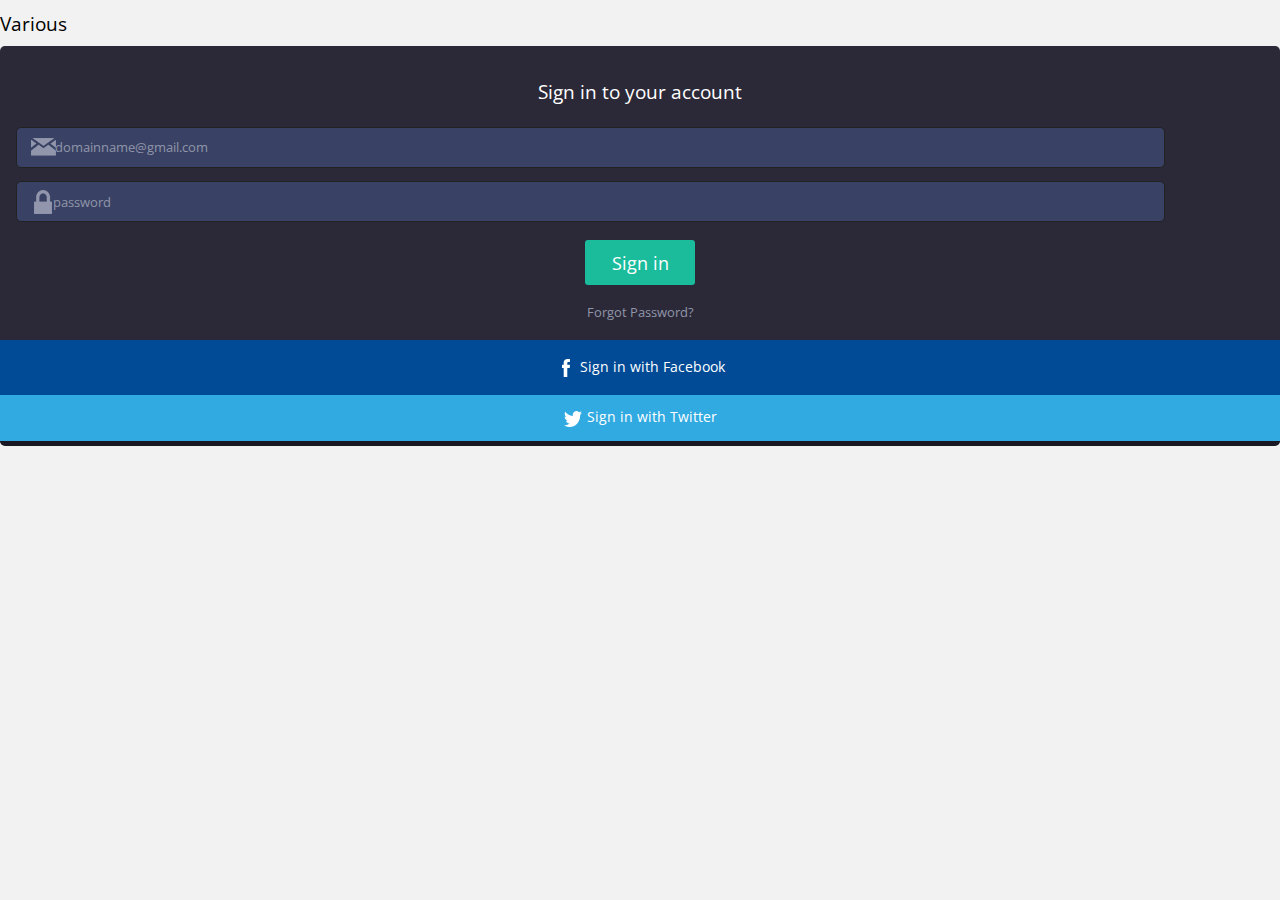
==== commit 74b45fde: "Update index.html" ====
--- a/index.html
+++ b/index.html
@@ -65,6 +65,24 @@
 		</head>
 		
 		<body>
+			 <!---start-various----->
+                        <div class="various-grids">
+                                <h3>Various</h3>
+                                <div class="various-grids-left">
+                                <div class="various-grid accout-login">
+                                        <h4>Sign in to your account</h4>
+                                        <form>
+                                                <input type="text" class="ac-mail" value="domainname@gmail.com" onfocus="this.value = '';" onblur="if (this.value == '') {this.value = 'domainname@gmail.com';}">
+                                                <input type="text" class="ac-pass" value="password" onfocus="this.value = '';" onblur="if (this.value == '') {this.value = 'password';}">
+                                                <input type="submit" value="Sign in" />
+                                                <p><a href="#">Forgot Password?</a></p>
+                                        </form>
+                                        <ul class="ac-social-login">
+                                                <li><a class="ac-facebook" href="#"> <img src="images/lface.png" alt="" /> Sign in with Facebook</a></li>
+                                                <li><a class="ac-twitter" href="#">  <img src="images/ltwitt.png" alt="" /> Sign in with Twitter</a></a></li>
+                                                <div class="clear"> </div>
+                                        </ul>        
+                        </div>
 	
 		</body>
 </html>
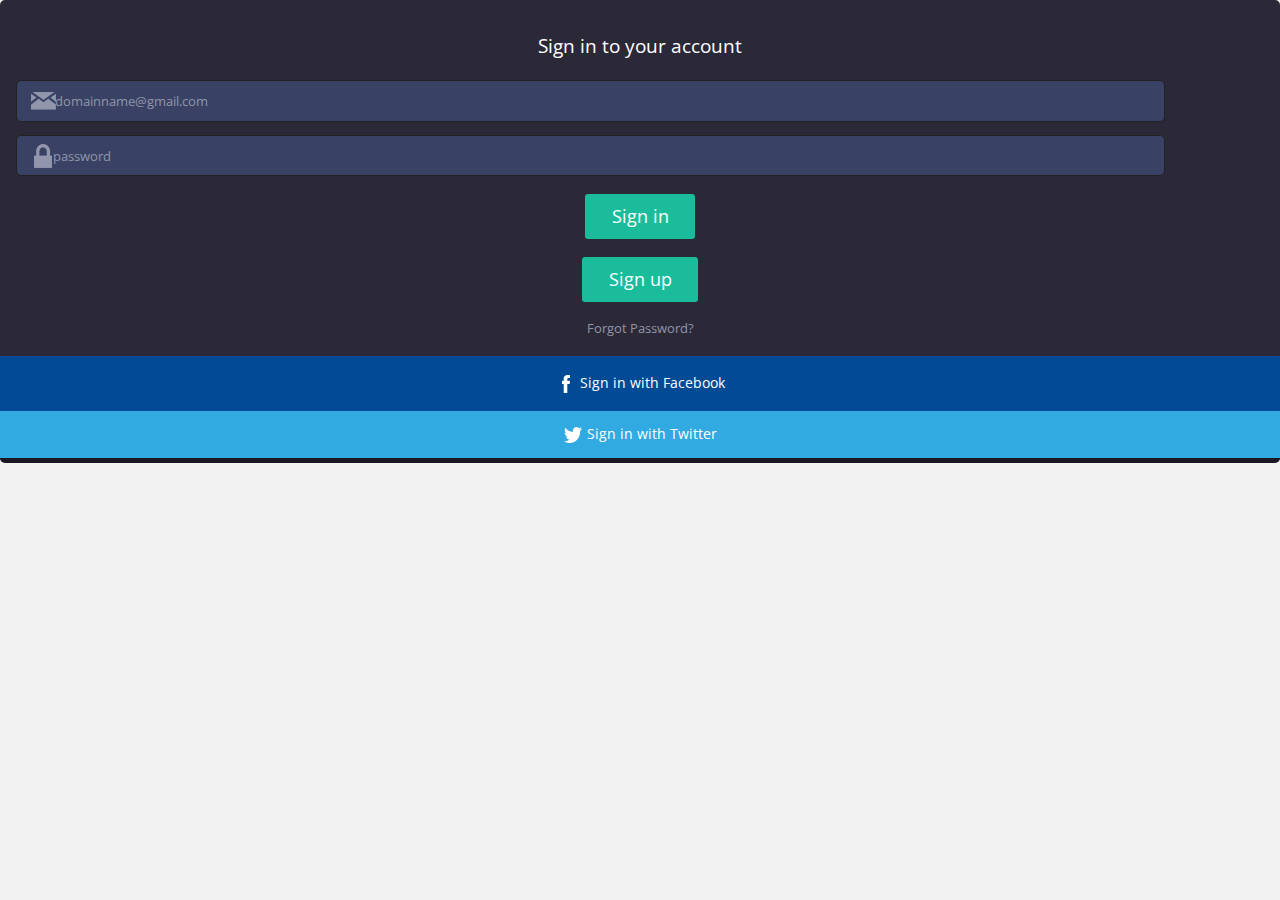
==== commit 33c36bc6: "Update index.html" ====
--- a/index.html
+++ b/index.html
@@ -65,24 +65,27 @@
 		</head>
 		
 		<body>
-			 <!---start-various----->
+			<!---start-various----->
                         <div class="various-grids">
-                                <h3>Various</h3>
                                 <div class="various-grids-left">
                                 <div class="various-grid accout-login">
                                         <h4>Sign in to your account</h4>
                                         <form>
                                                 <input type="text" class="ac-mail" value="domainname@gmail.com" onfocus="this.value = '';" onblur="if (this.value == '') {this.value = 'domainname@gmail.com';}">
                                                 <input type="text" class="ac-pass" value="password" onfocus="this.value = '';" onblur="if (this.value == '') {this.value = 'password';}">
+                                                <p>
+                                                <p>
                                                 <input type="submit" value="Sign in" />
+                                                <input type="submit" value="Sign up" />
                                                 <p><a href="#">Forgot Password?</a></p>
+                                                
                                         </form>
                                         <ul class="ac-social-login">
                                                 <li><a class="ac-facebook" href="#"> <img src="images/lface.png" alt="" /> Sign in with Facebook</a></li>
                                                 <li><a class="ac-twitter" href="#">  <img src="images/ltwitt.png" alt="" /> Sign in with Twitter</a></a></li>
                                                 <div class="clear"> </div>
                                         </ul>        
-                        </div>
+                                </div></div></div>
 	
 		</body>
 </html>
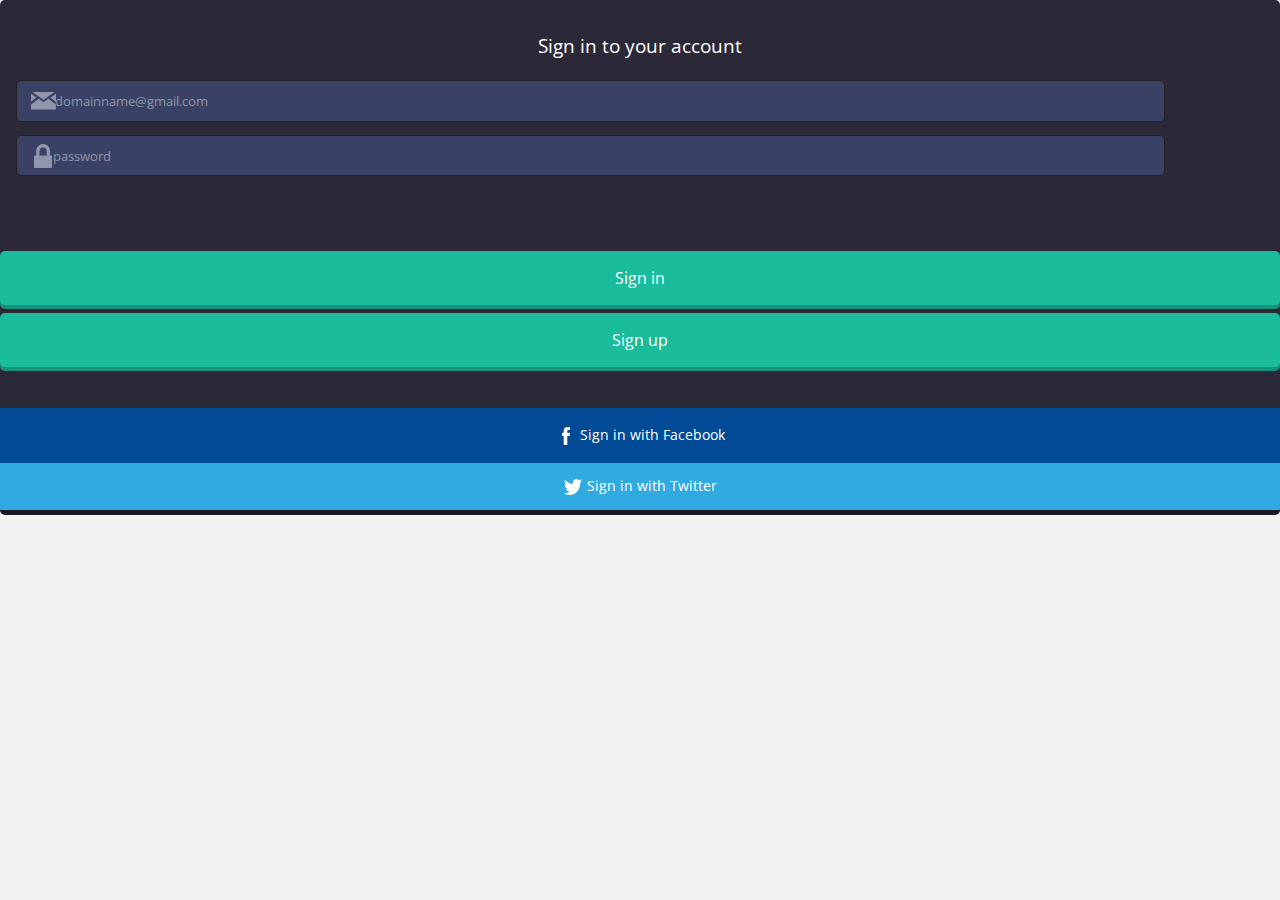
==== commit 708c6280: "Update index.html" ====
--- a/index.html
+++ b/index.html
@@ -75,11 +75,28 @@
                                                 <input type="text" class="ac-pass" value="password" onfocus="this.value = '';" onblur="if (this.value == '') {this.value = 'password';}">
                                                 <p>
                                                 <p>
-                                                <input type="submit" value="Sign in" />
-                                                <input type="submit" value="Sign up" />
-                                                <p><a href="#">Forgot Password?</a></p>
+                                               
                                                 
                                         </form>
+                                        <div class="buttons">
+                                <h2></h2>
+                                  <p>&nbsp;</p>
+                                               <p>&nbsp;</p>
+                                               
+                                              
+                                <div class="big-buttons">
+                                        <div class="big-buttons-col1">
+                                                <ul>
+                                                        <li><input class="g-btngreen" type="button" value="Sign in" onclick="self.location.href='choose.html'"/></li>
+                                                        <li><input class="g-btngreen" type="button" value="Sign up"  onclick="self.location.href='sighup.html'"/></li>
+                                                </ul>
+                                        </div>
+                                         </div>
+                                         <p>&nbsp;</p>
+                                           
+   
+                                </div>
+        
                                         <ul class="ac-social-login">
                                                 <li><a class="ac-facebook" href="#"> <img src="images/lface.png" alt="" /> Sign in with Facebook</a></li>
                                                 <li><a class="ac-twitter" href="#">  <img src="images/ltwitt.png" alt="" /> Sign in with Twitter</a></a></li>
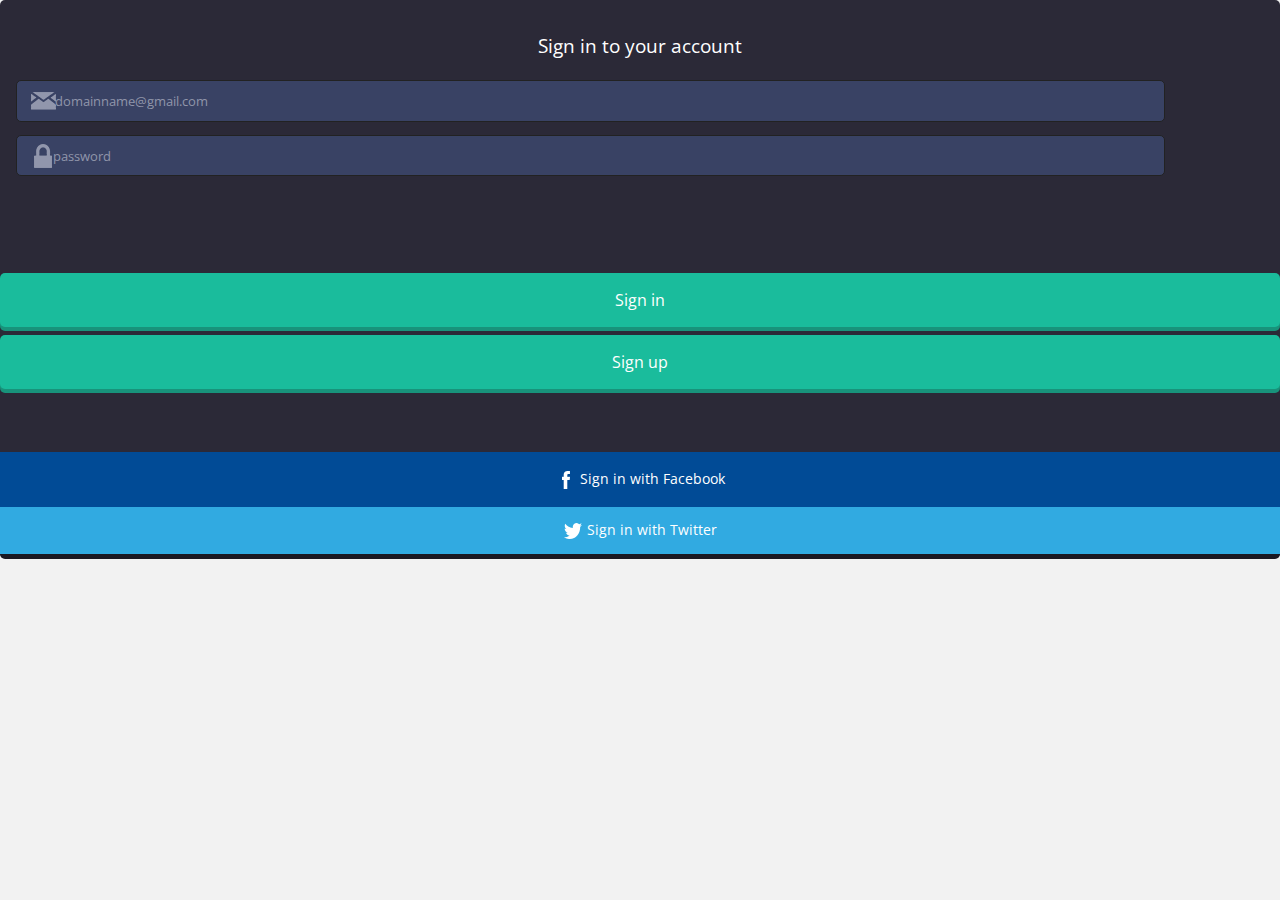
==== commit 5261f094: "Update index.html" ====
--- a/index.html
+++ b/index.html
@@ -81,7 +81,7 @@
                                         <div class="buttons">
                                 <h2></h2>
                                   <p>&nbsp;</p>
-                                               <p>&nbsp;</p>
+                                               <p>&nbsp;</p> <p>&nbsp;</p>
                                                
                                               
                                 <div class="big-buttons">
@@ -92,7 +92,8 @@
                                                 </ul>
                                         </div>
                                          </div>
-                                         <p>&nbsp;</p>
+                                         <p>&nbsp;</p><p>&nbsp;</p>
+                                             
                                            
    
                                 </div>
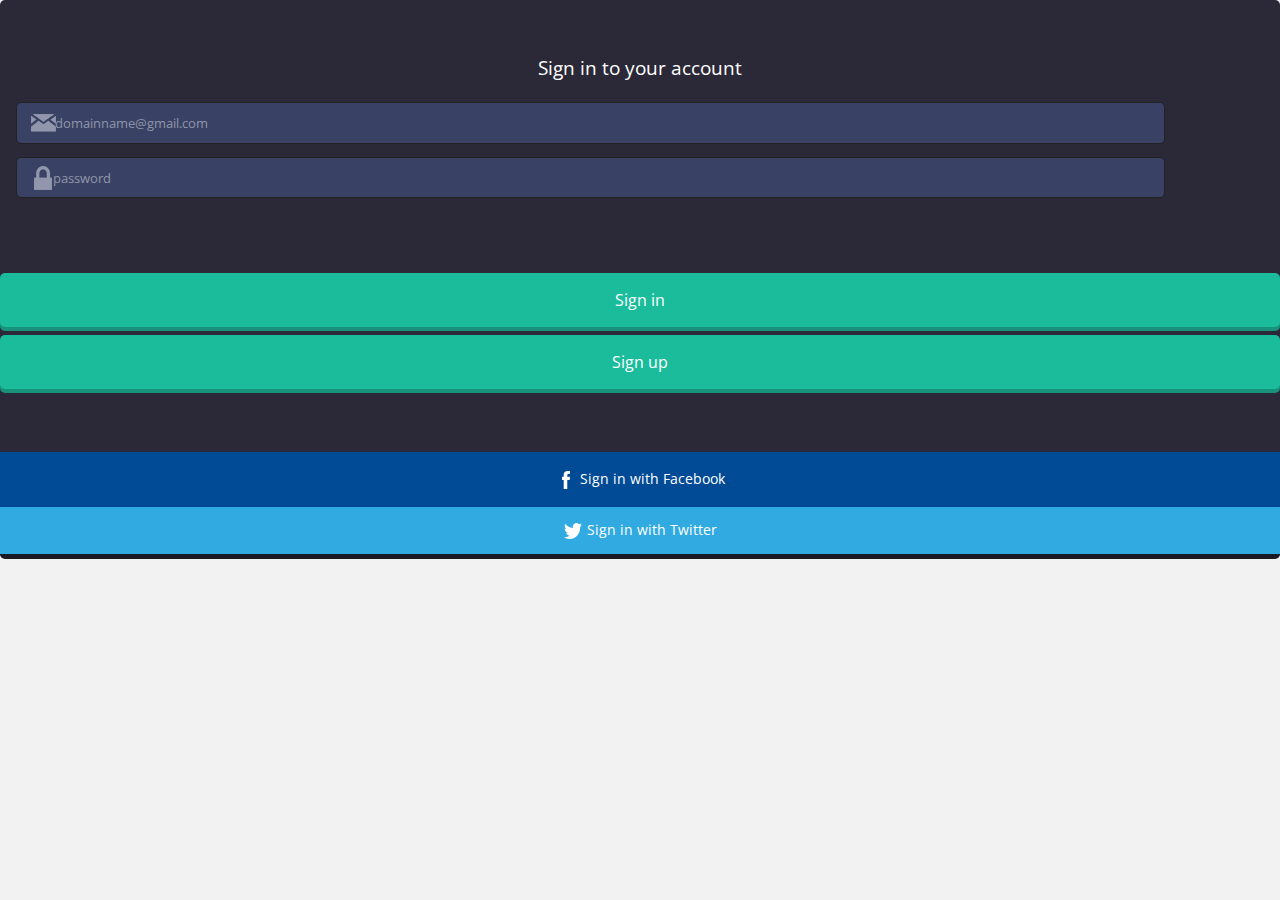
==== commit ee3c3639: "Update index.html" ====
--- a/index.html
+++ b/index.html
@@ -69,6 +69,7 @@
                         <div class="various-grids">
                                 <div class="various-grids-left">
                                 <div class="various-grid accout-login">
+                                         <p>&nbsp;</p>
                                         <h4>Sign in to your account</h4>
                                         <form>
                                                 <input type="text" class="ac-mail" value="domainname@gmail.com" onfocus="this.value = '';" onblur="if (this.value == '') {this.value = 'domainname@gmail.com';}">
@@ -80,9 +81,8 @@
                                         </form>
                                         <div class="buttons">
                                 <h2></h2>
-                                  <p>&nbsp;</p>
-                                               <p>&nbsp;</p> <p>&nbsp;</p>
-                                               
+                                  <p>&nbsp;</p>  <p>&nbsp;</p>
+                                             
                                               
                                 <div class="big-buttons">
                                         <div class="big-buttons-col1">
@@ -92,7 +92,8 @@
                                                 </ul>
                                         </div>
                                          </div>
-                                         <p>&nbsp;</p><p>&nbsp;</p>
+                                         <p>&nbsp;</p>  <p>&nbsp;</p>
+                                         
                                              
                                            
    
